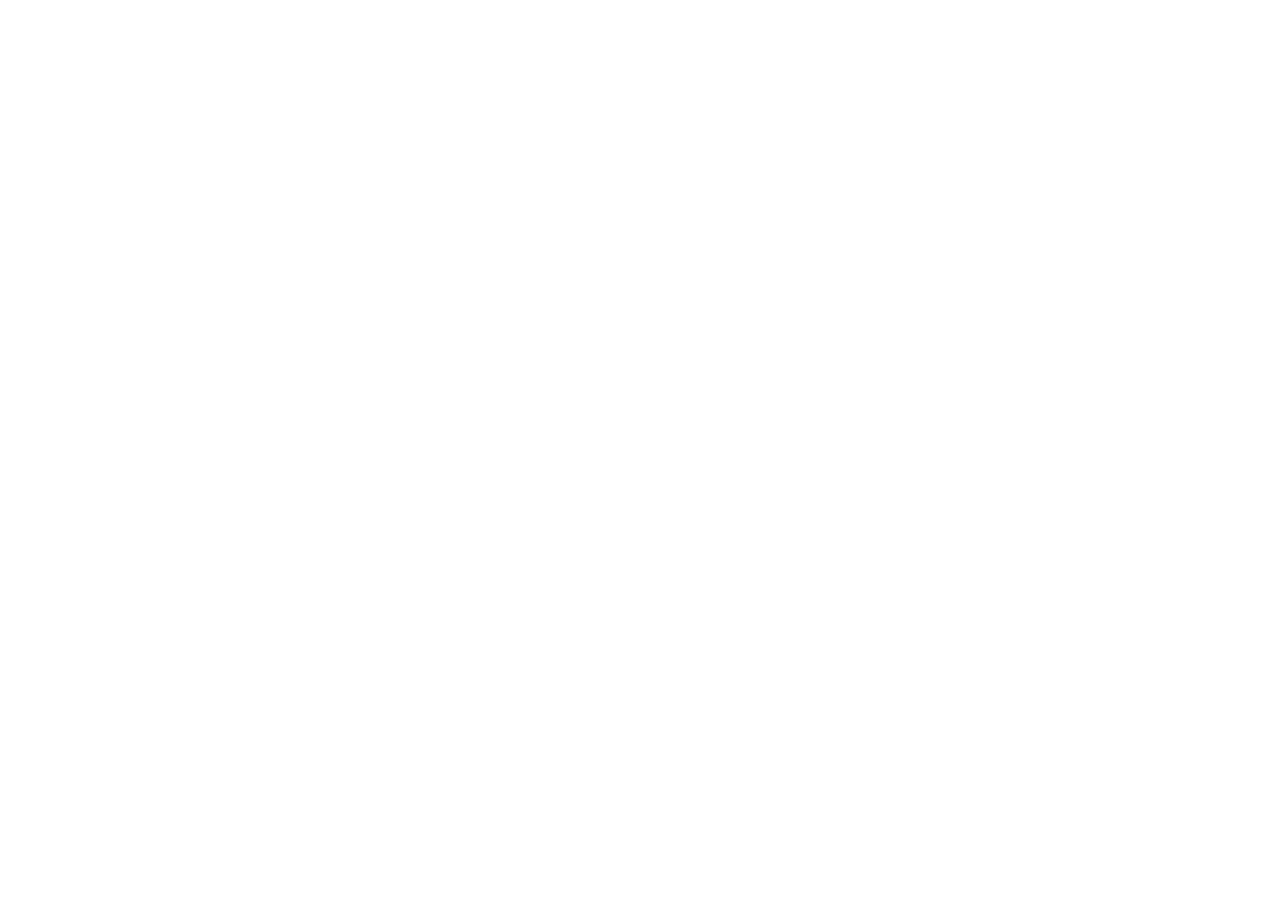
==== index.html @ caca76da "Copied files from systems-neuroscience-lab repo which is synced with lovable" ====
<!DOCTYPE html>
<html lang="en">
  <head>
    <meta charset="UTF-8" />
    <meta name="viewport" content="width=device-width, initial-scale=1.0" />
    <title>systems-neuroscience-lab</title>
    <meta name="description" content="Lovable Generated Project" />
    <meta name="author" content="Lovable" />
    <meta property="og:image" content="/og-image.png" />
  </head>

  <body>
    <div id="root"></div>
    <script src="https://cdn.gpteng.co/gptengineer.js" type="module"></script>
    <script type="module" src="/src/main.tsx"></script>
  </body>
</html>
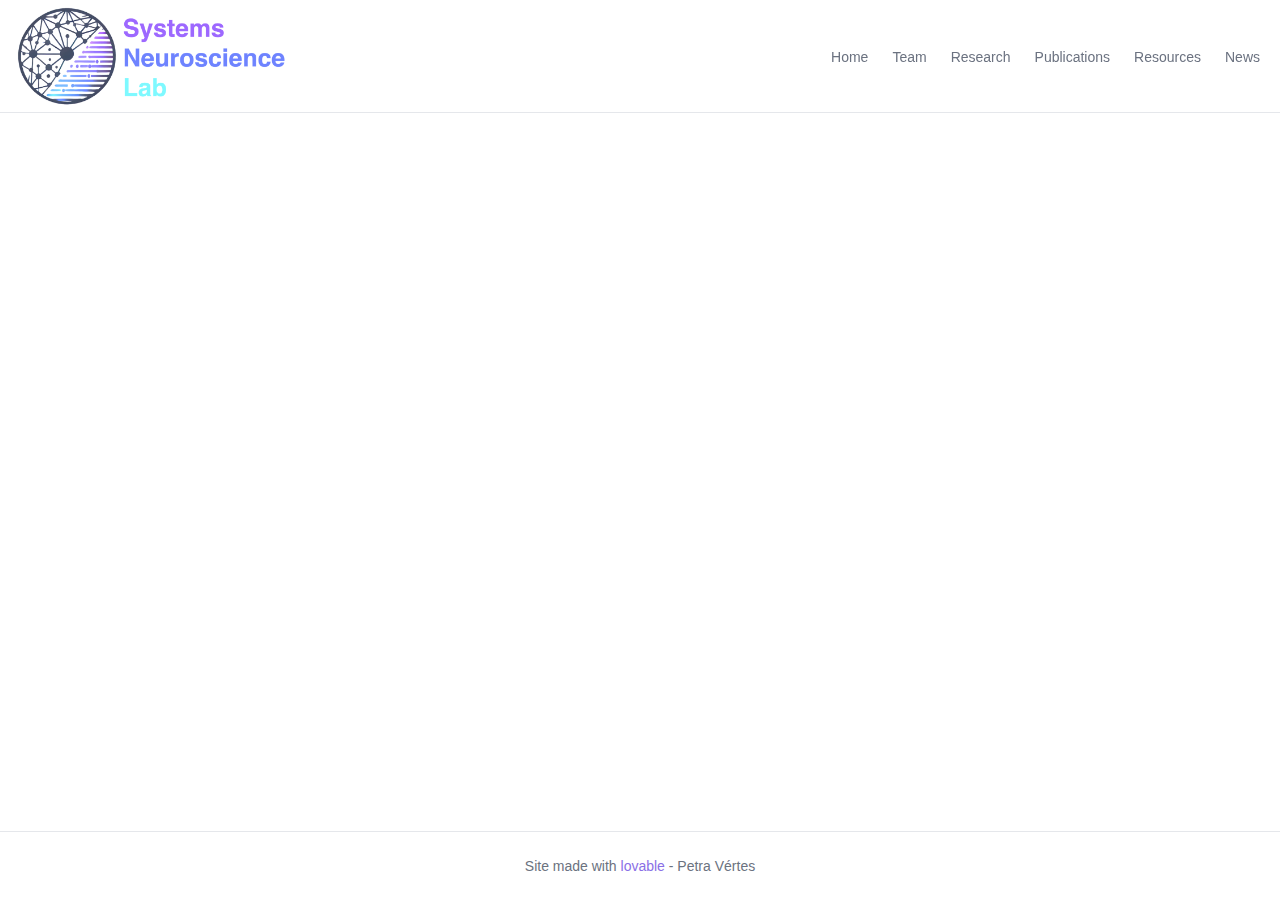
==== commit dac6ead4: "Replaced with pre-built lovable site" ====
--- a/index.html
+++ b/index.html
@@ -7,11 +7,12 @@
     <meta name="description" content="Lovable Generated Project" />
     <meta name="author" content="Lovable" />
     <meta property="og:image" content="/og-image.png" />
+    <script type="module" crossorigin src="/assets/index-CAYwxM_3.js"></script>
+    <link rel="stylesheet" crossorigin href="/assets/index-B_bfx13v.css">
   </head>
 
   <body>
     <div id="root"></div>
     <script src="https://cdn.gpteng.co/gptengineer.js" type="module"></script>
-    <script type="module" src="/src/main.tsx"></script>
   </body>
 </html>
--- a/assets/index-B_bfx13v.css
+++ b/assets/index-B_bfx13v.css
@@ -0,0 +1 @@
+*,:before,:after{--tw-border-spacing-x: 0;--tw-border-spacing-y: 0;--tw-translate-x: 0;--tw-translate-y: 0;--tw-rotate: 0;--tw-skew-x: 0;--tw-skew-y: 0;--tw-scale-x: 1;--tw-scale-y: 1;--tw-pan-x: ;--tw-pan-y: ;--tw-pinch-zoom: ;--tw-scroll-snap-strictness: proximity;--tw-gradient-from-position: ;--tw-gradient-via-position: ;--tw-gradient-to-position: ;--tw-ordinal: ;--tw-slashed-zero: ;--tw-numeric-figure: ;--tw-numeric-spacing: ;--tw-numeric-fraction: ;--tw-ring-inset: ;--tw-ring-offset-width: 0px;--tw-ring-offset-color: #fff;--tw-ring-color: rgb(59 130 246 / .5);--tw-ring-offset-shadow: 0 0 #0000;--tw-ring-shadow: 0 0 #0000;--tw-shadow: 0 0 #0000;--tw-shadow-colored: 0 0 #0000;--tw-blur: ;--tw-brightness: ;--tw-contrast: ;--tw-grayscale: ;--tw-hue-rotate: ;--tw-invert: ;--tw-saturate: ;--tw-sepia: ;--tw-drop-shadow: ;--tw-backdrop-blur: ;--tw-backdrop-brightness: ;--tw-backdrop-contrast: ;--tw-backdrop-grayscale: ;--tw-backdrop-hue-rotate: ;--tw-backdrop-invert: ;--tw-backdrop-opacity: ;--tw-backdrop-saturate: ;--tw-backdrop-sepia: ;--tw-contain-size: ;--tw-contain-layout: ;--tw-contain-paint: ;--tw-contain-style: }::backdrop{--tw-border-spacing-x: 0;--tw-border-spacing-y: 0;--tw-translate-x: 0;--tw-translate-y: 0;--tw-rotate: 0;--tw-skew-x: 0;--tw-skew-y: 0;--tw-scale-x: 1;--tw-scale-y: 1;--tw-pan-x: ;--tw-pan-y: ;--tw-pinch-zoom: ;--tw-scroll-snap-strictness: proximity;--tw-gradient-from-position: ;--tw-gradient-via-position: ;--tw-gradient-to-position: ;--tw-ordinal: ;--tw-slashed-zero: ;--tw-numeric-figure: ;--tw-numeric-spacing: ;--tw-numeric-fraction: ;--tw-ring-inset: ;--tw-ring-offset-width: 0px;--tw-ring-offset-color: #fff;--tw-ring-color: rgb(59 130 246 / .5);--tw-ring-offset-shadow: 0 0 #0000;--tw-ring-shadow: 0 0 #0000;--tw-shadow: 0 0 #0000;--tw-shadow-colored: 0 0 #0000;--tw-blur: ;--tw-brightness: ;--tw-contrast: ;--tw-grayscale: ;--tw-hue-rotate: ;--tw-invert: ;--tw-saturate: ;--tw-sepia: ;--tw-drop-shadow: ;--tw-backdrop-blur: ;--tw-backdrop-brightness: ;--tw-backdrop-contrast: ;--tw-backdrop-grayscale: ;--tw-backdrop-hue-rotate: ;--tw-backdrop-invert: ;--tw-backdrop-opacity: ;--tw-backdrop-saturate: ;--tw-backdrop-sepia: ;--tw-contain-size: ;--tw-contain-layout: ;--tw-contain-paint: ;--tw-contain-style: }*,:before,:after{box-sizing:border-box;border-width:0;border-style:solid;border-color:#e5e7eb}:before,:after{--tw-content: ""}html,:host{line-height:1.5;-webkit-text-size-adjust:100%;-moz-tab-size:4;-o-tab-size:4;tab-size:4;font-family:Inter,sans-serif;font-feature-settings:normal;font-variation-settings:normal;-webkit-tap-highlight-color:transparent}body{margin:0;line-height:inherit}hr{height:0;color:inherit;border-top-width:1px}abbr:where([title]){-webkit-text-decoration:underline dotted;text-decoration:underline dotted}h1,h2,h3,h4,h5,h6{font-size:inherit;font-weight:inherit}a{color:inherit;text-decoration:inherit}b,strong{font-weight:bolder}code,kbd,samp,pre{font-family:ui-monospace,SFMono-Regular,Menlo,Monaco,Consolas,Liberation Mono,Courier New,monospace;font-feature-settings:normal;font-variation-settings:normal;font-size:1em}small{font-size:80%}sub,sup{font-size:75%;line-height:0;position:relative;vertical-align:baseline}sub{bottom:-.25em}sup{top:-.5em}table{text-indent:0;border-color:inherit;border-collapse:collapse}button,input,optgroup,select,textarea{font-family:inherit;font-feature-settings:inherit;font-variation-settings:inherit;font-size:100%;font-weight:inherit;line-height:inherit;letter-spacing:inherit;color:inherit;margin:0;padding:0}button,select{text-transform:none}button,input:where([type=button]),input:where([type=reset]),input:where([type=submit]){-webkit-appearance:button;background-color:transparent;background-image:none}:-moz-focusring{outline:auto}:-moz-ui-invalid{box-shadow:none}progress{vertical-align:baseline}::-webkit-inner-spin-button,::-webkit-outer-spin-button{height:auto}[type=search]{-webkit-appearance:textfield;outline-offset:-2px}::-webkit-search-decoration{-webkit-appearance:none}::-webkit-file-upload-button{-webkit-appearance:button;font:inherit}summary{display:list-item}blockquote,dl,dd,h1,h2,h3,h4,h5,h6,hr,figure,p,pre{margin:0}fieldset{margin:0;padding:0}legend{padding:0}ol,ul,menu{list-style:none;margin:0;padding:0}dialog{padding:0}textarea{resize:vertical}input::-moz-placeholder,textarea::-moz-placeholder{opacity:1;color:#9ca3af}input::placeholder,textarea::placeholder{opacity:1;color:#9ca3af}button,[role=button]{cursor:pointer}:disabled{cursor:default}img,svg,video,canvas,audio,iframe,embed,object{display:block;vertical-align:middle}img,video{max-width:100%;height:auto}[hidden]:where(:not([hidden=until-found])){display:none}:root{--background: 0 0% 100%;--foreground: 222.2 84% 4.9%;--card: 0 0% 100%;--card-foreground: 222.2 84% 4.9%;--popover: 0 0% 100%;--popover-foreground: 222.2 84% 4.9%;--primary: 222.2 47.4% 11.2%;--primary-foreground: 210 40% 98%;--secondary: 210 40% 96.1%;--secondary-foreground: 222.2 47.4% 11.2%;--muted: 210 40% 96.1%;--muted-foreground: 215.4 16.3% 46.9%;--accent: 210 40% 96.1%;--accent-foreground: 222.2 47.4% 11.2%;--destructive: 0 84.2% 60.2%;--destructive-foreground: 210 40% 98%;--border: 214.3 31.8% 91.4%;--input: 214.3 31.8% 91.4%;--ring: 222.2 84% 4.9%;--radius: .5rem;--sidebar-background: 0 0% 98%;--sidebar-foreground: 240 5.3% 26.1%;--sidebar-primary: 240 5.9% 10%;--sidebar-primary-foreground: 0 0% 98%;--sidebar-accent: 240 4.8% 95.9%;--sidebar-accent-foreground: 240 5.9% 10%;--sidebar-border: 220 13% 91%;--sidebar-ring: 217.2 91.2% 59.8%}.dark{--background: 222.2 84% 4.9%;--foreground: 210 40% 98%;--card: 222.2 84% 4.9%;--card-foreground: 210 40% 98%;--popover: 222.2 84% 4.9%;--popover-foreground: 210 40% 98%;--primary: 210 40% 98%;--primary-foreground: 222.2 47.4% 11.2%;--secondary: 217.2 32.6% 17.5%;--secondary-foreground: 210 40% 98%;--muted: 217.2 32.6% 17.5%;--muted-foreground: 215 20.2% 65.1%;--accent: 217.2 32.6% 17.5%;--accent-foreground: 210 40% 98%;--destructive: 0 62.8% 30.6%;--destructive-foreground: 210 40% 98%;--border: 217.2 32.6% 17.5%;--input: 217.2 32.6% 17.5%;--ring: 212.7 26.8% 83.9%;--sidebar-background: 240 5.9% 10%;--sidebar-foreground: 240 4.8% 95.9%;--sidebar-primary: 224.3 76.3% 48%;--sidebar-primary-foreground: 0 0% 100%;--sidebar-accent: 240 3.7% 15.9%;--sidebar-accent-foreground: 240 4.8% 95.9%;--sidebar-border: 240 3.7% 15.9%;--sidebar-ring: 217.2 91.2% 59.8%}*{border-color:hsl(var(--border))}body{background-color:hsl(var(--background));color:hsl(var(--foreground))}.sr-only{position:absolute;width:1px;height:1px;padding:0;margin:-1px;overflow:hidden;clip:rect(0,0,0,0);white-space:nowrap;border-width:0}.pointer-events-none{pointer-events:none}.pointer-events-auto{pointer-events:auto}.visible{visibility:visible}.invisible{visibility:hidden}.fixed{position:fixed}.absolute{position:absolute}.relative{position:relative}.sticky{position:sticky}.inset-0{top:0;right:0;bottom:0;left:0}.inset-x-0{left:0;right:0}.inset-y-0{top:0;bottom:0}.-bottom-12{bottom:-3rem}.-left-12{left:-3rem}.-right-12{right:-3rem}.-top-12{top:-3rem}.bottom-0{bottom:0}.left-0{left:0}.left-1{left:.25rem}.left-1\/2{left:50%}.left-2{left:.5rem}.left-\[50\%\]{left:50%}.right-0{right:0}.right-1{right:.25rem}.right-2{right:.5rem}.right-3{right:.75rem}.right-4{right:1rem}.top-0{top:0}.top-1\.5{top:.375rem}.top-1\/2{top:50%}.top-2{top:.5rem}.top-3\.5{top:.875rem}.top-4{top:1rem}.top-\[1px\]{top:1px}.top-\[50\%\]{top:50%}.top-\[60\%\]{top:60%}.top-full{top:100%}.z-10{z-index:10}.z-20{z-index:20}.z-50{z-index:50}.z-\[100\]{z-index:100}.z-\[1\]{z-index:1}.-mx-1{margin-left:-.25rem;margin-right:-.25rem}.mx-2{margin-left:.5rem;margin-right:.5rem}.mx-3\.5{margin-left:.875rem;margin-right:.875rem}.mx-auto{margin-left:auto;margin-right:auto}.my-0\.5{margin-top:.125rem;margin-bottom:.125rem}.my-1{margin-top:.25rem;margin-bottom:.25rem}.-ml-4{margin-left:-1rem}.-mt-4{margin-top:-1rem}.mb-1{margin-bottom:.25rem}.mb-12{margin-bottom:3rem}.mb-2{margin-bottom:.5rem}.mb-4{margin-bottom:1rem}.mb-6{margin-bottom:1.5rem}.mb-8{margin-bottom:2rem}.ml-1{margin-left:.25rem}.ml-4{margin-left:1rem}.ml-5{margin-left:1.25rem}.ml-6{margin-left:1.5rem}.ml-auto{margin-left:auto}.mr-2{margin-right:.5rem}.mt-1\.5{margin-top:.375rem}.mt-12{margin-top:3rem}.mt-16{margin-top:4rem}.mt-2{margin-top:.5rem}.mt-24{margin-top:6rem}.mt-4{margin-top:1rem}.mt-6{margin-top:1.5rem}.mt-8{margin-top:2rem}.mt-auto{margin-top:auto}.block{display:block}.flex{display:flex}.inline-flex{display:inline-flex}.table{display:table}.grid{display:grid}.hidden{display:none}.aspect-square{aspect-ratio:1 / 1}.aspect-video{aspect-ratio:16 / 9}.size-4{width:1rem;height:1rem}.h-1\.5{height:.375rem}.h-10{height:2.5rem}.h-11{height:2.75rem}.h-12{height:3rem}.h-2{height:.5rem}.h-2\.5{height:.625rem}.h-24{height:6rem}.h-3{height:.75rem}.h-3\.5{height:.875rem}.h-32{height:8rem}.h-4{height:1rem}.h-5{height:1.25rem}.h-6{height:1.5rem}.h-7{height:1.75rem}.h-8{height:2rem}.h-9{height:2.25rem}.h-\[1px\]{height:1px}.h-\[245px\]{height:245px}.h-\[var\(--radix-navigation-menu-viewport-height\)\]{height:var(--radix-navigation-menu-viewport-height)}.h-\[var\(--radix-select-trigger-height\)\]{height:var(--radix-select-trigger-height)}.h-auto{height:auto}.h-full{height:100%}.h-px{height:1px}.h-svh{height:100svh}.max-h-96{max-height:24rem}.max-h-\[300px\]{max-height:300px}.max-h-screen{max-height:100vh}.min-h-0{min-height:0px}.min-h-\[80px\]{min-height:80px}.min-h-screen{min-height:100vh}.min-h-svh{min-height:100svh}.w-0{width:0px}.w-1{width:.25rem}.w-10{width:2.5rem}.w-11{width:2.75rem}.w-2{width:.5rem}.w-2\.5{width:.625rem}.w-3{width:.75rem}.w-3\.5{width:.875rem}.w-3\/4{width:75%}.w-32{width:8rem}.w-4{width:1rem}.w-5{width:1.25rem}.w-6{width:1.5rem}.w-64{width:16rem}.w-7{width:1.75rem}.w-72{width:18rem}.w-8{width:2rem}.w-9{width:2.25rem}.w-\[--sidebar-width\]{width:var(--sidebar-width)}.w-\[100px\]{width:100px}.w-\[1px\]{width:1px}.w-\[245px\]{width:245px}.w-auto{width:auto}.w-full{width:100%}.w-max{width:-moz-max-content;width:max-content}.w-px{width:1px}.min-w-0{min-width:0px}.min-w-5{min-width:1.25rem}.min-w-\[12rem\]{min-width:12rem}.min-w-\[8rem\]{min-width:8rem}.min-w-\[var\(--radix-select-trigger-width\)\]{min-width:var(--radix-select-trigger-width)}.max-w-2xl{max-width:42rem}.max-w-7xl{max-width:80rem}.max-w-\[--skeleton-width\]{max-width:var(--skeleton-width)}.max-w-\[250px\]{max-width:250px}.max-w-lg{max-width:32rem}.max-w-max{max-width:-moz-max-content;max-width:max-content}.flex-1{flex:1 1 0%}.flex-shrink-0,.shrink-0{flex-shrink:0}.flex-grow,.grow{flex-grow:1}.grow-0{flex-grow:0}.basis-full{flex-basis:100%}.caption-bottom{caption-side:bottom}.border-collapse{border-collapse:collapse}.-translate-x-1\/2{--tw-translate-x: -50%;transform:translate(var(--tw-translate-x),var(--tw-translate-y)) rotate(var(--tw-rotate)) skew(var(--tw-skew-x)) skewY(var(--tw-skew-y)) scaleX(var(--tw-scale-x)) scaleY(var(--tw-scale-y))}.-translate-x-px{--tw-translate-x: -1px;transform:translate(var(--tw-translate-x),var(--tw-translate-y)) rotate(var(--tw-rotate)) skew(var(--tw-skew-x)) skewY(var(--tw-skew-y)) scaleX(var(--tw-scale-x)) scaleY(var(--tw-scale-y))}.-translate-y-1\/2{--tw-translate-y: -50%;transform:translate(var(--tw-translate-x),var(--tw-translate-y)) rotate(var(--tw-rotate)) skew(var(--tw-skew-x)) skewY(var(--tw-skew-y)) scaleX(var(--tw-scale-x)) scaleY(var(--tw-scale-y))}.translate-x-\[-50\%\]{--tw-translate-x: -50%;transform:translate(var(--tw-translate-x),var(--tw-translate-y)) rotate(var(--tw-rotate)) skew(var(--tw-skew-x)) skewY(var(--tw-skew-y)) scaleX(var(--tw-scale-x)) scaleY(var(--tw-scale-y))}.translate-x-px{--tw-translate-x: 1px;transform:translate(var(--tw-translate-x),var(--tw-translate-y)) rotate(var(--tw-rotate)) skew(var(--tw-skew-x)) skewY(var(--tw-skew-y)) scaleX(var(--tw-scale-x)) scaleY(var(--tw-scale-y))}.translate-y-\[-50\%\]{--tw-translate-y: -50%;transform:translate(var(--tw-translate-x),var(--tw-translate-y)) rotate(var(--tw-rotate)) skew(var(--tw-skew-x)) skewY(var(--tw-skew-y)) scaleX(var(--tw-scale-x)) scaleY(var(--tw-scale-y))}.rotate-45{--tw-rotate: 45deg;transform:translate(var(--tw-translate-x),var(--tw-translate-y)) rotate(var(--tw-rotate)) skew(var(--tw-skew-x)) skewY(var(--tw-skew-y)) scaleX(var(--tw-scale-x)) scaleY(var(--tw-scale-y))}.rotate-90{--tw-rotate: 90deg;transform:translate(var(--tw-translate-x),var(--tw-translate-y)) rotate(var(--tw-rotate)) skew(var(--tw-skew-x)) skewY(var(--tw-skew-y)) scaleX(var(--tw-scale-x)) scaleY(var(--tw-scale-y))}.scale-105{--tw-scale-x: 1.05;--tw-scale-y: 1.05;transform:translate(var(--tw-translate-x),var(--tw-translate-y)) rotate(var(--tw-rotate)) skew(var(--tw-skew-x)) skewY(var(--tw-skew-y)) scaleX(var(--tw-scale-x)) scaleY(var(--tw-scale-y))}.transform{transform:translate(var(--tw-translate-x),var(--tw-translate-y)) rotate(var(--tw-rotate)) skew(var(--tw-skew-x)) skewY(var(--tw-skew-y)) scaleX(var(--tw-scale-x)) scaleY(var(--tw-scale-y))}@keyframes pulse{50%{opacity:.5}}.animate-pulse{animation:pulse 2s cubic-bezier(.4,0,.6,1) infinite}.cursor-default{cursor:default}.cursor-pointer{cursor:pointer}.touch-none{touch-action:none}.select-none{-webkit-user-select:none;-moz-user-select:none;user-select:none}.list-inside{list-style-position:inside}.list-disc{list-style-type:disc}.list-none{list-style-type:none}.grid-cols-1{grid-template-columns:repeat(1,minmax(0,1fr))}.flex-row{flex-direction:row}.flex-col{flex-direction:column}.flex-col-reverse{flex-direction:column-reverse}.flex-wrap{flex-wrap:wrap}.items-start{align-items:flex-start}.items-end{align-items:flex-end}.items-center{align-items:center}.items-stretch{align-items:stretch}.justify-center{justify-content:center}.justify-between{justify-content:space-between}.gap-1{gap:.25rem}.gap-1\.5{gap:.375rem}.gap-12{gap:3rem}.gap-2{gap:.5rem}.gap-4{gap:1rem}.gap-8{gap:2rem}.space-x-1>:not([hidden])~:not([hidden]){--tw-space-x-reverse: 0;margin-right:calc(.25rem * var(--tw-space-x-reverse));margin-left:calc(.25rem * calc(1 - var(--tw-space-x-reverse)))}.space-x-4>:not([hidden])~:not([hidden]){--tw-space-x-reverse: 0;margin-right:calc(1rem * var(--tw-space-x-reverse));margin-left:calc(1rem * calc(1 - var(--tw-space-x-reverse)))}.space-y-1>:not([hidden])~:not([hidden]){--tw-space-y-reverse: 0;margin-top:calc(.25rem * calc(1 - var(--tw-space-y-reverse)));margin-bottom:calc(.25rem * var(--tw-space-y-reverse))}.space-y-1\.5>:not([hidden])~:not([hidden]){--tw-space-y-reverse: 0;margin-top:calc(.375rem * calc(1 - var(--tw-space-y-reverse)));margin-bottom:calc(.375rem * var(--tw-space-y-reverse))}.space-y-2>:not([hidden])~:not([hidden]){--tw-space-y-reverse: 0;margin-top:calc(.5rem * calc(1 - var(--tw-space-y-reverse)));margin-bottom:calc(.5rem * var(--tw-space-y-reverse))}.space-y-4>:not([hidden])~:not([hidden]){--tw-space-y-reverse: 0;margin-top:calc(1rem * calc(1 - var(--tw-space-y-reverse)));margin-bottom:calc(1rem * var(--tw-space-y-reverse))}.space-y-6>:not([hidden])~:not([hidden]){--tw-space-y-reverse: 0;margin-top:calc(1.5rem * calc(1 - var(--tw-space-y-reverse)));margin-bottom:calc(1.5rem * var(--tw-space-y-reverse))}.overflow-auto{overflow:auto}.overflow-hidden{overflow:hidden}.overflow-y-auto{overflow-y:auto}.overflow-x-hidden{overflow-x:hidden}.whitespace-nowrap{white-space:nowrap}.whitespace-pre-wrap{white-space:pre-wrap}.break-words{overflow-wrap:break-word}.rounded-\[2px\]{border-radius:2px}.rounded-\[inherit\]{border-radius:inherit}.rounded-full{border-radius:9999px}.rounded-lg{border-radius:.5rem}.rounded-md{border-radius:.375rem}.rounded-sm{border-radius:.125rem}.rounded-t-\[10px\]{border-top-left-radius:10px;border-top-right-radius:10px}.rounded-tl-sm{border-top-left-radius:.125rem}.border{border-width:1px}.border-2{border-width:2px}.border-\[1\.5px\]{border-width:1.5px}.border-y{border-top-width:1px;border-bottom-width:1px}.border-b{border-bottom-width:1px}.border-b-2{border-bottom-width:2px}.border-l{border-left-width:1px}.border-r{border-right-width:1px}.border-t{border-top-width:1px}.border-dashed{border-style:dashed}.border-\[--color-border\]{border-color:var(--color-border)}.border-border\/50{border-color:hsl(var(--border) / .5)}.border-gray-200{--tw-border-opacity: 1;border-color:rgb(229 231 235 / var(--tw-border-opacity))}.border-gray-200\/50{border-color:#e5e7eb80}.border-input{border-color:hsl(var(--input))}.border-primary{--tw-border-opacity: 1;border-color:rgb(138 111 230 / var(--tw-border-opacity))}.border-transparent{border-color:transparent}.border-l-transparent{border-left-color:transparent}.border-t-transparent{border-top-color:transparent}.bg-\[--color-bg\]{background-color:var(--color-bg)}.bg-accent{--tw-bg-opacity: 1;background-color:rgb(0 255 255 / var(--tw-bg-opacity))}.bg-background{background-color:hsl(var(--background))}.bg-black\/80{background-color:#000c}.bg-border{background-color:hsl(var(--border))}.bg-foreground{background-color:hsl(var(--foreground))}.bg-primary{--tw-bg-opacity: 1;background-color:rgb(138 111 230 / var(--tw-bg-opacity))}.bg-primary\/10{background-color:#8a6fe61a}.bg-secondary{--tw-bg-opacity: 1;background-color:rgb(65 105 225 / var(--tw-bg-opacity))}.bg-transparent{background-color:transparent}.bg-white{--tw-bg-opacity: 1;background-color:rgb(255 255 255 / var(--tw-bg-opacity))}.bg-white\/95{background-color:#fffffff2}.fill-current{fill:currentColor}.object-contain{-o-object-fit:contain;object-fit:contain}.object-cover{-o-object-fit:cover;object-fit:cover}.p-0{padding:0}.p-1{padding:.25rem}.p-2{padding:.5rem}.p-3{padding:.75rem}.p-4{padding:1rem}.p-6{padding:1.5rem}.p-\[1px\]{padding:1px}.px-1{padding-left:.25rem;padding-right:.25rem}.px-2{padding-left:.5rem;padding-right:.5rem}.px-2\.5{padding-left:.625rem;padding-right:.625rem}.px-3{padding-left:.75rem;padding-right:.75rem}.px-4{padding-left:1rem;padding-right:1rem}.px-5{padding-left:1.25rem;padding-right:1.25rem}.px-8{padding-left:2rem;padding-right:2rem}.py-0\.5{padding-top:.125rem;padding-bottom:.125rem}.py-1{padding-top:.25rem;padding-bottom:.25rem}.py-1\.5{padding-top:.375rem;padding-bottom:.375rem}.py-12{padding-top:3rem;padding-bottom:3rem}.py-2{padding-top:.5rem;padding-bottom:.5rem}.py-3{padding-top:.75rem;padding-bottom:.75rem}.py-4{padding-top:1rem;padding-bottom:1rem}.py-6{padding-top:1.5rem;padding-bottom:1.5rem}.pb-3{padding-bottom:.75rem}.pb-4{padding-bottom:1rem}.pl-2\.5{padding-left:.625rem}.pl-4{padding-left:1rem}.pl-8{padding-left:2rem}.pr-2{padding-right:.5rem}.pr-2\.5{padding-right:.625rem}.pr-8{padding-right:2rem}.pt-0{padding-top:0}.pt-1{padding-top:.25rem}.pt-3{padding-top:.75rem}.pt-4{padding-top:1rem}.text-left{text-align:left}.text-center{text-align:center}.text-justify{text-align:justify}.align-middle{vertical-align:middle}.font-mono{font-family:ui-monospace,SFMono-Regular,Menlo,Monaco,Consolas,Liberation Mono,Courier New,monospace}.text-2xl{font-size:1.5rem;line-height:2rem}.text-\[0\.8rem\]{font-size:.8rem}.text-base{font-size:1rem;line-height:1.5rem}.text-lg{font-size:1.125rem;line-height:1.75rem}.text-sm{font-size:.875rem;line-height:1.25rem}.text-xl{font-size:1.25rem;line-height:1.75rem}.text-xs{font-size:.75rem;line-height:1rem}.font-bold{font-weight:700}.font-medium{font-weight:500}.font-normal{font-weight:400}.font-semibold{font-weight:600}.tabular-nums{--tw-numeric-spacing: tabular-nums;font-variant-numeric:var(--tw-ordinal) var(--tw-slashed-zero) var(--tw-numeric-figure) var(--tw-numeric-spacing) var(--tw-numeric-fraction)}.leading-none{line-height:1}.tracking-tight{letter-spacing:-.025em}.tracking-widest{letter-spacing:.1em}.text-current{color:currentColor}.text-foreground{color:hsl(var(--foreground))}.text-foreground\/50{color:hsl(var(--foreground) / .5)}.text-gray-400{--tw-text-opacity: 1;color:rgb(156 163 175 / var(--tw-text-opacity))}.text-gray-500{--tw-text-opacity: 1;color:rgb(107 114 128 / var(--tw-text-opacity))}.text-gray-600{--tw-text-opacity: 1;color:rgb(75 85 99 / var(--tw-text-opacity))}.text-gray-700{--tw-text-opacity: 1;color:rgb(55 65 81 / var(--tw-text-opacity))}.text-gray-800{--tw-text-opacity: 1;color:rgb(31 41 55 / var(--tw-text-opacity))}.text-gray-900{--tw-text-opacity: 1;color:rgb(17 24 39 / var(--tw-text-opacity))}.text-primary{--tw-text-opacity: 1;color:rgb(138 111 230 / var(--tw-text-opacity))}.underline{text-decoration-line:underline}.underline-offset-4{text-underline-offset:4px}.opacity-0{opacity:0}.opacity-50{opacity:.5}.opacity-60{opacity:.6}.opacity-70{opacity:.7}.opacity-90{opacity:.9}.shadow-\[0_0_0_1px_hsl\(var\(--sidebar-border\)\)\]{--tw-shadow: 0 0 0 1px hsl(var(--sidebar-border));--tw-shadow-colored: 0 0 0 1px var(--tw-shadow-color);box-shadow:var(--tw-ring-offset-shadow, 0 0 #0000),var(--tw-ring-shadow, 0 0 #0000),var(--tw-shadow)}.shadow-lg{--tw-shadow: 0 10px 15px -3px rgb(0 0 0 / .1), 0 4px 6px -4px rgb(0 0 0 / .1);--tw-shadow-colored: 0 10px 15px -3px var(--tw-shadow-color), 0 4px 6px -4px var(--tw-shadow-color);box-shadow:var(--tw-ring-offset-shadow, 0 0 #0000),var(--tw-ring-shadow, 0 0 #0000),var(--tw-shadow)}.shadow-md{--tw-shadow: 0 4px 6px -1px rgb(0 0 0 / .1), 0 2px 4px -2px rgb(0 0 0 / .1);--tw-shadow-colored: 0 4px 6px -1px var(--tw-shadow-color), 0 2px 4px -2px var(--tw-shadow-color);box-shadow:var(--tw-ring-offset-shadow, 0 0 #0000),var(--tw-ring-shadow, 0 0 #0000),var(--tw-shadow)}.shadow-none{--tw-shadow: 0 0 #0000;--tw-shadow-colored: 0 0 #0000;box-shadow:var(--tw-ring-offset-shadow, 0 0 #0000),var(--tw-ring-shadow, 0 0 #0000),var(--tw-shadow)}.shadow-sm{--tw-shadow: 0 1px 2px 0 rgb(0 0 0 / .05);--tw-shadow-colored: 0 1px 2px 0 var(--tw-shadow-color);box-shadow:var(--tw-ring-offset-shadow, 0 0 #0000),var(--tw-ring-shadow, 0 0 #0000),var(--tw-shadow)}.shadow-xl{--tw-shadow: 0 20px 25px -5px rgb(0 0 0 / .1), 0 8px 10px -6px rgb(0 0 0 / .1);--tw-shadow-colored: 0 20px 25px -5px var(--tw-shadow-color), 0 8px 10px -6px var(--tw-shadow-color);box-shadow:var(--tw-ring-offset-shadow, 0 0 #0000),var(--tw-ring-shadow, 0 0 #0000),var(--tw-shadow)}.outline-none{outline:2px solid transparent;outline-offset:2px}.outline{outline-style:solid}.ring-0{--tw-ring-offset-shadow: var(--tw-ring-inset) 0 0 0 var(--tw-ring-offset-width) var(--tw-ring-offset-color);--tw-ring-shadow: var(--tw-ring-inset) 0 0 0 calc(0px + var(--tw-ring-offset-width)) var(--tw-ring-color);box-shadow:var(--tw-ring-offset-shadow),var(--tw-ring-shadow),var(--tw-shadow, 0 0 #0000)}.ring-2{--tw-ring-offset-shadow: var(--tw-ring-inset) 0 0 0 var(--tw-ring-offset-width) var(--tw-ring-offset-color);--tw-ring-shadow: var(--tw-ring-inset) 0 0 0 calc(2px + var(--tw-ring-offset-width)) var(--tw-ring-color);box-shadow:var(--tw-ring-offset-shadow),var(--tw-ring-shadow),var(--tw-shadow, 0 0 #0000)}.ring-ring{--tw-ring-color: hsl(var(--ring))}.ring-offset-background{--tw-ring-offset-color: hsl(var(--background))}.filter{filter:var(--tw-blur) var(--tw-brightness) var(--tw-contrast) var(--tw-grayscale) var(--tw-hue-rotate) var(--tw-invert) var(--tw-saturate) var(--tw-sepia) var(--tw-drop-shadow)}.backdrop-blur-sm{--tw-backdrop-blur: blur(4px);-webkit-backdrop-filter:var(--tw-backdrop-blur) var(--tw-backdrop-brightness) var(--tw-backdrop-contrast) var(--tw-backdrop-grayscale) var(--tw-backdrop-hue-rotate) var(--tw-backdrop-invert) var(--tw-backdrop-opacity) var(--tw-backdrop-saturate) var(--tw-backdrop-sepia);backdrop-filter:var(--tw-backdrop-blur) var(--tw-backdrop-brightness) var(--tw-backdrop-contrast) var(--tw-backdrop-grayscale) var(--tw-backdrop-hue-rotate) var(--tw-backdrop-invert) var(--tw-backdrop-opacity) var(--tw-backdrop-saturate) var(--tw-backdrop-sepia)}.transition{transition-property:color,background-color,border-color,text-decoration-color,fill,stroke,opacity,box-shadow,transform,filter,-webkit-backdrop-filter;transition-property:color,background-color,border-color,text-decoration-color,fill,stroke,opacity,box-shadow,transform,filter,backdrop-filter;transition-property:color,background-color,border-color,text-decoration-color,fill,stroke,opacity,box-shadow,transform,filter,backdrop-filter,-webkit-backdrop-filter;transition-timing-function:cubic-bezier(.4,0,.2,1);transition-duration:.15s}.transition-\[left\,right\,width\]{transition-property:left,right,width;transition-timing-function:cubic-bezier(.4,0,.2,1);transition-duration:.15s}.transition-\[margin\,opa\]{transition-property:margin,opa;transition-timing-function:cubic-bezier(.4,0,.2,1);transition-duration:.15s}.transition-\[width\,height\,padding\]{transition-property:width,height,padding;transition-timing-function:cubic-bezier(.4,0,.2,1);transition-duration:.15s}.transition-\[width\]{transition-property:width;transition-timing-function:cubic-bezier(.4,0,.2,1);transition-duration:.15s}.transition-all{transition-property:all;transition-timing-function:cubic-bezier(.4,0,.2,1);transition-duration:.15s}.transition-colors{transition-property:color,background-color,border-color,text-decoration-color,fill,stroke;transition-timing-function:cubic-bezier(.4,0,.2,1);transition-duration:.15s}.transition-opacity{transition-property:opacity;transition-timing-function:cubic-bezier(.4,0,.2,1);transition-duration:.15s}.transition-shadow{transition-property:box-shadow;transition-timing-function:cubic-bezier(.4,0,.2,1);transition-duration:.15s}.transition-transform{transition-property:transform;transition-timing-function:cubic-bezier(.4,0,.2,1);transition-duration:.15s}.duration-1000{transition-duration:1s}.duration-200{transition-duration:.2s}.ease-in-out{transition-timing-function:cubic-bezier(.4,0,.2,1)}.ease-linear{transition-timing-function:linear}@keyframes enter{0%{opacity:var(--tw-enter-opacity, 1);transform:translate3d(var(--tw-enter-translate-x, 0),var(--tw-enter-translate-y, 0),0) scale3d(var(--tw-enter-scale, 1),var(--tw-enter-scale, 1),var(--tw-enter-scale, 1)) rotate(var(--tw-enter-rotate, 0))}}@keyframes exit{to{opacity:var(--tw-exit-opacity, 1);transform:translate3d(var(--tw-exit-translate-x, 0),var(--tw-exit-translate-y, 0),0) scale3d(var(--tw-exit-scale, 1),var(--tw-exit-scale, 1),var(--tw-exit-scale, 1)) rotate(var(--tw-exit-rotate, 0))}}.animate-in{animation-name:enter;animation-duration:.15s;--tw-enter-opacity: initial;--tw-enter-scale: initial;--tw-enter-rotate: initial;--tw-enter-translate-x: initial;--tw-enter-translate-y: initial}.fade-in-0{--tw-enter-opacity: 0}.fade-in-80{--tw-enter-opacity: .8}.zoom-in-95{--tw-enter-scale: .95}.duration-1000{animation-duration:1s}.duration-200{animation-duration:.2s}.ease-in-out{animation-timing-function:cubic-bezier(.4,0,.2,1)}.ease-linear{animation-timing-function:linear}.file\:border-0::file-selector-button{border-width:0px}.file\:bg-transparent::file-selector-button{background-color:transparent}.file\:text-sm::file-selector-button{font-size:.875rem;line-height:1.25rem}.file\:font-medium::file-selector-button{font-weight:500}.file\:text-foreground::file-selector-button{color:hsl(var(--foreground))}.after\:absolute:after{content:var(--tw-content);position:absolute}.after\:-inset-2:after{content:var(--tw-content);top:-.5rem;right:-.5rem;bottom:-.5rem;left:-.5rem}.after\:inset-y-0:after{content:var(--tw-content);top:0;bottom:0}.after\:left-1\/2:after{content:var(--tw-content);left:50%}.after\:w-1:after{content:var(--tw-content);width:.25rem}.after\:w-\[2px\]:after{content:var(--tw-content);width:2px}.after\:-translate-x-1\/2:after{content:var(--tw-content);--tw-translate-x: -50%;transform:translate(var(--tw-translate-x),var(--tw-translate-y)) rotate(var(--tw-rotate)) skew(var(--tw-skew-x)) skewY(var(--tw-skew-y)) scaleX(var(--tw-scale-x)) scaleY(var(--tw-scale-y))}.first\:rounded-l-md:first-child{border-top-left-radius:.375rem;border-bottom-left-radius:.375rem}.first\:border-l:first-child{border-left-width:1px}.last\:rounded-r-md:last-child{border-top-right-radius:.375rem;border-bottom-right-radius:.375rem}.last\:border-b-0:last-child{border-bottom-width:0px}.focus-within\:relative:focus-within{position:relative}.focus-within\:z-20:focus-within{z-index:20}.hover\:border-gray-300:hover{--tw-border-opacity: 1;border-color:rgb(209 213 219 / var(--tw-border-opacity))}.hover\:bg-accent:hover{--tw-bg-opacity: 1;background-color:rgb(0 255 255 / var(--tw-bg-opacity))}.hover\:bg-gray-100:hover{--tw-bg-opacity: 1;background-color:rgb(243 244 246 / var(--tw-bg-opacity))}.hover\:bg-gray-50:hover{--tw-bg-opacity: 1;background-color:rgb(249 250 251 / var(--tw-bg-opacity))}.hover\:bg-primary:hover{--tw-bg-opacity: 1;background-color:rgb(138 111 230 / var(--tw-bg-opacity))}.hover\:bg-primary\/80:hover{background-color:#8a6fe6cc}.hover\:bg-primary\/90:hover{background-color:#8a6fe6e6}.hover\:bg-secondary:hover{--tw-bg-opacity: 1;background-color:rgb(65 105 225 / var(--tw-bg-opacity))}.hover\:bg-secondary\/80:hover{background-color:#4169e1cc}.hover\:text-foreground:hover{color:hsl(var(--foreground))}.hover\:text-gray-500:hover{--tw-text-opacity: 1;color:rgb(107 114 128 / var(--tw-text-opacity))}.hover\:text-gray-700:hover{--tw-text-opacity: 1;color:rgb(55 65 81 / var(--tw-text-opacity))}.hover\:text-gray-900:hover{--tw-text-opacity: 1;color:rgb(17 24 39 / var(--tw-text-opacity))}.hover\:text-secondary:hover{--tw-text-opacity: 1;color:rgb(65 105 225 / var(--tw-text-opacity))}.hover\:underline:hover{text-decoration-line:underline}.hover\:opacity-100:hover{opacity:1}.hover\:shadow-\[0_0_0_1px_hsl\(var\(--sidebar-accent\)\)\]:hover{--tw-shadow: 0 0 0 1px hsl(var(--sidebar-accent));--tw-shadow-colored: 0 0 0 1px var(--tw-shadow-color);box-shadow:var(--tw-ring-offset-shadow, 0 0 #0000),var(--tw-ring-shadow, 0 0 #0000),var(--tw-shadow)}.hover\:shadow-lg:hover{--tw-shadow: 0 10px 15px -3px rgb(0 0 0 / .1), 0 4px 6px -4px rgb(0 0 0 / .1);--tw-shadow-colored: 0 10px 15px -3px var(--tw-shadow-color), 0 4px 6px -4px var(--tw-shadow-color);box-shadow:var(--tw-ring-offset-shadow, 0 0 #0000),var(--tw-ring-shadow, 0 0 #0000),var(--tw-shadow)}.focus\:bg-accent:focus{--tw-bg-opacity: 1;background-color:rgb(0 255 255 / var(--tw-bg-opacity))}.focus\:bg-primary:focus{--tw-bg-opacity: 1;background-color:rgb(138 111 230 / var(--tw-bg-opacity))}.focus\:opacity-100:focus{opacity:1}.focus\:outline-none:focus{outline:2px solid transparent;outline-offset:2px}.focus\:ring-2:focus{--tw-ring-offset-shadow: var(--tw-ring-inset) 0 0 0 var(--tw-ring-offset-width) var(--tw-ring-offset-color);--tw-ring-shadow: var(--tw-ring-inset) 0 0 0 calc(2px + var(--tw-ring-offset-width)) var(--tw-ring-color);box-shadow:var(--tw-ring-offset-shadow),var(--tw-ring-shadow),var(--tw-shadow, 0 0 #0000)}.focus\:ring-inset:focus{--tw-ring-inset: inset}.focus\:ring-primary:focus{--tw-ring-opacity: 1;--tw-ring-color: rgb(138 111 230 / var(--tw-ring-opacity))}.focus\:ring-ring:focus{--tw-ring-color: hsl(var(--ring))}.focus\:ring-offset-2:focus{--tw-ring-offset-width: 2px}.focus-visible\:outline-none:focus-visible{outline:2px solid transparent;outline-offset:2px}.focus-visible\:ring-1:focus-visible{--tw-ring-offset-shadow: var(--tw-ring-inset) 0 0 0 var(--tw-ring-offset-width) var(--tw-ring-offset-color);--tw-ring-shadow: var(--tw-ring-inset) 0 0 0 calc(1px + var(--tw-ring-offset-width)) var(--tw-ring-color);box-shadow:var(--tw-ring-offset-shadow),var(--tw-ring-shadow),var(--tw-shadow, 0 0 #0000)}.focus-visible\:ring-2:focus-visible{--tw-ring-offset-shadow: var(--tw-ring-inset) 0 0 0 var(--tw-ring-offset-width) var(--tw-ring-offset-color);--tw-ring-shadow: var(--tw-ring-inset) 0 0 0 calc(2px + var(--tw-ring-offset-width)) var(--tw-ring-color);box-shadow:var(--tw-ring-offset-shadow),var(--tw-ring-shadow),var(--tw-shadow, 0 0 #0000)}.focus-visible\:ring-ring:focus-visible{--tw-ring-color: hsl(var(--ring))}.focus-visible\:ring-offset-1:focus-visible{--tw-ring-offset-width: 1px}.focus-visible\:ring-offset-2:focus-visible{--tw-ring-offset-width: 2px}.focus-visible\:ring-offset-background:focus-visible{--tw-ring-offset-color: hsl(var(--background))}.disabled\:pointer-events-none:disabled{pointer-events:none}.disabled\:cursor-not-allowed:disabled{cursor:not-allowed}.disabled\:opacity-50:disabled{opacity:.5}.group\/menu-item:focus-within .group-focus-within\/menu-item\:opacity-100{opacity:1}.group\/menu-item:hover .group-hover\/menu-item\:opacity-100,.group:hover .group-hover\:opacity-100{opacity:1}.group.toaster .group-\[\.toaster\]\:border-border{border-color:hsl(var(--border))}.group.toast .group-\[\.toast\]\:bg-primary{--tw-bg-opacity: 1;background-color:rgb(138 111 230 / var(--tw-bg-opacity))}.group.toaster .group-\[\.toaster\]\:bg-background{background-color:hsl(var(--background))}.group.destructive .group-\[\.destructive\]\:text-red-300{--tw-text-opacity: 1;color:rgb(252 165 165 / var(--tw-text-opacity))}.group.toaster .group-\[\.toaster\]\:text-foreground{color:hsl(var(--foreground))}.group.toaster .group-\[\.toaster\]\:shadow-lg{--tw-shadow: 0 10px 15px -3px rgb(0 0 0 / .1), 0 4px 6px -4px rgb(0 0 0 / .1);--tw-shadow-colored: 0 10px 15px -3px var(--tw-shadow-color), 0 4px 6px -4px var(--tw-shadow-color);box-shadow:var(--tw-ring-offset-shadow, 0 0 #0000),var(--tw-ring-shadow, 0 0 #0000),var(--tw-shadow)}.group.destructive .group-\[\.destructive\]\:hover\:text-red-50:hover{--tw-text-opacity: 1;color:rgb(254 242 242 / var(--tw-text-opacity))}.group.destructive .group-\[\.destructive\]\:focus\:ring-red-400:focus{--tw-ring-opacity: 1;--tw-ring-color: rgb(248 113 113 / var(--tw-ring-opacity))}.group.destructive .group-\[\.destructive\]\:focus\:ring-offset-red-600:focus{--tw-ring-offset-color: #dc2626}.peer:disabled~.peer-disabled\:cursor-not-allowed{cursor:not-allowed}.peer:disabled~.peer-disabled\:opacity-70{opacity:.7}.has-\[\:disabled\]\:opacity-50:has(:disabled){opacity:.5}.group\/menu-item:has([data-sidebar=menu-action]) .group-has-\[\[data-sidebar\=menu-action\]\]\/menu-item\:pr-8{padding-right:2rem}.aria-disabled\:pointer-events-none[aria-disabled=true]{pointer-events:none}.aria-disabled\:opacity-50[aria-disabled=true]{opacity:.5}.aria-selected\:bg-accent[aria-selected=true]{--tw-bg-opacity: 1;background-color:rgb(0 255 255 / var(--tw-bg-opacity))}.aria-selected\:bg-accent\/50[aria-selected=true]{background-color:#00ffff80}.aria-selected\:opacity-100[aria-selected=true]{opacity:1}.aria-selected\:opacity-30[aria-selected=true]{opacity:.3}.data-\[disabled\=true\]\:pointer-events-none[data-disabled=true],.data-\[disabled\]\:pointer-events-none[data-disabled]{pointer-events:none}.data-\[panel-group-direction\=vertical\]\:h-px[data-panel-group-direction=vertical]{height:1px}.data-\[panel-group-direction\=vertical\]\:w-full[data-panel-group-direction=vertical]{width:100%}.data-\[side\=bottom\]\:translate-y-1[data-side=bottom]{--tw-translate-y: .25rem;transform:translate(var(--tw-translate-x),var(--tw-translate-y)) rotate(var(--tw-rotate)) skew(var(--tw-skew-x)) skewY(var(--tw-skew-y)) scaleX(var(--tw-scale-x)) scaleY(var(--tw-scale-y))}.data-\[side\=left\]\:-translate-x-1[data-side=left]{--tw-translate-x: -.25rem;transform:translate(var(--tw-translate-x),var(--tw-translate-y)) rotate(var(--tw-rotate)) skew(var(--tw-skew-x)) skewY(var(--tw-skew-y)) scaleX(var(--tw-scale-x)) scaleY(var(--tw-scale-y))}.data-\[side\=right\]\:translate-x-1[data-side=right]{--tw-translate-x: .25rem;transform:translate(var(--tw-translate-x),var(--tw-translate-y)) rotate(var(--tw-rotate)) skew(var(--tw-skew-x)) skewY(var(--tw-skew-y)) scaleX(var(--tw-scale-x)) scaleY(var(--tw-scale-y))}.data-\[side\=top\]\:-translate-y-1[data-side=top]{--tw-translate-y: -.25rem;transform:translate(var(--tw-translate-x),var(--tw-translate-y)) rotate(var(--tw-rotate)) skew(var(--tw-skew-x)) skewY(var(--tw-skew-y)) scaleX(var(--tw-scale-x)) scaleY(var(--tw-scale-y))}.data-\[state\=checked\]\:translate-x-5[data-state=checked]{--tw-translate-x: 1.25rem;transform:translate(var(--tw-translate-x),var(--tw-translate-y)) rotate(var(--tw-rotate)) skew(var(--tw-skew-x)) skewY(var(--tw-skew-y)) scaleX(var(--tw-scale-x)) scaleY(var(--tw-scale-y))}.data-\[state\=unchecked\]\:translate-x-0[data-state=unchecked],.data-\[swipe\=cancel\]\:translate-x-0[data-swipe=cancel]{--tw-translate-x: 0px;transform:translate(var(--tw-translate-x),var(--tw-translate-y)) rotate(var(--tw-rotate)) skew(var(--tw-skew-x)) skewY(var(--tw-skew-y)) scaleX(var(--tw-scale-x)) scaleY(var(--tw-scale-y))}.data-\[swipe\=end\]\:translate-x-\[var\(--radix-toast-swipe-end-x\)\][data-swipe=end]{--tw-translate-x: var(--radix-toast-swipe-end-x);transform:translate(var(--tw-translate-x),var(--tw-translate-y)) rotate(var(--tw-rotate)) skew(var(--tw-skew-x)) skewY(var(--tw-skew-y)) scaleX(var(--tw-scale-x)) scaleY(var(--tw-scale-y))}.data-\[swipe\=move\]\:translate-x-\[var\(--radix-toast-swipe-move-x\)\][data-swipe=move]{--tw-translate-x: var(--radix-toast-swipe-move-x);transform:translate(var(--tw-translate-x),var(--tw-translate-y)) rotate(var(--tw-rotate)) skew(var(--tw-skew-x)) skewY(var(--tw-skew-y)) scaleX(var(--tw-scale-x)) scaleY(var(--tw-scale-y))}.data-\[panel-group-direction\=vertical\]\:flex-col[data-panel-group-direction=vertical]{flex-direction:column}.data-\[active\]\:bg-accent\/50[data-active]{background-color:#00ffff80}.data-\[selected\=\'true\'\]\:bg-accent[data-selected=true]{--tw-bg-opacity: 1;background-color:rgb(0 255 255 / var(--tw-bg-opacity))}.data-\[state\=active\]\:bg-background[data-state=active]{background-color:hsl(var(--background))}.data-\[state\=checked\]\:bg-primary[data-state=checked]{--tw-bg-opacity: 1;background-color:rgb(138 111 230 / var(--tw-bg-opacity))}.data-\[state\=on\]\:bg-accent[data-state=on],.data-\[state\=open\]\:bg-accent[data-state=open]{--tw-bg-opacity: 1;background-color:rgb(0 255 255 / var(--tw-bg-opacity))}.data-\[state\=open\]\:bg-accent\/50[data-state=open]{background-color:#00ffff80}.data-\[state\=open\]\:bg-secondary[data-state=open]{--tw-bg-opacity: 1;background-color:rgb(65 105 225 / var(--tw-bg-opacity))}.data-\[state\=unchecked\]\:bg-input[data-state=unchecked]{background-color:hsl(var(--input))}.data-\[active\=true\]\:font-medium[data-active=true]{font-weight:500}.data-\[state\=active\]\:text-foreground[data-state=active]{color:hsl(var(--foreground))}.data-\[disabled\=true\]\:opacity-50[data-disabled=true],.data-\[disabled\]\:opacity-50[data-disabled]{opacity:.5}.data-\[state\=open\]\:opacity-100[data-state=open]{opacity:1}.data-\[state\=active\]\:shadow-sm[data-state=active]{--tw-shadow: 0 1px 2px 0 rgb(0 0 0 / .05);--tw-shadow-colored: 0 1px 2px 0 var(--tw-shadow-color);box-shadow:var(--tw-ring-offset-shadow, 0 0 #0000),var(--tw-ring-shadow, 0 0 #0000),var(--tw-shadow)}.data-\[swipe\=move\]\:transition-none[data-swipe=move]{transition-property:none}.data-\[state\=closed\]\:duration-300[data-state=closed]{transition-duration:.3s}.data-\[state\=open\]\:duration-500[data-state=open]{transition-duration:.5s}.data-\[motion\^\=from-\]\:animate-in[data-motion^=from-],.data-\[state\=open\]\:animate-in[data-state=open],.data-\[state\=visible\]\:animate-in[data-state=visible]{animation-name:enter;animation-duration:.15s;--tw-enter-opacity: initial;--tw-enter-scale: initial;--tw-enter-rotate: initial;--tw-enter-translate-x: initial;--tw-enter-translate-y: initial}.data-\[motion\^\=to-\]\:animate-out[data-motion^=to-],.data-\[state\=closed\]\:animate-out[data-state=closed],.data-\[state\=hidden\]\:animate-out[data-state=hidden],.data-\[swipe\=end\]\:animate-out[data-swipe=end]{animation-name:exit;animation-duration:.15s;--tw-exit-opacity: initial;--tw-exit-scale: initial;--tw-exit-rotate: initial;--tw-exit-translate-x: initial;--tw-exit-translate-y: initial}.data-\[motion\^\=from-\]\:fade-in[data-motion^=from-]{--tw-enter-opacity: 0}.data-\[motion\^\=to-\]\:fade-out[data-motion^=to-],.data-\[state\=closed\]\:fade-out-0[data-state=closed]{--tw-exit-opacity: 0}.data-\[state\=closed\]\:fade-out-80[data-state=closed]{--tw-exit-opacity: .8}.data-\[state\=hidden\]\:fade-out[data-state=hidden]{--tw-exit-opacity: 0}.data-\[state\=open\]\:fade-in-0[data-state=open],.data-\[state\=visible\]\:fade-in[data-state=visible]{--tw-enter-opacity: 0}.data-\[state\=closed\]\:zoom-out-95[data-state=closed]{--tw-exit-scale: .95}.data-\[state\=open\]\:zoom-in-90[data-state=open]{--tw-enter-scale: .9}.data-\[state\=open\]\:zoom-in-95[data-state=open]{--tw-enter-scale: .95}.data-\[motion\=from-end\]\:slide-in-from-right-52[data-motion=from-end]{--tw-enter-translate-x: 13rem}.data-\[motion\=from-start\]\:slide-in-from-left-52[data-motion=from-start]{--tw-enter-translate-x: -13rem}.data-\[motion\=to-end\]\:slide-out-to-right-52[data-motion=to-end]{--tw-exit-translate-x: 13rem}.data-\[motion\=to-start\]\:slide-out-to-left-52[data-motion=to-start]{--tw-exit-translate-x: -13rem}.data-\[side\=bottom\]\:slide-in-from-top-2[data-side=bottom]{--tw-enter-translate-y: -.5rem}.data-\[side\=left\]\:slide-in-from-right-2[data-side=left]{--tw-enter-translate-x: .5rem}.data-\[side\=right\]\:slide-in-from-left-2[data-side=right]{--tw-enter-translate-x: -.5rem}.data-\[side\=top\]\:slide-in-from-bottom-2[data-side=top]{--tw-enter-translate-y: .5rem}.data-\[state\=closed\]\:slide-out-to-bottom[data-state=closed]{--tw-exit-translate-y: 100%}.data-\[state\=closed\]\:slide-out-to-left[data-state=closed]{--tw-exit-translate-x: -100%}.data-\[state\=closed\]\:slide-out-to-left-1\/2[data-state=closed]{--tw-exit-translate-x: -50%}.data-\[state\=closed\]\:slide-out-to-right[data-state=closed],.data-\[state\=closed\]\:slide-out-to-right-full[data-state=closed]{--tw-exit-translate-x: 100%}.data-\[state\=closed\]\:slide-out-to-top[data-state=closed]{--tw-exit-translate-y: -100%}.data-\[state\=closed\]\:slide-out-to-top-\[48\%\][data-state=closed]{--tw-exit-translate-y: -48%}.data-\[state\=open\]\:slide-in-from-bottom[data-state=open]{--tw-enter-translate-y: 100%}.data-\[state\=open\]\:slide-in-from-left[data-state=open]{--tw-enter-translate-x: -100%}.data-\[state\=open\]\:slide-in-from-left-1\/2[data-state=open]{--tw-enter-translate-x: -50%}.data-\[state\=open\]\:slide-in-from-right[data-state=open]{--tw-enter-translate-x: 100%}.data-\[state\=open\]\:slide-in-from-top[data-state=open]{--tw-enter-translate-y: -100%}.data-\[state\=open\]\:slide-in-from-top-\[48\%\][data-state=open]{--tw-enter-translate-y: -48%}.data-\[state\=open\]\:slide-in-from-top-full[data-state=open]{--tw-enter-translate-y: -100%}.data-\[state\=closed\]\:duration-300[data-state=closed]{animation-duration:.3s}.data-\[state\=open\]\:duration-500[data-state=open]{animation-duration:.5s}.data-\[panel-group-direction\=vertical\]\:after\:left-0[data-panel-group-direction=vertical]:after{content:var(--tw-content);left:0}.data-\[panel-group-direction\=vertical\]\:after\:h-1[data-panel-group-direction=vertical]:after{content:var(--tw-content);height:.25rem}.data-\[panel-group-direction\=vertical\]\:after\:w-full[data-panel-group-direction=vertical]:after{content:var(--tw-content);width:100%}.data-\[panel-group-direction\=vertical\]\:after\:-translate-y-1\/2[data-panel-group-direction=vertical]:after{content:var(--tw-content);--tw-translate-y: -50%;transform:translate(var(--tw-translate-x),var(--tw-translate-y)) rotate(var(--tw-rotate)) skew(var(--tw-skew-x)) skewY(var(--tw-skew-y)) scaleX(var(--tw-scale-x)) scaleY(var(--tw-scale-y))}.data-\[panel-group-direction\=vertical\]\:after\:translate-x-0[data-panel-group-direction=vertical]:after{content:var(--tw-content);--tw-translate-x: 0px;transform:translate(var(--tw-translate-x),var(--tw-translate-y)) rotate(var(--tw-rotate)) skew(var(--tw-skew-x)) skewY(var(--tw-skew-y)) scaleX(var(--tw-scale-x)) scaleY(var(--tw-scale-y))}.group[data-collapsible=offcanvas] .group-data-\[collapsible\=offcanvas\]\:left-\[calc\(var\(--sidebar-width\)\*-1\)\]{left:calc(var(--sidebar-width) * -1)}.group[data-collapsible=offcanvas] .group-data-\[collapsible\=offcanvas\]\:right-\[calc\(var\(--sidebar-width\)\*-1\)\]{right:calc(var(--sidebar-width) * -1)}.group[data-side=left] .group-data-\[side\=left\]\:-right-4{right:-1rem}.group[data-side=right] .group-data-\[side\=right\]\:left-0{left:0}.group[data-collapsible=icon] .group-data-\[collapsible\=icon\]\:-mt-8{margin-top:-2rem}.group[data-collapsible=icon] .group-data-\[collapsible\=icon\]\:hidden{display:none}.group[data-collapsible=icon] .group-data-\[collapsible\=icon\]\:\!size-8{width:2rem!important;height:2rem!important}.group[data-collapsible=icon] .group-data-\[collapsible\=icon\]\:w-\[--sidebar-width-icon\]{width:var(--sidebar-width-icon)}.group[data-collapsible=icon] .group-data-\[collapsible\=icon\]\:w-\[calc\(var\(--sidebar-width-icon\)_\+_theme\(spacing\.4\)\)\]{width:calc(var(--sidebar-width-icon) + 1rem)}.group[data-collapsible=icon] .group-data-\[collapsible\=icon\]\:w-\[calc\(var\(--sidebar-width-icon\)_\+_theme\(spacing\.4\)_\+2px\)\]{width:calc(var(--sidebar-width-icon) + 1rem + 2px)}.group[data-collapsible=offcanvas] .group-data-\[collapsible\=offcanvas\]\:w-0{width:0px}.group[data-collapsible=offcanvas] .group-data-\[collapsible\=offcanvas\]\:translate-x-0{--tw-translate-x: 0px;transform:translate(var(--tw-translate-x),var(--tw-translate-y)) rotate(var(--tw-rotate)) skew(var(--tw-skew-x)) skewY(var(--tw-skew-y)) scaleX(var(--tw-scale-x)) scaleY(var(--tw-scale-y))}.group[data-side=right] .group-data-\[side\=right\]\:rotate-180,.group[data-state=open] .group-data-\[state\=open\]\:rotate-180{--tw-rotate: 180deg;transform:translate(var(--tw-translate-x),var(--tw-translate-y)) rotate(var(--tw-rotate)) skew(var(--tw-skew-x)) skewY(var(--tw-skew-y)) scaleX(var(--tw-scale-x)) scaleY(var(--tw-scale-y))}.group[data-collapsible=icon] .group-data-\[collapsible\=icon\]\:overflow-hidden{overflow:hidden}.group[data-variant=floating] .group-data-\[variant\=floating\]\:rounded-lg{border-radius:.5rem}.group[data-variant=floating] .group-data-\[variant\=floating\]\:border{border-width:1px}.group[data-side=left] .group-data-\[side\=left\]\:border-r{border-right-width:1px}.group[data-side=right] .group-data-\[side\=right\]\:border-l{border-left-width:1px}.group[data-collapsible=icon] .group-data-\[collapsible\=icon\]\:\!p-0{padding:0!important}.group[data-collapsible=icon] .group-data-\[collapsible\=icon\]\:\!p-2{padding:.5rem!important}.group[data-collapsible=icon] .group-data-\[collapsible\=icon\]\:opacity-0{opacity:0}.group[data-variant=floating] .group-data-\[variant\=floating\]\:shadow{--tw-shadow: 0 1px 3px 0 rgb(0 0 0 / .1), 0 1px 2px -1px rgb(0 0 0 / .1);--tw-shadow-colored: 0 1px 3px 0 var(--tw-shadow-color), 0 1px 2px -1px var(--tw-shadow-color);box-shadow:var(--tw-ring-offset-shadow, 0 0 #0000),var(--tw-ring-shadow, 0 0 #0000),var(--tw-shadow)}.group[data-collapsible=offcanvas] .group-data-\[collapsible\=offcanvas\]\:after\:left-full:after{content:var(--tw-content);left:100%}.peer\/menu-button[data-size=default]~.peer-data-\[size\=default\]\/menu-button\:top-1\.5{top:.375rem}.peer\/menu-button[data-size=lg]~.peer-data-\[size\=lg\]\/menu-button\:top-2\.5{top:.625rem}.peer\/menu-button[data-size=sm]~.peer-data-\[size\=sm\]\/menu-button\:top-1{top:.25rem}.peer[data-variant=inset]~.peer-data-\[variant\=inset\]\:min-h-\[calc\(100svh-theme\(spacing\.4\)\)\]{min-height:calc(100svh - 1rem)}@media (min-width: 640px){.sm\:bottom-0{bottom:0}.sm\:right-0{right:0}.sm\:top-auto{top:auto}.sm\:mt-0{margin-top:0}.sm\:flex{display:flex}.sm\:max-w-\[800px\]{max-width:800px}.sm\:max-w-sm{max-width:24rem}.sm\:grid-cols-2{grid-template-columns:repeat(2,minmax(0,1fr))}.sm\:flex-row{flex-direction:row}.sm\:flex-col{flex-direction:column}.sm\:justify-end{justify-content:flex-end}.sm\:gap-2\.5{gap:.625rem}.sm\:space-x-2>:not([hidden])~:not([hidden]){--tw-space-x-reverse: 0;margin-right:calc(.5rem * var(--tw-space-x-reverse));margin-left:calc(.5rem * calc(1 - var(--tw-space-x-reverse)))}.sm\:space-x-4>:not([hidden])~:not([hidden]){--tw-space-x-reverse: 0;margin-right:calc(1rem * var(--tw-space-x-reverse));margin-left:calc(1rem * calc(1 - var(--tw-space-x-reverse)))}.sm\:space-y-0>:not([hidden])~:not([hidden]){--tw-space-y-reverse: 0;margin-top:calc(0px * calc(1 - var(--tw-space-y-reverse)));margin-bottom:calc(0px * var(--tw-space-y-reverse))}.sm\:rounded-lg{border-radius:.5rem}.sm\:px-6{padding-left:1.5rem;padding-right:1.5rem}.sm\:text-left{text-align:left}.data-\[state\=open\]\:sm\:slide-in-from-bottom-full[data-state=open]{--tw-enter-translate-y: 100%}}@media (min-width: 768px){.md\:absolute{position:absolute}.md\:block{display:block}.md\:flex{display:flex}.md\:hidden{display:none}.md\:h-28{height:7rem}.md\:h-\[272px\]{height:272px}.md\:w-\[272px\]{width:272px}.md\:w-\[var\(--radix-navigation-menu-viewport-width\)\]{width:var(--radix-navigation-menu-viewport-width)}.md\:w-auto{width:auto}.md\:max-w-\[420px\]{max-width:420px}.md\:grid-cols-3{grid-template-columns:repeat(3,minmax(0,1fr))}.md\:gap-10{gap:2.5rem}.md\:text-sm{font-size:.875rem;line-height:1.25rem}.md\:opacity-0{opacity:0}.after\:md\:hidden:after{content:var(--tw-content);display:none}.peer[data-variant=inset]~.md\:peer-data-\[variant\=inset\]\:m-2{margin:.5rem}.peer[data-state=collapsed][data-variant=inset]~.md\:peer-data-\[state\=collapsed\]\:peer-data-\[variant\=inset\]\:ml-2{margin-left:.5rem}.peer[data-variant=inset]~.md\:peer-data-\[variant\=inset\]\:ml-0{margin-left:0}.peer[data-variant=inset]~.md\:peer-data-\[variant\=inset\]\:rounded-xl{border-radius:.75rem}.peer[data-variant=inset]~.md\:peer-data-\[variant\=inset\]\:shadow{--tw-shadow: 0 1px 3px 0 rgb(0 0 0 / .1), 0 1px 2px -1px rgb(0 0 0 / .1);--tw-shadow-colored: 0 1px 3px 0 var(--tw-shadow-color), 0 1px 2px -1px var(--tw-shadow-color);box-shadow:var(--tw-ring-offset-shadow, 0 0 #0000),var(--tw-ring-shadow, 0 0 #0000),var(--tw-shadow)}}@media (min-width: 1024px){.lg\:col-span-1{grid-column:span 1 / span 1}.lg\:col-span-2{grid-column:span 2 / span 2}.lg\:grid-cols-3{grid-template-columns:repeat(3,minmax(0,1fr))}.lg\:grid-cols-4{grid-template-columns:repeat(4,minmax(0,1fr))}.lg\:gap-12{gap:3rem}.lg\:px-8{padding-left:2rem;padding-right:2rem}}.\[\&\:has\(\[aria-selected\]\)\]\:bg-accent:has([aria-selected]){--tw-bg-opacity: 1;background-color:rgb(0 255 255 / var(--tw-bg-opacity))}.first\:\[\&\:has\(\[aria-selected\]\)\]\:rounded-l-md:has([aria-selected]):first-child{border-top-left-radius:.375rem;border-bottom-left-radius:.375rem}.last\:\[\&\:has\(\[aria-selected\]\)\]\:rounded-r-md:has([aria-selected]):last-child{border-top-right-radius:.375rem;border-bottom-right-radius:.375rem}.\[\&\:has\(\[aria-selected\]\.day-outside\)\]\:bg-accent\/50:has([aria-selected].day-outside){background-color:#00ffff80}.\[\&\:has\(\[aria-selected\]\.day-range-end\)\]\:rounded-r-md:has([aria-selected].day-range-end){border-top-right-radius:.375rem;border-bottom-right-radius:.375rem}.\[\&\:has\(\[role\=checkbox\]\)\]\:pr-0:has([role=checkbox]){padding-right:0}.\[\&\>button\]\:hidden>button{display:none}.\[\&\>span\:last-child\]\:truncate>span:last-child{overflow:hidden;text-overflow:ellipsis;white-space:nowrap}.\[\&\>span\]\:line-clamp-1>span{overflow:hidden;display:-webkit-box;-webkit-box-orient:vertical;-webkit-line-clamp:1}.\[\&\>svg\+div\]\:translate-y-\[-3px\]>svg+div{--tw-translate-y: -3px;transform:translate(var(--tw-translate-x),var(--tw-translate-y)) rotate(var(--tw-rotate)) skew(var(--tw-skew-x)) skewY(var(--tw-skew-y)) scaleX(var(--tw-scale-x)) scaleY(var(--tw-scale-y))}.\[\&\>svg\]\:absolute>svg{position:absolute}.\[\&\>svg\]\:left-4>svg{left:1rem}.\[\&\>svg\]\:top-4>svg{top:1rem}.\[\&\>svg\]\:size-3\.5>svg{width:.875rem;height:.875rem}.\[\&\>svg\]\:size-4>svg{width:1rem;height:1rem}.\[\&\>svg\]\:h-2\.5>svg{height:.625rem}.\[\&\>svg\]\:h-3>svg{height:.75rem}.\[\&\>svg\]\:w-2\.5>svg{width:.625rem}.\[\&\>svg\]\:w-3>svg{width:.75rem}.\[\&\>svg\]\:shrink-0>svg{flex-shrink:0}.\[\&\>svg\]\:text-foreground>svg{color:hsl(var(--foreground))}.\[\&\>svg\~\*\]\:pl-7>svg~*{padding-left:1.75rem}.\[\&\>tr\]\:last\:border-b-0:last-child>tr{border-bottom-width:0px}.\[\&\[data-panel-group-direction\=vertical\]\>div\]\:rotate-90[data-panel-group-direction=vertical]>div{--tw-rotate: 90deg;transform:translate(var(--tw-translate-x),var(--tw-translate-y)) rotate(var(--tw-rotate)) skew(var(--tw-skew-x)) skewY(var(--tw-skew-y)) scaleX(var(--tw-scale-x)) scaleY(var(--tw-scale-y))}.\[\&\[data-state\=open\]\>svg\]\:rotate-180[data-state=open]>svg{--tw-rotate: 180deg;transform:translate(var(--tw-translate-x),var(--tw-translate-y)) rotate(var(--tw-rotate)) skew(var(--tw-skew-x)) skewY(var(--tw-skew-y)) scaleX(var(--tw-scale-x)) scaleY(var(--tw-scale-y))}.\[\&_\.recharts-cartesian-grid_line\[stroke\=\'\#ccc\'\]\]\:stroke-border\/50 .recharts-cartesian-grid line[stroke="#ccc"]{stroke:hsl(var(--border) / .5)}.\[\&_\.recharts-curve\.recharts-tooltip-cursor\]\:stroke-border .recharts-curve.recharts-tooltip-cursor{stroke:hsl(var(--border))}.\[\&_\.recharts-dot\[stroke\=\'\#fff\'\]\]\:stroke-transparent .recharts-dot[stroke="#fff"]{stroke:transparent}.\[\&_\.recharts-layer\]\:outline-none .recharts-layer{outline:2px solid transparent;outline-offset:2px}.\[\&_\.recharts-polar-grid_\[stroke\=\'\#ccc\'\]\]\:stroke-border .recharts-polar-grid [stroke="#ccc"],.\[\&_\.recharts-reference-line_\[stroke\=\'\#ccc\'\]\]\:stroke-border .recharts-reference-line [stroke="#ccc"]{stroke:hsl(var(--border))}.\[\&_\.recharts-sector\[stroke\=\'\#fff\'\]\]\:stroke-transparent .recharts-sector[stroke="#fff"]{stroke:transparent}.\[\&_\.recharts-sector\]\:outline-none .recharts-sector,.\[\&_\.recharts-surface\]\:outline-none .recharts-surface{outline:2px solid transparent;outline-offset:2px}.\[\&_\[cmdk-group-heading\]\]\:px-2 [cmdk-group-heading]{padding-left:.5rem;padding-right:.5rem}.\[\&_\[cmdk-group-heading\]\]\:py-1\.5 [cmdk-group-heading]{padding-top:.375rem;padding-bottom:.375rem}.\[\&_\[cmdk-group-heading\]\]\:text-xs [cmdk-group-heading]{font-size:.75rem;line-height:1rem}.\[\&_\[cmdk-group-heading\]\]\:font-medium [cmdk-group-heading]{font-weight:500}.\[\&_\[cmdk-group\]\:not\(\[hidden\]\)_\~\[cmdk-group\]\]\:pt-0 [cmdk-group]:not([hidden])~[cmdk-group]{padding-top:0}.\[\&_\[cmdk-group\]\]\:px-2 [cmdk-group]{padding-left:.5rem;padding-right:.5rem}.\[\&_\[cmdk-input-wrapper\]_svg\]\:h-5 [cmdk-input-wrapper] svg{height:1.25rem}.\[\&_\[cmdk-input-wrapper\]_svg\]\:w-5 [cmdk-input-wrapper] svg{width:1.25rem}.\[\&_\[cmdk-input\]\]\:h-12 [cmdk-input]{height:3rem}.\[\&_\[cmdk-item\]\]\:px-2 [cmdk-item]{padding-left:.5rem;padding-right:.5rem}.\[\&_\[cmdk-item\]\]\:py-3 [cmdk-item]{padding-top:.75rem;padding-bottom:.75rem}.\[\&_\[cmdk-item\]_svg\]\:h-5 [cmdk-item] svg{height:1.25rem}.\[\&_\[cmdk-item\]_svg\]\:w-5 [cmdk-item] svg{width:1.25rem}.\[\&_p\]\:leading-relaxed p{line-height:1.625}.\[\&_svg\]\:pointer-events-none svg{pointer-events:none}.\[\&_svg\]\:size-4 svg{width:1rem;height:1rem}.\[\&_svg\]\:shrink-0 svg{flex-shrink:0}.\[\&_tr\:last-child\]\:border-0 tr:last-child{border-width:0px}.\[\&_tr\]\:border-b tr{border-bottom-width:1px}[data-side=left][data-collapsible=offcanvas] .\[\[data-side\=left\]\[data-collapsible\=offcanvas\]_\&\]\:-right-2{right:-.5rem}[data-side=left][data-state=collapsed] .\[\[data-side\=left\]\[data-state\=collapsed\]_\&\]\:cursor-e-resize{cursor:e-resize}[data-side=left] .\[\[data-side\=left\]_\&\]\:cursor-w-resize{cursor:w-resize}[data-side=right][data-collapsible=offcanvas] .\[\[data-side\=right\]\[data-collapsible\=offcanvas\]_\&\]\:-left-2{left:-.5rem}[data-side=right][data-state=collapsed] .\[\[data-side\=right\]\[data-state\=collapsed\]_\&\]\:cursor-w-resize{cursor:w-resize}[data-side=right] .\[\[data-side\=right\]_\&\]\:cursor-e-resize{cursor:e-resize}
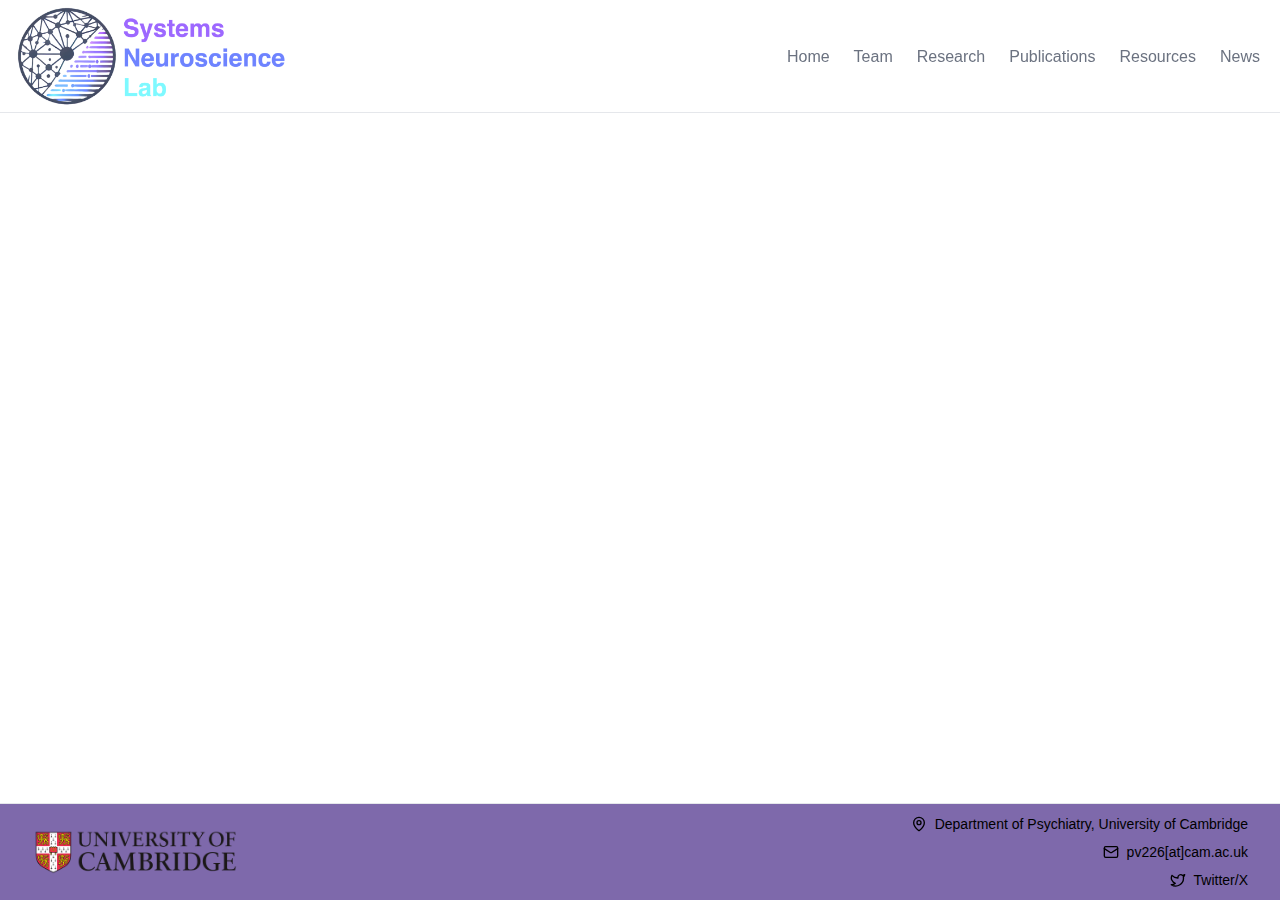
==== commit 2bed68ab: "Updated with latest lovable changes" ====
--- a/index.html
+++ b/index.html
@@ -7,8 +7,8 @@
     <meta name="description" content="Lovable Generated Project" />
     <meta name="author" content="Lovable" />
     <meta property="og:image" content="/og-image.png" />
-    <script type="module" crossorigin src="/assets/index-CAYwxM_3.js"></script>
-    <link rel="stylesheet" crossorigin href="/assets/index-B_bfx13v.css">
+    <script type="module" crossorigin src="/assets/index-C1F0pxaB.js"></script>
+    <link rel="stylesheet" crossorigin href="/assets/index-CzcpBvRm.css">
   </head>
 
   <body>
--- a/assets/index-CzcpBvRm.css
+++ b/assets/index-CzcpBvRm.css
@@ -0,0 +1 @@
+*,:before,:after{--tw-border-spacing-x: 0;--tw-border-spacing-y: 0;--tw-translate-x: 0;--tw-translate-y: 0;--tw-rotate: 0;--tw-skew-x: 0;--tw-skew-y: 0;--tw-scale-x: 1;--tw-scale-y: 1;--tw-pan-x: ;--tw-pan-y: ;--tw-pinch-zoom: ;--tw-scroll-snap-strictness: proximity;--tw-gradient-from-position: ;--tw-gradient-via-position: ;--tw-gradient-to-position: ;--tw-ordinal: ;--tw-slashed-zero: ;--tw-numeric-figure: ;--tw-numeric-spacing: ;--tw-numeric-fraction: ;--tw-ring-inset: ;--tw-ring-offset-width: 0px;--tw-ring-offset-color: #fff;--tw-ring-color: rgb(59 130 246 / .5);--tw-ring-offset-shadow: 0 0 #0000;--tw-ring-shadow: 0 0 #0000;--tw-shadow: 0 0 #0000;--tw-shadow-colored: 0 0 #0000;--tw-blur: ;--tw-brightness: ;--tw-contrast: ;--tw-grayscale: ;--tw-hue-rotate: ;--tw-invert: ;--tw-saturate: ;--tw-sepia: ;--tw-drop-shadow: ;--tw-backdrop-blur: ;--tw-backdrop-brightness: ;--tw-backdrop-contrast: ;--tw-backdrop-grayscale: ;--tw-backdrop-hue-rotate: ;--tw-backdrop-invert: ;--tw-backdrop-opacity: ;--tw-backdrop-saturate: ;--tw-backdrop-sepia: ;--tw-contain-size: ;--tw-contain-layout: ;--tw-contain-paint: ;--tw-contain-style: }::backdrop{--tw-border-spacing-x: 0;--tw-border-spacing-y: 0;--tw-translate-x: 0;--tw-translate-y: 0;--tw-rotate: 0;--tw-skew-x: 0;--tw-skew-y: 0;--tw-scale-x: 1;--tw-scale-y: 1;--tw-pan-x: ;--tw-pan-y: ;--tw-pinch-zoom: ;--tw-scroll-snap-strictness: proximity;--tw-gradient-from-position: ;--tw-gradient-via-position: ;--tw-gradient-to-position: ;--tw-ordinal: ;--tw-slashed-zero: ;--tw-numeric-figure: ;--tw-numeric-spacing: ;--tw-numeric-fraction: ;--tw-ring-inset: ;--tw-ring-offset-width: 0px;--tw-ring-offset-color: #fff;--tw-ring-color: rgb(59 130 246 / .5);--tw-ring-offset-shadow: 0 0 #0000;--tw-ring-shadow: 0 0 #0000;--tw-shadow: 0 0 #0000;--tw-shadow-colored: 0 0 #0000;--tw-blur: ;--tw-brightness: ;--tw-contrast: ;--tw-grayscale: ;--tw-hue-rotate: ;--tw-invert: ;--tw-saturate: ;--tw-sepia: ;--tw-drop-shadow: ;--tw-backdrop-blur: ;--tw-backdrop-brightness: ;--tw-backdrop-contrast: ;--tw-backdrop-grayscale: ;--tw-backdrop-hue-rotate: ;--tw-backdrop-invert: ;--tw-backdrop-opacity: ;--tw-backdrop-saturate: ;--tw-backdrop-sepia: ;--tw-contain-size: ;--tw-contain-layout: ;--tw-contain-paint: ;--tw-contain-style: }*,:before,:after{box-sizing:border-box;border-width:0;border-style:solid;border-color:#e5e7eb}:before,:after{--tw-content: ""}html,:host{line-height:1.5;-webkit-text-size-adjust:100%;-moz-tab-size:4;-o-tab-size:4;tab-size:4;font-family:Inter,sans-serif;font-feature-settings:normal;font-variation-settings:normal;-webkit-tap-highlight-color:transparent}body{margin:0;line-height:inherit}hr{height:0;color:inherit;border-top-width:1px}abbr:where([title]){-webkit-text-decoration:underline dotted;text-decoration:underline dotted}h1,h2,h3,h4,h5,h6{font-size:inherit;font-weight:inherit}a{color:inherit;text-decoration:inherit}b,strong{font-weight:bolder}code,kbd,samp,pre{font-family:ui-monospace,SFMono-Regular,Menlo,Monaco,Consolas,Liberation Mono,Courier New,monospace;font-feature-settings:normal;font-variation-settings:normal;font-size:1em}small{font-size:80%}sub,sup{font-size:75%;line-height:0;position:relative;vertical-align:baseline}sub{bottom:-.25em}sup{top:-.5em}table{text-indent:0;border-color:inherit;border-collapse:collapse}button,input,optgroup,select,textarea{font-family:inherit;font-feature-settings:inherit;font-variation-settings:inherit;font-size:100%;font-weight:inherit;line-height:inherit;letter-spacing:inherit;color:inherit;margin:0;padding:0}button,select{text-transform:none}button,input:where([type=button]),input:where([type=reset]),input:where([type=submit]){-webkit-appearance:button;background-color:transparent;background-image:none}:-moz-focusring{outline:auto}:-moz-ui-invalid{box-shadow:none}progress{vertical-align:baseline}::-webkit-inner-spin-button,::-webkit-outer-spin-button{height:auto}[type=search]{-webkit-appearance:textfield;outline-offset:-2px}::-webkit-search-decoration{-webkit-appearance:none}::-webkit-file-upload-button{-webkit-appearance:button;font:inherit}summary{display:list-item}blockquote,dl,dd,h1,h2,h3,h4,h5,h6,hr,figure,p,pre{margin:0}fieldset{margin:0;padding:0}legend{padding:0}ol,ul,menu{list-style:none;margin:0;padding:0}dialog{padding:0}textarea{resize:vertical}input::-moz-placeholder,textarea::-moz-placeholder{opacity:1;color:#9ca3af}input::placeholder,textarea::placeholder{opacity:1;color:#9ca3af}button,[role=button]{cursor:pointer}:disabled{cursor:default}img,svg,video,canvas,audio,iframe,embed,object{display:block;vertical-align:middle}img,video{max-width:100%;height:auto}[hidden]:where(:not([hidden=until-found])){display:none}:root{--background: 0 0% 100%;--foreground: 222.2 84% 4.9%;--card: 0 0% 100%;--card-foreground: 222.2 84% 4.9%;--popover: 0 0% 100%;--popover-foreground: 222.2 84% 4.9%;--primary: 222.2 47.4% 11.2%;--primary-foreground: 210 40% 98%;--secondary: 210 40% 96.1%;--secondary-foreground: 222.2 47.4% 11.2%;--muted: 210 40% 96.1%;--muted-foreground: 215.4 16.3% 46.9%;--accent: 210 40% 96.1%;--accent-foreground: 222.2 47.4% 11.2%;--destructive: 0 84.2% 60.2%;--destructive-foreground: 210 40% 98%;--border: 214.3 31.8% 91.4%;--input: 214.3 31.8% 91.4%;--ring: 222.2 84% 4.9%;--radius: .5rem;--sidebar-background: 0 0% 98%;--sidebar-foreground: 240 5.3% 26.1%;--sidebar-primary: 240 5.9% 10%;--sidebar-primary-foreground: 0 0% 98%;--sidebar-accent: 240 4.8% 95.9%;--sidebar-accent-foreground: 240 5.9% 10%;--sidebar-border: 220 13% 91%;--sidebar-ring: 217.2 91.2% 59.8%}.dark{--background: 222.2 84% 4.9%;--foreground: 210 40% 98%;--card: 222.2 84% 4.9%;--card-foreground: 210 40% 98%;--popover: 222.2 84% 4.9%;--popover-foreground: 210 40% 98%;--primary: 210 40% 98%;--primary-foreground: 222.2 47.4% 11.2%;--secondary: 217.2 32.6% 17.5%;--secondary-foreground: 210 40% 98%;--muted: 217.2 32.6% 17.5%;--muted-foreground: 215 20.2% 65.1%;--accent: 217.2 32.6% 17.5%;--accent-foreground: 210 40% 98%;--destructive: 0 62.8% 30.6%;--destructive-foreground: 210 40% 98%;--border: 217.2 32.6% 17.5%;--input: 217.2 32.6% 17.5%;--ring: 212.7 26.8% 83.9%;--sidebar-background: 240 5.9% 10%;--sidebar-foreground: 240 4.8% 95.9%;--sidebar-primary: 224.3 76.3% 48%;--sidebar-primary-foreground: 0 0% 100%;--sidebar-accent: 240 3.7% 15.9%;--sidebar-accent-foreground: 240 4.8% 95.9%;--sidebar-border: 240 3.7% 15.9%;--sidebar-ring: 217.2 91.2% 59.8%}*{border-color:hsl(var(--border))}body{background-color:hsl(var(--background));color:hsl(var(--foreground))}.sr-only{position:absolute;width:1px;height:1px;padding:0;margin:-1px;overflow:hidden;clip:rect(0,0,0,0);white-space:nowrap;border-width:0}.pointer-events-none{pointer-events:none}.pointer-events-auto{pointer-events:auto}.visible{visibility:visible}.invisible{visibility:hidden}.fixed{position:fixed}.absolute{position:absolute}.relative{position:relative}.sticky{position:sticky}.inset-0{top:0;right:0;bottom:0;left:0}.inset-x-0{left:0;right:0}.inset-y-0{top:0;bottom:0}.-bottom-12{bottom:-3rem}.-left-12{left:-3rem}.-right-12{right:-3rem}.-top-12{top:-3rem}.bottom-0{bottom:0}.left-0{left:0}.left-1{left:.25rem}.left-1\/2{left:50%}.left-2{left:.5rem}.left-\[50\%\]{left:50%}.right-0{right:0}.right-1{right:.25rem}.right-2{right:.5rem}.right-3{right:.75rem}.right-4{right:1rem}.top-0{top:0}.top-1\.5{top:.375rem}.top-1\/2{top:50%}.top-2{top:.5rem}.top-3\.5{top:.875rem}.top-4{top:1rem}.top-\[1px\]{top:1px}.top-\[50\%\]{top:50%}.top-\[60\%\]{top:60%}.top-full{top:100%}.z-10{z-index:10}.z-20{z-index:20}.z-50{z-index:50}.z-\[100\]{z-index:100}.z-\[1\]{z-index:1}.-mx-1{margin-left:-.25rem;margin-right:-.25rem}.mx-2{margin-left:.5rem;margin-right:.5rem}.mx-3\.5{margin-left:.875rem;margin-right:.875rem}.mx-auto{margin-left:auto;margin-right:auto}.my-0\.5{margin-top:.125rem;margin-bottom:.125rem}.my-1{margin-top:.25rem;margin-bottom:.25rem}.-ml-4{margin-left:-1rem}.-mt-4{margin-top:-1rem}.mb-1{margin-bottom:.25rem}.mb-12{margin-bottom:3rem}.mb-2{margin-bottom:.5rem}.mb-4{margin-bottom:1rem}.mb-6{margin-bottom:1.5rem}.mb-8{margin-bottom:2rem}.ml-1{margin-left:.25rem}.ml-4{margin-left:1rem}.ml-5{margin-left:1.25rem}.ml-6{margin-left:1.5rem}.ml-auto{margin-left:auto}.mr-2{margin-right:.5rem}.mt-1\.5{margin-top:.375rem}.mt-12{margin-top:3rem}.mt-16{margin-top:4rem}.mt-2{margin-top:.5rem}.mt-24{margin-top:6rem}.mt-4{margin-top:1rem}.mt-6{margin-top:1.5rem}.mt-8{margin-top:2rem}.mt-auto{margin-top:auto}.block{display:block}.flex{display:flex}.inline-flex{display:inline-flex}.table{display:table}.grid{display:grid}.hidden{display:none}.aspect-square{aspect-ratio:1 / 1}.aspect-video{aspect-ratio:16 / 9}.size-4{width:1rem;height:1rem}.h-1\.5{height:.375rem}.h-10{height:2.5rem}.h-11{height:2.75rem}.h-12{height:3rem}.h-16{height:4rem}.h-2{height:.5rem}.h-2\.5{height:.625rem}.h-24{height:6rem}.h-3{height:.75rem}.h-3\.5{height:.875rem}.h-32{height:8rem}.h-4{height:1rem}.h-5{height:1.25rem}.h-6{height:1.5rem}.h-7{height:1.75rem}.h-8{height:2rem}.h-9{height:2.25rem}.h-\[1px\]{height:1px}.h-\[245px\]{height:245px}.h-\[400px\]{height:400px}.h-\[var\(--radix-navigation-menu-viewport-height\)\]{height:var(--radix-navigation-menu-viewport-height)}.h-\[var\(--radix-select-trigger-height\)\]{height:var(--radix-select-trigger-height)}.h-auto{height:auto}.h-full{height:100%}.h-px{height:1px}.h-svh{height:100svh}.max-h-96{max-height:24rem}.max-h-\[300px\]{max-height:300px}.max-h-screen{max-height:100vh}.min-h-0{min-height:0px}.min-h-\[80px\]{min-height:80px}.min-h-screen{min-height:100vh}.min-h-svh{min-height:100svh}.w-0{width:0px}.w-1{width:.25rem}.w-10{width:2.5rem}.w-11{width:2.75rem}.w-2{width:.5rem}.w-2\.5{width:.625rem}.w-3{width:.75rem}.w-3\.5{width:.875rem}.w-3\/4{width:75%}.w-32{width:8rem}.w-4{width:1rem}.w-5{width:1.25rem}.w-6{width:1.5rem}.w-64{width:16rem}.w-7{width:1.75rem}.w-72{width:18rem}.w-8{width:2rem}.w-9{width:2.25rem}.w-\[--sidebar-width\]{width:var(--sidebar-width)}.w-\[100px\]{width:100px}.w-\[1px\]{width:1px}.w-\[245px\]{width:245px}.w-auto{width:auto}.w-full{width:100%}.w-max{width:-moz-max-content;width:max-content}.w-px{width:1px}.min-w-0{min-width:0px}.min-w-5{min-width:1.25rem}.min-w-\[12rem\]{min-width:12rem}.min-w-\[8rem\]{min-width:8rem}.min-w-\[var\(--radix-select-trigger-width\)\]{min-width:var(--radix-select-trigger-width)}.max-w-2xl{max-width:42rem}.max-w-7xl{max-width:80rem}.max-w-\[--skeleton-width\]{max-width:var(--skeleton-width)}.max-w-\[250px\]{max-width:250px}.max-w-lg{max-width:32rem}.max-w-max{max-width:-moz-max-content;max-width:max-content}.flex-1{flex:1 1 0%}.flex-shrink-0,.shrink-0{flex-shrink:0}.flex-grow,.grow{flex-grow:1}.grow-0{flex-grow:0}.basis-full{flex-basis:100%}.caption-bottom{caption-side:bottom}.border-collapse{border-collapse:collapse}.-translate-x-1\/2{--tw-translate-x: -50%;transform:translate(var(--tw-translate-x),var(--tw-translate-y)) rotate(var(--tw-rotate)) skew(var(--tw-skew-x)) skewY(var(--tw-skew-y)) scaleX(var(--tw-scale-x)) scaleY(var(--tw-scale-y))}.-translate-x-px{--tw-translate-x: -1px;transform:translate(var(--tw-translate-x),var(--tw-translate-y)) rotate(var(--tw-rotate)) skew(var(--tw-skew-x)) skewY(var(--tw-skew-y)) scaleX(var(--tw-scale-x)) scaleY(var(--tw-scale-y))}.-translate-y-1\/2{--tw-translate-y: -50%;transform:translate(var(--tw-translate-x),var(--tw-translate-y)) rotate(var(--tw-rotate)) skew(var(--tw-skew-x)) skewY(var(--tw-skew-y)) scaleX(var(--tw-scale-x)) scaleY(var(--tw-scale-y))}.translate-x-\[-50\%\]{--tw-translate-x: -50%;transform:translate(var(--tw-translate-x),var(--tw-translate-y)) rotate(var(--tw-rotate)) skew(var(--tw-skew-x)) skewY(var(--tw-skew-y)) scaleX(var(--tw-scale-x)) scaleY(var(--tw-scale-y))}.translate-x-px{--tw-translate-x: 1px;transform:translate(var(--tw-translate-x),var(--tw-translate-y)) rotate(var(--tw-rotate)) skew(var(--tw-skew-x)) skewY(var(--tw-skew-y)) scaleX(var(--tw-scale-x)) scaleY(var(--tw-scale-y))}.translate-y-\[-50\%\]{--tw-translate-y: -50%;transform:translate(var(--tw-translate-x),var(--tw-translate-y)) rotate(var(--tw-rotate)) skew(var(--tw-skew-x)) skewY(var(--tw-skew-y)) scaleX(var(--tw-scale-x)) scaleY(var(--tw-scale-y))}.rotate-45{--tw-rotate: 45deg;transform:translate(var(--tw-translate-x),var(--tw-translate-y)) rotate(var(--tw-rotate)) skew(var(--tw-skew-x)) skewY(var(--tw-skew-y)) scaleX(var(--tw-scale-x)) scaleY(var(--tw-scale-y))}.rotate-90{--tw-rotate: 90deg;transform:translate(var(--tw-translate-x),var(--tw-translate-y)) rotate(var(--tw-rotate)) skew(var(--tw-skew-x)) skewY(var(--tw-skew-y)) scaleX(var(--tw-scale-x)) scaleY(var(--tw-scale-y))}.scale-105{--tw-scale-x: 1.05;--tw-scale-y: 1.05;transform:translate(var(--tw-translate-x),var(--tw-translate-y)) rotate(var(--tw-rotate)) skew(var(--tw-skew-x)) skewY(var(--tw-skew-y)) scaleX(var(--tw-scale-x)) scaleY(var(--tw-scale-y))}.transform{transform:translate(var(--tw-translate-x),var(--tw-translate-y)) rotate(var(--tw-rotate)) skew(var(--tw-skew-x)) skewY(var(--tw-skew-y)) scaleX(var(--tw-scale-x)) scaleY(var(--tw-scale-y))}@keyframes pulse{50%{opacity:.5}}.animate-pulse{animation:pulse 2s cubic-bezier(.4,0,.6,1) infinite}.cursor-default{cursor:default}.cursor-pointer{cursor:pointer}.touch-none{touch-action:none}.select-none{-webkit-user-select:none;-moz-user-select:none;user-select:none}.list-inside{list-style-position:inside}.list-disc{list-style-type:disc}.list-none{list-style-type:none}.grid-cols-1{grid-template-columns:repeat(1,minmax(0,1fr))}.flex-row{flex-direction:row}.flex-col{flex-direction:column}.flex-col-reverse{flex-direction:column-reverse}.flex-wrap{flex-wrap:wrap}.items-start{align-items:flex-start}.items-end{align-items:flex-end}.items-center{align-items:center}.items-stretch{align-items:stretch}.justify-end{justify-content:flex-end}.justify-center{justify-content:center}.justify-between{justify-content:space-between}.gap-1{gap:.25rem}.gap-1\.5{gap:.375rem}.gap-12{gap:3rem}.gap-2{gap:.5rem}.gap-4{gap:1rem}.gap-8{gap:2rem}.space-x-1>:not([hidden])~:not([hidden]){--tw-space-x-reverse: 0;margin-right:calc(.25rem * var(--tw-space-x-reverse));margin-left:calc(.25rem * calc(1 - var(--tw-space-x-reverse)))}.space-x-4>:not([hidden])~:not([hidden]){--tw-space-x-reverse: 0;margin-right:calc(1rem * var(--tw-space-x-reverse));margin-left:calc(1rem * calc(1 - var(--tw-space-x-reverse)))}.space-y-1>:not([hidden])~:not([hidden]){--tw-space-y-reverse: 0;margin-top:calc(.25rem * calc(1 - var(--tw-space-y-reverse)));margin-bottom:calc(.25rem * var(--tw-space-y-reverse))}.space-y-1\.5>:not([hidden])~:not([hidden]){--tw-space-y-reverse: 0;margin-top:calc(.375rem * calc(1 - var(--tw-space-y-reverse)));margin-bottom:calc(.375rem * var(--tw-space-y-reverse))}.space-y-2>:not([hidden])~:not([hidden]){--tw-space-y-reverse: 0;margin-top:calc(.5rem * calc(1 - var(--tw-space-y-reverse)));margin-bottom:calc(.5rem * var(--tw-space-y-reverse))}.space-y-4>:not([hidden])~:not([hidden]){--tw-space-y-reverse: 0;margin-top:calc(1rem * calc(1 - var(--tw-space-y-reverse)));margin-bottom:calc(1rem * var(--tw-space-y-reverse))}.space-y-6>:not([hidden])~:not([hidden]){--tw-space-y-reverse: 0;margin-top:calc(1.5rem * calc(1 - var(--tw-space-y-reverse)));margin-bottom:calc(1.5rem * var(--tw-space-y-reverse))}.overflow-auto{overflow:auto}.overflow-hidden{overflow:hidden}.overflow-y-auto{overflow-y:auto}.overflow-x-hidden{overflow-x:hidden}.whitespace-nowrap{white-space:nowrap}.whitespace-pre-wrap{white-space:pre-wrap}.break-words{overflow-wrap:break-word}.rounded-\[2px\]{border-radius:2px}.rounded-\[inherit\]{border-radius:inherit}.rounded-full{border-radius:9999px}.rounded-lg{border-radius:.5rem}.rounded-md{border-radius:.375rem}.rounded-sm{border-radius:.125rem}.rounded-t-\[10px\]{border-top-left-radius:10px;border-top-right-radius:10px}.rounded-tl-sm{border-top-left-radius:.125rem}.border{border-width:1px}.border-2{border-width:2px}.border-\[1\.5px\]{border-width:1.5px}.border-y{border-top-width:1px;border-bottom-width:1px}.border-b{border-bottom-width:1px}.border-b-2{border-bottom-width:2px}.border-l{border-left-width:1px}.border-r{border-right-width:1px}.border-t{border-top-width:1px}.border-dashed{border-style:dashed}.border-\[--color-border\]{border-color:var(--color-border)}.border-border\/50{border-color:hsl(var(--border) / .5)}.border-gray-200{--tw-border-opacity: 1;border-color:rgb(229 231 235 / var(--tw-border-opacity))}.border-gray-200\/50{border-color:#e5e7eb80}.border-input{border-color:hsl(var(--input))}.border-primary{--tw-border-opacity: 1;border-color:rgb(138 111 230 / var(--tw-border-opacity))}.border-transparent{border-color:transparent}.border-l-transparent{border-left-color:transparent}.border-t-transparent{border-top-color:transparent}.bg-\[\#7E69AB\]{--tw-bg-opacity: 1;background-color:rgb(126 105 171 / var(--tw-bg-opacity))}.bg-\[--color-bg\]{background-color:var(--color-bg)}.bg-accent{--tw-bg-opacity: 1;background-color:rgb(0 255 255 / var(--tw-bg-opacity))}.bg-background{background-color:hsl(var(--background))}.bg-black\/80{background-color:#000c}.bg-border{background-color:hsl(var(--border))}.bg-foreground{background-color:hsl(var(--foreground))}.bg-primary{--tw-bg-opacity: 1;background-color:rgb(138 111 230 / var(--tw-bg-opacity))}.bg-primary\/10{background-color:#8a6fe61a}.bg-secondary{--tw-bg-opacity: 1;background-color:rgb(65 105 225 / var(--tw-bg-opacity))}.bg-transparent{background-color:transparent}.bg-white{--tw-bg-opacity: 1;background-color:rgb(255 255 255 / var(--tw-bg-opacity))}.bg-white\/95{background-color:#fffffff2}.fill-current{fill:currentColor}.object-contain{-o-object-fit:contain;object-fit:contain}.object-cover{-o-object-fit:cover;object-fit:cover}.p-0{padding:0}.p-1{padding:.25rem}.p-2{padding:.5rem}.p-3{padding:.75rem}.p-4{padding:1rem}.p-6{padding:1.5rem}.p-\[1px\]{padding:1px}.px-1{padding-left:.25rem;padding-right:.25rem}.px-2{padding-left:.5rem;padding-right:.5rem}.px-2\.5{padding-left:.625rem;padding-right:.625rem}.px-3{padding-left:.75rem;padding-right:.75rem}.px-4{padding-left:1rem;padding-right:1rem}.px-5{padding-left:1.25rem;padding-right:1.25rem}.px-8{padding-left:2rem;padding-right:2rem}.py-0\.5{padding-top:.125rem;padding-bottom:.125rem}.py-1{padding-top:.25rem;padding-bottom:.25rem}.py-1\.5{padding-top:.375rem;padding-bottom:.375rem}.py-12{padding-top:3rem;padding-bottom:3rem}.py-2{padding-top:.5rem;padding-bottom:.5rem}.py-3{padding-top:.75rem;padding-bottom:.75rem}.py-4{padding-top:1rem;padding-bottom:1rem}.py-6{padding-top:1.5rem;padding-bottom:1.5rem}.pb-3{padding-bottom:.75rem}.pb-4{padding-bottom:1rem}.pl-2\.5{padding-left:.625rem}.pl-4{padding-left:1rem}.pl-6{padding-left:1.5rem}.pl-8{padding-left:2rem}.pr-2{padding-right:.5rem}.pr-2\.5{padding-right:.625rem}.pr-8{padding-right:2rem}.pt-0{padding-top:0}.pt-1{padding-top:.25rem}.pt-3{padding-top:.75rem}.pt-4{padding-top:1rem}.text-left{text-align:left}.text-center{text-align:center}.text-justify{text-align:justify}.align-middle{vertical-align:middle}.font-mono{font-family:ui-monospace,SFMono-Regular,Menlo,Monaco,Consolas,Liberation Mono,Courier New,monospace}.text-2xl{font-size:1.5rem;line-height:2rem}.text-\[0\.8rem\]{font-size:.8rem}.text-base{font-size:1rem;line-height:1.5rem}.text-lg{font-size:1.125rem;line-height:1.75rem}.text-sm{font-size:.875rem;line-height:1.25rem}.text-xl{font-size:1.25rem;line-height:1.75rem}.text-xs{font-size:.75rem;line-height:1rem}.font-bold{font-weight:700}.font-medium{font-weight:500}.font-normal{font-weight:400}.font-semibold{font-weight:600}.italic{font-style:italic}.tabular-nums{--tw-numeric-spacing: tabular-nums;font-variant-numeric:var(--tw-ordinal) var(--tw-slashed-zero) var(--tw-numeric-figure) var(--tw-numeric-spacing) var(--tw-numeric-fraction)}.leading-none{line-height:1}.tracking-tight{letter-spacing:-.025em}.tracking-widest{letter-spacing:.1em}.text-black{--tw-text-opacity: 1;color:rgb(0 0 0 / var(--tw-text-opacity))}.text-current{color:currentColor}.text-foreground{color:hsl(var(--foreground))}.text-foreground\/50{color:hsl(var(--foreground) / .5)}.text-gray-400{--tw-text-opacity: 1;color:rgb(156 163 175 / var(--tw-text-opacity))}.text-gray-500{--tw-text-opacity: 1;color:rgb(107 114 128 / var(--tw-text-opacity))}.text-gray-600{--tw-text-opacity: 1;color:rgb(75 85 99 / var(--tw-text-opacity))}.text-gray-700{--tw-text-opacity: 1;color:rgb(55 65 81 / var(--tw-text-opacity))}.text-gray-800{--tw-text-opacity: 1;color:rgb(31 41 55 / var(--tw-text-opacity))}.text-gray-900{--tw-text-opacity: 1;color:rgb(17 24 39 / var(--tw-text-opacity))}.text-primary{--tw-text-opacity: 1;color:rgb(138 111 230 / var(--tw-text-opacity))}.underline{text-decoration-line:underline}.underline-offset-4{text-underline-offset:4px}.opacity-0{opacity:0}.opacity-50{opacity:.5}.opacity-60{opacity:.6}.opacity-70{opacity:.7}.opacity-90{opacity:.9}.shadow-\[0_0_0_1px_hsl\(var\(--sidebar-border\)\)\]{--tw-shadow: 0 0 0 1px hsl(var(--sidebar-border));--tw-shadow-colored: 0 0 0 1px var(--tw-shadow-color);box-shadow:var(--tw-ring-offset-shadow, 0 0 #0000),var(--tw-ring-shadow, 0 0 #0000),var(--tw-shadow)}.shadow-lg{--tw-shadow: 0 10px 15px -3px rgb(0 0 0 / .1), 0 4px 6px -4px rgb(0 0 0 / .1);--tw-shadow-colored: 0 10px 15px -3px var(--tw-shadow-color), 0 4px 6px -4px var(--tw-shadow-color);box-shadow:var(--tw-ring-offset-shadow, 0 0 #0000),var(--tw-ring-shadow, 0 0 #0000),var(--tw-shadow)}.shadow-md{--tw-shadow: 0 4px 6px -1px rgb(0 0 0 / .1), 0 2px 4px -2px rgb(0 0 0 / .1);--tw-shadow-colored: 0 4px 6px -1px var(--tw-shadow-color), 0 2px 4px -2px var(--tw-shadow-color);box-shadow:var(--tw-ring-offset-shadow, 0 0 #0000),var(--tw-ring-shadow, 0 0 #0000),var(--tw-shadow)}.shadow-none{--tw-shadow: 0 0 #0000;--tw-shadow-colored: 0 0 #0000;box-shadow:var(--tw-ring-offset-shadow, 0 0 #0000),var(--tw-ring-shadow, 0 0 #0000),var(--tw-shadow)}.shadow-sm{--tw-shadow: 0 1px 2px 0 rgb(0 0 0 / .05);--tw-shadow-colored: 0 1px 2px 0 var(--tw-shadow-color);box-shadow:var(--tw-ring-offset-shadow, 0 0 #0000),var(--tw-ring-shadow, 0 0 #0000),var(--tw-shadow)}.shadow-xl{--tw-shadow: 0 20px 25px -5px rgb(0 0 0 / .1), 0 8px 10px -6px rgb(0 0 0 / .1);--tw-shadow-colored: 0 20px 25px -5px var(--tw-shadow-color), 0 8px 10px -6px var(--tw-shadow-color);box-shadow:var(--tw-ring-offset-shadow, 0 0 #0000),var(--tw-ring-shadow, 0 0 #0000),var(--tw-shadow)}.outline-none{outline:2px solid transparent;outline-offset:2px}.outline{outline-style:solid}.ring-0{--tw-ring-offset-shadow: var(--tw-ring-inset) 0 0 0 var(--tw-ring-offset-width) var(--tw-ring-offset-color);--tw-ring-shadow: var(--tw-ring-inset) 0 0 0 calc(0px + var(--tw-ring-offset-width)) var(--tw-ring-color);box-shadow:var(--tw-ring-offset-shadow),var(--tw-ring-shadow),var(--tw-shadow, 0 0 #0000)}.ring-2{--tw-ring-offset-shadow: var(--tw-ring-inset) 0 0 0 var(--tw-ring-offset-width) var(--tw-ring-offset-color);--tw-ring-shadow: var(--tw-ring-inset) 0 0 0 calc(2px + var(--tw-ring-offset-width)) var(--tw-ring-color);box-shadow:var(--tw-ring-offset-shadow),var(--tw-ring-shadow),var(--tw-shadow, 0 0 #0000)}.ring-ring{--tw-ring-color: hsl(var(--ring))}.ring-offset-background{--tw-ring-offset-color: hsl(var(--background))}.filter{filter:var(--tw-blur) var(--tw-brightness) var(--tw-contrast) var(--tw-grayscale) var(--tw-hue-rotate) var(--tw-invert) var(--tw-saturate) var(--tw-sepia) var(--tw-drop-shadow)}.backdrop-blur-sm{--tw-backdrop-blur: blur(4px);-webkit-backdrop-filter:var(--tw-backdrop-blur) var(--tw-backdrop-brightness) var(--tw-backdrop-contrast) var(--tw-backdrop-grayscale) var(--tw-backdrop-hue-rotate) var(--tw-backdrop-invert) var(--tw-backdrop-opacity) var(--tw-backdrop-saturate) var(--tw-backdrop-sepia);backdrop-filter:var(--tw-backdrop-blur) var(--tw-backdrop-brightness) var(--tw-backdrop-contrast) var(--tw-backdrop-grayscale) var(--tw-backdrop-hue-rotate) var(--tw-backdrop-invert) var(--tw-backdrop-opacity) var(--tw-backdrop-saturate) var(--tw-backdrop-sepia)}.transition{transition-property:color,background-color,border-color,text-decoration-color,fill,stroke,opacity,box-shadow,transform,filter,-webkit-backdrop-filter;transition-property:color,background-color,border-color,text-decoration-color,fill,stroke,opacity,box-shadow,transform,filter,backdrop-filter;transition-property:color,background-color,border-color,text-decoration-color,fill,stroke,opacity,box-shadow,transform,filter,backdrop-filter,-webkit-backdrop-filter;transition-timing-function:cubic-bezier(.4,0,.2,1);transition-duration:.15s}.transition-\[left\,right\,width\]{transition-property:left,right,width;transition-timing-function:cubic-bezier(.4,0,.2,1);transition-duration:.15s}.transition-\[margin\,opa\]{transition-property:margin,opa;transition-timing-function:cubic-bezier(.4,0,.2,1);transition-duration:.15s}.transition-\[width\,height\,padding\]{transition-property:width,height,padding;transition-timing-function:cubic-bezier(.4,0,.2,1);transition-duration:.15s}.transition-\[width\]{transition-property:width;transition-timing-function:cubic-bezier(.4,0,.2,1);transition-duration:.15s}.transition-all{transition-property:all;transition-timing-function:cubic-bezier(.4,0,.2,1);transition-duration:.15s}.transition-colors{transition-property:color,background-color,border-color,text-decoration-color,fill,stroke;transition-timing-function:cubic-bezier(.4,0,.2,1);transition-duration:.15s}.transition-opacity{transition-property:opacity;transition-timing-function:cubic-bezier(.4,0,.2,1);transition-duration:.15s}.transition-shadow{transition-property:box-shadow;transition-timing-function:cubic-bezier(.4,0,.2,1);transition-duration:.15s}.transition-transform{transition-property:transform;transition-timing-function:cubic-bezier(.4,0,.2,1);transition-duration:.15s}.duration-1000{transition-duration:1s}.duration-200{transition-duration:.2s}.ease-in-out{transition-timing-function:cubic-bezier(.4,0,.2,1)}.ease-linear{transition-timing-function:linear}@keyframes enter{0%{opacity:var(--tw-enter-opacity, 1);transform:translate3d(var(--tw-enter-translate-x, 0),var(--tw-enter-translate-y, 0),0) scale3d(var(--tw-enter-scale, 1),var(--tw-enter-scale, 1),var(--tw-enter-scale, 1)) rotate(var(--tw-enter-rotate, 0))}}@keyframes exit{to{opacity:var(--tw-exit-opacity, 1);transform:translate3d(var(--tw-exit-translate-x, 0),var(--tw-exit-translate-y, 0),0) scale3d(var(--tw-exit-scale, 1),var(--tw-exit-scale, 1),var(--tw-exit-scale, 1)) rotate(var(--tw-exit-rotate, 0))}}.animate-in{animation-name:enter;animation-duration:.15s;--tw-enter-opacity: initial;--tw-enter-scale: initial;--tw-enter-rotate: initial;--tw-enter-translate-x: initial;--tw-enter-translate-y: initial}.fade-in-0{--tw-enter-opacity: 0}.fade-in-80{--tw-enter-opacity: .8}.zoom-in-95{--tw-enter-scale: .95}.duration-1000{animation-duration:1s}.duration-200{animation-duration:.2s}.ease-in-out{animation-timing-function:cubic-bezier(.4,0,.2,1)}.ease-linear{animation-timing-function:linear}.file\:border-0::file-selector-button{border-width:0px}.file\:bg-transparent::file-selector-button{background-color:transparent}.file\:text-sm::file-selector-button{font-size:.875rem;line-height:1.25rem}.file\:font-medium::file-selector-button{font-weight:500}.file\:text-foreground::file-selector-button{color:hsl(var(--foreground))}.after\:absolute:after{content:var(--tw-content);position:absolute}.after\:-inset-2:after{content:var(--tw-content);top:-.5rem;right:-.5rem;bottom:-.5rem;left:-.5rem}.after\:inset-y-0:after{content:var(--tw-content);top:0;bottom:0}.after\:left-1\/2:after{content:var(--tw-content);left:50%}.after\:w-1:after{content:var(--tw-content);width:.25rem}.after\:w-\[2px\]:after{content:var(--tw-content);width:2px}.after\:-translate-x-1\/2:after{content:var(--tw-content);--tw-translate-x: -50%;transform:translate(var(--tw-translate-x),var(--tw-translate-y)) rotate(var(--tw-rotate)) skew(var(--tw-skew-x)) skewY(var(--tw-skew-y)) scaleX(var(--tw-scale-x)) scaleY(var(--tw-scale-y))}.first\:rounded-l-md:first-child{border-top-left-radius:.375rem;border-bottom-left-radius:.375rem}.first\:border-l:first-child{border-left-width:1px}.last\:rounded-r-md:last-child{border-top-right-radius:.375rem;border-bottom-right-radius:.375rem}.last\:border-b-0:last-child{border-bottom-width:0px}.focus-within\:relative:focus-within{position:relative}.focus-within\:z-20:focus-within{z-index:20}.hover\:border-gray-300:hover{--tw-border-opacity: 1;border-color:rgb(209 213 219 / var(--tw-border-opacity))}.hover\:bg-accent:hover{--tw-bg-opacity: 1;background-color:rgb(0 255 255 / var(--tw-bg-opacity))}.hover\:bg-gray-100:hover{--tw-bg-opacity: 1;background-color:rgb(243 244 246 / var(--tw-bg-opacity))}.hover\:bg-gray-50:hover{--tw-bg-opacity: 1;background-color:rgb(249 250 251 / var(--tw-bg-opacity))}.hover\:bg-primary:hover{--tw-bg-opacity: 1;background-color:rgb(138 111 230 / var(--tw-bg-opacity))}.hover\:bg-primary\/80:hover{background-color:#8a6fe6cc}.hover\:bg-primary\/90:hover{background-color:#8a6fe6e6}.hover\:bg-secondary:hover{--tw-bg-opacity: 1;background-color:rgb(65 105 225 / var(--tw-bg-opacity))}.hover\:bg-secondary\/80:hover{background-color:#4169e1cc}.hover\:text-foreground:hover{color:hsl(var(--foreground))}.hover\:text-gray-500:hover{--tw-text-opacity: 1;color:rgb(107 114 128 / var(--tw-text-opacity))}.hover\:text-gray-700:hover{--tw-text-opacity: 1;color:rgb(55 65 81 / var(--tw-text-opacity))}.hover\:text-gray-900:hover{--tw-text-opacity: 1;color:rgb(17 24 39 / var(--tw-text-opacity))}.hover\:text-primary\/80:hover{color:#8a6fe6cc}.hover\:text-secondary:hover{--tw-text-opacity: 1;color:rgb(65 105 225 / var(--tw-text-opacity))}.hover\:underline:hover{text-decoration-line:underline}.hover\:opacity-100:hover{opacity:1}.hover\:shadow-\[0_0_0_1px_hsl\(var\(--sidebar-accent\)\)\]:hover{--tw-shadow: 0 0 0 1px hsl(var(--sidebar-accent));--tw-shadow-colored: 0 0 0 1px var(--tw-shadow-color);box-shadow:var(--tw-ring-offset-shadow, 0 0 #0000),var(--tw-ring-shadow, 0 0 #0000),var(--tw-shadow)}.hover\:shadow-lg:hover{--tw-shadow: 0 10px 15px -3px rgb(0 0 0 / .1), 0 4px 6px -4px rgb(0 0 0 / .1);--tw-shadow-colored: 0 10px 15px -3px var(--tw-shadow-color), 0 4px 6px -4px var(--tw-shadow-color);box-shadow:var(--tw-ring-offset-shadow, 0 0 #0000),var(--tw-ring-shadow, 0 0 #0000),var(--tw-shadow)}.focus\:bg-accent:focus{--tw-bg-opacity: 1;background-color:rgb(0 255 255 / var(--tw-bg-opacity))}.focus\:bg-primary:focus{--tw-bg-opacity: 1;background-color:rgb(138 111 230 / var(--tw-bg-opacity))}.focus\:opacity-100:focus{opacity:1}.focus\:outline-none:focus{outline:2px solid transparent;outline-offset:2px}.focus\:ring-2:focus{--tw-ring-offset-shadow: var(--tw-ring-inset) 0 0 0 var(--tw-ring-offset-width) var(--tw-ring-offset-color);--tw-ring-shadow: var(--tw-ring-inset) 0 0 0 calc(2px + var(--tw-ring-offset-width)) var(--tw-ring-color);box-shadow:var(--tw-ring-offset-shadow),var(--tw-ring-shadow),var(--tw-shadow, 0 0 #0000)}.focus\:ring-inset:focus{--tw-ring-inset: inset}.focus\:ring-primary:focus{--tw-ring-opacity: 1;--tw-ring-color: rgb(138 111 230 / var(--tw-ring-opacity))}.focus\:ring-ring:focus{--tw-ring-color: hsl(var(--ring))}.focus\:ring-offset-2:focus{--tw-ring-offset-width: 2px}.focus-visible\:outline-none:focus-visible{outline:2px solid transparent;outline-offset:2px}.focus-visible\:ring-1:focus-visible{--tw-ring-offset-shadow: var(--tw-ring-inset) 0 0 0 var(--tw-ring-offset-width) var(--tw-ring-offset-color);--tw-ring-shadow: var(--tw-ring-inset) 0 0 0 calc(1px + var(--tw-ring-offset-width)) var(--tw-ring-color);box-shadow:var(--tw-ring-offset-shadow),var(--tw-ring-shadow),var(--tw-shadow, 0 0 #0000)}.focus-visible\:ring-2:focus-visible{--tw-ring-offset-shadow: var(--tw-ring-inset) 0 0 0 var(--tw-ring-offset-width) var(--tw-ring-offset-color);--tw-ring-shadow: var(--tw-ring-inset) 0 0 0 calc(2px + var(--tw-ring-offset-width)) var(--tw-ring-color);box-shadow:var(--tw-ring-offset-shadow),var(--tw-ring-shadow),var(--tw-shadow, 0 0 #0000)}.focus-visible\:ring-ring:focus-visible{--tw-ring-color: hsl(var(--ring))}.focus-visible\:ring-offset-1:focus-visible{--tw-ring-offset-width: 1px}.focus-visible\:ring-offset-2:focus-visible{--tw-ring-offset-width: 2px}.focus-visible\:ring-offset-background:focus-visible{--tw-ring-offset-color: hsl(var(--background))}.disabled\:pointer-events-none:disabled{pointer-events:none}.disabled\:cursor-not-allowed:disabled{cursor:not-allowed}.disabled\:opacity-50:disabled{opacity:.5}.group\/menu-item:focus-within .group-focus-within\/menu-item\:opacity-100{opacity:1}.group\/menu-item:hover .group-hover\/menu-item\:opacity-100,.group:hover .group-hover\:opacity-100{opacity:1}.group.toaster .group-\[\.toaster\]\:border-border{border-color:hsl(var(--border))}.group.toast .group-\[\.toast\]\:bg-primary{--tw-bg-opacity: 1;background-color:rgb(138 111 230 / var(--tw-bg-opacity))}.group.toaster .group-\[\.toaster\]\:bg-background{background-color:hsl(var(--background))}.group.destructive .group-\[\.destructive\]\:text-red-300{--tw-text-opacity: 1;color:rgb(252 165 165 / var(--tw-text-opacity))}.group.toaster .group-\[\.toaster\]\:text-foreground{color:hsl(var(--foreground))}.group.toaster .group-\[\.toaster\]\:shadow-lg{--tw-shadow: 0 10px 15px -3px rgb(0 0 0 / .1), 0 4px 6px -4px rgb(0 0 0 / .1);--tw-shadow-colored: 0 10px 15px -3px var(--tw-shadow-color), 0 4px 6px -4px var(--tw-shadow-color);box-shadow:var(--tw-ring-offset-shadow, 0 0 #0000),var(--tw-ring-shadow, 0 0 #0000),var(--tw-shadow)}.group.destructive .group-\[\.destructive\]\:hover\:text-red-50:hover{--tw-text-opacity: 1;color:rgb(254 242 242 / var(--tw-text-opacity))}.group.destructive .group-\[\.destructive\]\:focus\:ring-red-400:focus{--tw-ring-opacity: 1;--tw-ring-color: rgb(248 113 113 / var(--tw-ring-opacity))}.group.destructive .group-\[\.destructive\]\:focus\:ring-offset-red-600:focus{--tw-ring-offset-color: #dc2626}.peer:disabled~.peer-disabled\:cursor-not-allowed{cursor:not-allowed}.peer:disabled~.peer-disabled\:opacity-70{opacity:.7}.has-\[\:disabled\]\:opacity-50:has(:disabled){opacity:.5}.group\/menu-item:has([data-sidebar=menu-action]) .group-has-\[\[data-sidebar\=menu-action\]\]\/menu-item\:pr-8{padding-right:2rem}.aria-disabled\:pointer-events-none[aria-disabled=true]{pointer-events:none}.aria-disabled\:opacity-50[aria-disabled=true]{opacity:.5}.aria-selected\:bg-accent[aria-selected=true]{--tw-bg-opacity: 1;background-color:rgb(0 255 255 / var(--tw-bg-opacity))}.aria-selected\:bg-accent\/50[aria-selected=true]{background-color:#00ffff80}.aria-selected\:opacity-100[aria-selected=true]{opacity:1}.aria-selected\:opacity-30[aria-selected=true]{opacity:.3}.data-\[disabled\=true\]\:pointer-events-none[data-disabled=true],.data-\[disabled\]\:pointer-events-none[data-disabled]{pointer-events:none}.data-\[panel-group-direction\=vertical\]\:h-px[data-panel-group-direction=vertical]{height:1px}.data-\[panel-group-direction\=vertical\]\:w-full[data-panel-group-direction=vertical]{width:100%}.data-\[side\=bottom\]\:translate-y-1[data-side=bottom]{--tw-translate-y: .25rem;transform:translate(var(--tw-translate-x),var(--tw-translate-y)) rotate(var(--tw-rotate)) skew(var(--tw-skew-x)) skewY(var(--tw-skew-y)) scaleX(var(--tw-scale-x)) scaleY(var(--tw-scale-y))}.data-\[side\=left\]\:-translate-x-1[data-side=left]{--tw-translate-x: -.25rem;transform:translate(var(--tw-translate-x),var(--tw-translate-y)) rotate(var(--tw-rotate)) skew(var(--tw-skew-x)) skewY(var(--tw-skew-y)) scaleX(var(--tw-scale-x)) scaleY(var(--tw-scale-y))}.data-\[side\=right\]\:translate-x-1[data-side=right]{--tw-translate-x: .25rem;transform:translate(var(--tw-translate-x),var(--tw-translate-y)) rotate(var(--tw-rotate)) skew(var(--tw-skew-x)) skewY(var(--tw-skew-y)) scaleX(var(--tw-scale-x)) scaleY(var(--tw-scale-y))}.data-\[side\=top\]\:-translate-y-1[data-side=top]{--tw-translate-y: -.25rem;transform:translate(var(--tw-translate-x),var(--tw-translate-y)) rotate(var(--tw-rotate)) skew(var(--tw-skew-x)) skewY(var(--tw-skew-y)) scaleX(var(--tw-scale-x)) scaleY(var(--tw-scale-y))}.data-\[state\=checked\]\:translate-x-5[data-state=checked]{--tw-translate-x: 1.25rem;transform:translate(var(--tw-translate-x),var(--tw-translate-y)) rotate(var(--tw-rotate)) skew(var(--tw-skew-x)) skewY(var(--tw-skew-y)) scaleX(var(--tw-scale-x)) scaleY(var(--tw-scale-y))}.data-\[state\=unchecked\]\:translate-x-0[data-state=unchecked],.data-\[swipe\=cancel\]\:translate-x-0[data-swipe=cancel]{--tw-translate-x: 0px;transform:translate(var(--tw-translate-x),var(--tw-translate-y)) rotate(var(--tw-rotate)) skew(var(--tw-skew-x)) skewY(var(--tw-skew-y)) scaleX(var(--tw-scale-x)) scaleY(var(--tw-scale-y))}.data-\[swipe\=end\]\:translate-x-\[var\(--radix-toast-swipe-end-x\)\][data-swipe=end]{--tw-translate-x: var(--radix-toast-swipe-end-x);transform:translate(var(--tw-translate-x),var(--tw-translate-y)) rotate(var(--tw-rotate)) skew(var(--tw-skew-x)) skewY(var(--tw-skew-y)) scaleX(var(--tw-scale-x)) scaleY(var(--tw-scale-y))}.data-\[swipe\=move\]\:translate-x-\[var\(--radix-toast-swipe-move-x\)\][data-swipe=move]{--tw-translate-x: var(--radix-toast-swipe-move-x);transform:translate(var(--tw-translate-x),var(--tw-translate-y)) rotate(var(--tw-rotate)) skew(var(--tw-skew-x)) skewY(var(--tw-skew-y)) scaleX(var(--tw-scale-x)) scaleY(var(--tw-scale-y))}.data-\[panel-group-direction\=vertical\]\:flex-col[data-panel-group-direction=vertical]{flex-direction:column}.data-\[active\]\:bg-accent\/50[data-active]{background-color:#00ffff80}.data-\[selected\=\'true\'\]\:bg-accent[data-selected=true]{--tw-bg-opacity: 1;background-color:rgb(0 255 255 / var(--tw-bg-opacity))}.data-\[state\=active\]\:bg-background[data-state=active]{background-color:hsl(var(--background))}.data-\[state\=checked\]\:bg-primary[data-state=checked]{--tw-bg-opacity: 1;background-color:rgb(138 111 230 / var(--tw-bg-opacity))}.data-\[state\=on\]\:bg-accent[data-state=on],.data-\[state\=open\]\:bg-accent[data-state=open]{--tw-bg-opacity: 1;background-color:rgb(0 255 255 / var(--tw-bg-opacity))}.data-\[state\=open\]\:bg-accent\/50[data-state=open]{background-color:#00ffff80}.data-\[state\=open\]\:bg-secondary[data-state=open]{--tw-bg-opacity: 1;background-color:rgb(65 105 225 / var(--tw-bg-opacity))}.data-\[state\=unchecked\]\:bg-input[data-state=unchecked]{background-color:hsl(var(--input))}.data-\[active\=true\]\:font-medium[data-active=true]{font-weight:500}.data-\[state\=active\]\:text-foreground[data-state=active]{color:hsl(var(--foreground))}.data-\[disabled\=true\]\:opacity-50[data-disabled=true],.data-\[disabled\]\:opacity-50[data-disabled]{opacity:.5}.data-\[state\=open\]\:opacity-100[data-state=open]{opacity:1}.data-\[state\=active\]\:shadow-sm[data-state=active]{--tw-shadow: 0 1px 2px 0 rgb(0 0 0 / .05);--tw-shadow-colored: 0 1px 2px 0 var(--tw-shadow-color);box-shadow:var(--tw-ring-offset-shadow, 0 0 #0000),var(--tw-ring-shadow, 0 0 #0000),var(--tw-shadow)}.data-\[swipe\=move\]\:transition-none[data-swipe=move]{transition-property:none}.data-\[state\=closed\]\:duration-300[data-state=closed]{transition-duration:.3s}.data-\[state\=open\]\:duration-500[data-state=open]{transition-duration:.5s}.data-\[motion\^\=from-\]\:animate-in[data-motion^=from-],.data-\[state\=open\]\:animate-in[data-state=open],.data-\[state\=visible\]\:animate-in[data-state=visible]{animation-name:enter;animation-duration:.15s;--tw-enter-opacity: initial;--tw-enter-scale: initial;--tw-enter-rotate: initial;--tw-enter-translate-x: initial;--tw-enter-translate-y: initial}.data-\[motion\^\=to-\]\:animate-out[data-motion^=to-],.data-\[state\=closed\]\:animate-out[data-state=closed],.data-\[state\=hidden\]\:animate-out[data-state=hidden],.data-\[swipe\=end\]\:animate-out[data-swipe=end]{animation-name:exit;animation-duration:.15s;--tw-exit-opacity: initial;--tw-exit-scale: initial;--tw-exit-rotate: initial;--tw-exit-translate-x: initial;--tw-exit-translate-y: initial}.data-\[motion\^\=from-\]\:fade-in[data-motion^=from-]{--tw-enter-opacity: 0}.data-\[motion\^\=to-\]\:fade-out[data-motion^=to-],.data-\[state\=closed\]\:fade-out-0[data-state=closed]{--tw-exit-opacity: 0}.data-\[state\=closed\]\:fade-out-80[data-state=closed]{--tw-exit-opacity: .8}.data-\[state\=hidden\]\:fade-out[data-state=hidden]{--tw-exit-opacity: 0}.data-\[state\=open\]\:fade-in-0[data-state=open],.data-\[state\=visible\]\:fade-in[data-state=visible]{--tw-enter-opacity: 0}.data-\[state\=closed\]\:zoom-out-95[data-state=closed]{--tw-exit-scale: .95}.data-\[state\=open\]\:zoom-in-90[data-state=open]{--tw-enter-scale: .9}.data-\[state\=open\]\:zoom-in-95[data-state=open]{--tw-enter-scale: .95}.data-\[motion\=from-end\]\:slide-in-from-right-52[data-motion=from-end]{--tw-enter-translate-x: 13rem}.data-\[motion\=from-start\]\:slide-in-from-left-52[data-motion=from-start]{--tw-enter-translate-x: -13rem}.data-\[motion\=to-end\]\:slide-out-to-right-52[data-motion=to-end]{--tw-exit-translate-x: 13rem}.data-\[motion\=to-start\]\:slide-out-to-left-52[data-motion=to-start]{--tw-exit-translate-x: -13rem}.data-\[side\=bottom\]\:slide-in-from-top-2[data-side=bottom]{--tw-enter-translate-y: -.5rem}.data-\[side\=left\]\:slide-in-from-right-2[data-side=left]{--tw-enter-translate-x: .5rem}.data-\[side\=right\]\:slide-in-from-left-2[data-side=right]{--tw-enter-translate-x: -.5rem}.data-\[side\=top\]\:slide-in-from-bottom-2[data-side=top]{--tw-enter-translate-y: .5rem}.data-\[state\=closed\]\:slide-out-to-bottom[data-state=closed]{--tw-exit-translate-y: 100%}.data-\[state\=closed\]\:slide-out-to-left[data-state=closed]{--tw-exit-translate-x: -100%}.data-\[state\=closed\]\:slide-out-to-left-1\/2[data-state=closed]{--tw-exit-translate-x: -50%}.data-\[state\=closed\]\:slide-out-to-right[data-state=closed],.data-\[state\=closed\]\:slide-out-to-right-full[data-state=closed]{--tw-exit-translate-x: 100%}.data-\[state\=closed\]\:slide-out-to-top[data-state=closed]{--tw-exit-translate-y: -100%}.data-\[state\=closed\]\:slide-out-to-top-\[48\%\][data-state=closed]{--tw-exit-translate-y: -48%}.data-\[state\=open\]\:slide-in-from-bottom[data-state=open]{--tw-enter-translate-y: 100%}.data-\[state\=open\]\:slide-in-from-left[data-state=open]{--tw-enter-translate-x: -100%}.data-\[state\=open\]\:slide-in-from-left-1\/2[data-state=open]{--tw-enter-translate-x: -50%}.data-\[state\=open\]\:slide-in-from-right[data-state=open]{--tw-enter-translate-x: 100%}.data-\[state\=open\]\:slide-in-from-top[data-state=open]{--tw-enter-translate-y: -100%}.data-\[state\=open\]\:slide-in-from-top-\[48\%\][data-state=open]{--tw-enter-translate-y: -48%}.data-\[state\=open\]\:slide-in-from-top-full[data-state=open]{--tw-enter-translate-y: -100%}.data-\[state\=closed\]\:duration-300[data-state=closed]{animation-duration:.3s}.data-\[state\=open\]\:duration-500[data-state=open]{animation-duration:.5s}.data-\[panel-group-direction\=vertical\]\:after\:left-0[data-panel-group-direction=vertical]:after{content:var(--tw-content);left:0}.data-\[panel-group-direction\=vertical\]\:after\:h-1[data-panel-group-direction=vertical]:after{content:var(--tw-content);height:.25rem}.data-\[panel-group-direction\=vertical\]\:after\:w-full[data-panel-group-direction=vertical]:after{content:var(--tw-content);width:100%}.data-\[panel-group-direction\=vertical\]\:after\:-translate-y-1\/2[data-panel-group-direction=vertical]:after{content:var(--tw-content);--tw-translate-y: -50%;transform:translate(var(--tw-translate-x),var(--tw-translate-y)) rotate(var(--tw-rotate)) skew(var(--tw-skew-x)) skewY(var(--tw-skew-y)) scaleX(var(--tw-scale-x)) scaleY(var(--tw-scale-y))}.data-\[panel-group-direction\=vertical\]\:after\:translate-x-0[data-panel-group-direction=vertical]:after{content:var(--tw-content);--tw-translate-x: 0px;transform:translate(var(--tw-translate-x),var(--tw-translate-y)) rotate(var(--tw-rotate)) skew(var(--tw-skew-x)) skewY(var(--tw-skew-y)) scaleX(var(--tw-scale-x)) scaleY(var(--tw-scale-y))}.group[data-collapsible=offcanvas] .group-data-\[collapsible\=offcanvas\]\:left-\[calc\(var\(--sidebar-width\)\*-1\)\]{left:calc(var(--sidebar-width) * -1)}.group[data-collapsible=offcanvas] .group-data-\[collapsible\=offcanvas\]\:right-\[calc\(var\(--sidebar-width\)\*-1\)\]{right:calc(var(--sidebar-width) * -1)}.group[data-side=left] .group-data-\[side\=left\]\:-right-4{right:-1rem}.group[data-side=right] .group-data-\[side\=right\]\:left-0{left:0}.group[data-collapsible=icon] .group-data-\[collapsible\=icon\]\:-mt-8{margin-top:-2rem}.group[data-collapsible=icon] .group-data-\[collapsible\=icon\]\:hidden{display:none}.group[data-collapsible=icon] .group-data-\[collapsible\=icon\]\:\!size-8{width:2rem!important;height:2rem!important}.group[data-collapsible=icon] .group-data-\[collapsible\=icon\]\:w-\[--sidebar-width-icon\]{width:var(--sidebar-width-icon)}.group[data-collapsible=icon] .group-data-\[collapsible\=icon\]\:w-\[calc\(var\(--sidebar-width-icon\)_\+_theme\(spacing\.4\)\)\]{width:calc(var(--sidebar-width-icon) + 1rem)}.group[data-collapsible=icon] .group-data-\[collapsible\=icon\]\:w-\[calc\(var\(--sidebar-width-icon\)_\+_theme\(spacing\.4\)_\+2px\)\]{width:calc(var(--sidebar-width-icon) + 1rem + 2px)}.group[data-collapsible=offcanvas] .group-data-\[collapsible\=offcanvas\]\:w-0{width:0px}.group[data-collapsible=offcanvas] .group-data-\[collapsible\=offcanvas\]\:translate-x-0{--tw-translate-x: 0px;transform:translate(var(--tw-translate-x),var(--tw-translate-y)) rotate(var(--tw-rotate)) skew(var(--tw-skew-x)) skewY(var(--tw-skew-y)) scaleX(var(--tw-scale-x)) scaleY(var(--tw-scale-y))}.group[data-side=right] .group-data-\[side\=right\]\:rotate-180,.group[data-state=open] .group-data-\[state\=open\]\:rotate-180{--tw-rotate: 180deg;transform:translate(var(--tw-translate-x),var(--tw-translate-y)) rotate(var(--tw-rotate)) skew(var(--tw-skew-x)) skewY(var(--tw-skew-y)) scaleX(var(--tw-scale-x)) scaleY(var(--tw-scale-y))}.group[data-collapsible=icon] .group-data-\[collapsible\=icon\]\:overflow-hidden{overflow:hidden}.group[data-variant=floating] .group-data-\[variant\=floating\]\:rounded-lg{border-radius:.5rem}.group[data-variant=floating] .group-data-\[variant\=floating\]\:border{border-width:1px}.group[data-side=left] .group-data-\[side\=left\]\:border-r{border-right-width:1px}.group[data-side=right] .group-data-\[side\=right\]\:border-l{border-left-width:1px}.group[data-collapsible=icon] .group-data-\[collapsible\=icon\]\:\!p-0{padding:0!important}.group[data-collapsible=icon] .group-data-\[collapsible\=icon\]\:\!p-2{padding:.5rem!important}.group[data-collapsible=icon] .group-data-\[collapsible\=icon\]\:opacity-0{opacity:0}.group[data-variant=floating] .group-data-\[variant\=floating\]\:shadow{--tw-shadow: 0 1px 3px 0 rgb(0 0 0 / .1), 0 1px 2px -1px rgb(0 0 0 / .1);--tw-shadow-colored: 0 1px 3px 0 var(--tw-shadow-color), 0 1px 2px -1px var(--tw-shadow-color);box-shadow:var(--tw-ring-offset-shadow, 0 0 #0000),var(--tw-ring-shadow, 0 0 #0000),var(--tw-shadow)}.group[data-collapsible=offcanvas] .group-data-\[collapsible\=offcanvas\]\:after\:left-full:after{content:var(--tw-content);left:100%}.peer\/menu-button[data-size=default]~.peer-data-\[size\=default\]\/menu-button\:top-1\.5{top:.375rem}.peer\/menu-button[data-size=lg]~.peer-data-\[size\=lg\]\/menu-button\:top-2\.5{top:.625rem}.peer\/menu-button[data-size=sm]~.peer-data-\[size\=sm\]\/menu-button\:top-1{top:.25rem}.peer[data-variant=inset]~.peer-data-\[variant\=inset\]\:min-h-\[calc\(100svh-theme\(spacing\.4\)\)\]{min-height:calc(100svh - 1rem)}@media (min-width: 640px){.sm\:bottom-0{bottom:0}.sm\:right-0{right:0}.sm\:top-auto{top:auto}.sm\:mt-0{margin-top:0}.sm\:flex{display:flex}.sm\:max-w-\[800px\]{max-width:800px}.sm\:max-w-sm{max-width:24rem}.sm\:grid-cols-2{grid-template-columns:repeat(2,minmax(0,1fr))}.sm\:flex-row{flex-direction:row}.sm\:flex-col{flex-direction:column}.sm\:justify-end{justify-content:flex-end}.sm\:gap-2\.5{gap:.625rem}.sm\:space-x-2>:not([hidden])~:not([hidden]){--tw-space-x-reverse: 0;margin-right:calc(.5rem * var(--tw-space-x-reverse));margin-left:calc(.5rem * calc(1 - var(--tw-space-x-reverse)))}.sm\:space-x-4>:not([hidden])~:not([hidden]){--tw-space-x-reverse: 0;margin-right:calc(1rem * var(--tw-space-x-reverse));margin-left:calc(1rem * calc(1 - var(--tw-space-x-reverse)))}.sm\:space-y-0>:not([hidden])~:not([hidden]){--tw-space-y-reverse: 0;margin-top:calc(0px * calc(1 - var(--tw-space-y-reverse)));margin-bottom:calc(0px * var(--tw-space-y-reverse))}.sm\:rounded-lg{border-radius:.5rem}.sm\:px-6{padding-left:1.5rem;padding-right:1.5rem}.sm\:text-left{text-align:left}.data-\[state\=open\]\:sm\:slide-in-from-bottom-full[data-state=open]{--tw-enter-translate-y: 100%}}@media (min-width: 768px){.md\:absolute{position:absolute}.md\:block{display:block}.md\:flex{display:flex}.md\:hidden{display:none}.md\:h-28{height:7rem}.md\:h-\[272px\]{height:272px}.md\:w-\[272px\]{width:272px}.md\:w-\[var\(--radix-navigation-menu-viewport-width\)\]{width:var(--radix-navigation-menu-viewport-width)}.md\:w-auto{width:auto}.md\:max-w-\[420px\]{max-width:420px}.md\:grid-cols-3{grid-template-columns:repeat(3,minmax(0,1fr))}.md\:gap-10{gap:2.5rem}.md\:text-sm{font-size:.875rem;line-height:1.25rem}.md\:opacity-0{opacity:0}.after\:md\:hidden:after{content:var(--tw-content);display:none}.peer[data-variant=inset]~.md\:peer-data-\[variant\=inset\]\:m-2{margin:.5rem}.peer[data-state=collapsed][data-variant=inset]~.md\:peer-data-\[state\=collapsed\]\:peer-data-\[variant\=inset\]\:ml-2{margin-left:.5rem}.peer[data-variant=inset]~.md\:peer-data-\[variant\=inset\]\:ml-0{margin-left:0}.peer[data-variant=inset]~.md\:peer-data-\[variant\=inset\]\:rounded-xl{border-radius:.75rem}.peer[data-variant=inset]~.md\:peer-data-\[variant\=inset\]\:shadow{--tw-shadow: 0 1px 3px 0 rgb(0 0 0 / .1), 0 1px 2px -1px rgb(0 0 0 / .1);--tw-shadow-colored: 0 1px 3px 0 var(--tw-shadow-color), 0 1px 2px -1px var(--tw-shadow-color);box-shadow:var(--tw-ring-offset-shadow, 0 0 #0000),var(--tw-ring-shadow, 0 0 #0000),var(--tw-shadow)}}@media (min-width: 1024px){.lg\:col-span-1{grid-column:span 1 / span 1}.lg\:col-span-2{grid-column:span 2 / span 2}.lg\:grid-cols-3{grid-template-columns:repeat(3,minmax(0,1fr))}.lg\:grid-cols-4{grid-template-columns:repeat(4,minmax(0,1fr))}.lg\:gap-12{gap:3rem}.lg\:px-8{padding-left:2rem;padding-right:2rem}}.\[\&\:has\(\[aria-selected\]\)\]\:bg-accent:has([aria-selected]){--tw-bg-opacity: 1;background-color:rgb(0 255 255 / var(--tw-bg-opacity))}.first\:\[\&\:has\(\[aria-selected\]\)\]\:rounded-l-md:has([aria-selected]):first-child{border-top-left-radius:.375rem;border-bottom-left-radius:.375rem}.last\:\[\&\:has\(\[aria-selected\]\)\]\:rounded-r-md:has([aria-selected]):last-child{border-top-right-radius:.375rem;border-bottom-right-radius:.375rem}.\[\&\:has\(\[aria-selected\]\.day-outside\)\]\:bg-accent\/50:has([aria-selected].day-outside){background-color:#00ffff80}.\[\&\:has\(\[aria-selected\]\.day-range-end\)\]\:rounded-r-md:has([aria-selected].day-range-end){border-top-right-radius:.375rem;border-bottom-right-radius:.375rem}.\[\&\:has\(\[role\=checkbox\]\)\]\:pr-0:has([role=checkbox]){padding-right:0}.\[\&\>button\]\:hidden>button{display:none}.\[\&\>span\:last-child\]\:truncate>span:last-child{overflow:hidden;text-overflow:ellipsis;white-space:nowrap}.\[\&\>span\]\:line-clamp-1>span{overflow:hidden;display:-webkit-box;-webkit-box-orient:vertical;-webkit-line-clamp:1}.\[\&\>svg\+div\]\:translate-y-\[-3px\]>svg+div{--tw-translate-y: -3px;transform:translate(var(--tw-translate-x),var(--tw-translate-y)) rotate(var(--tw-rotate)) skew(var(--tw-skew-x)) skewY(var(--tw-skew-y)) scaleX(var(--tw-scale-x)) scaleY(var(--tw-scale-y))}.\[\&\>svg\]\:absolute>svg{position:absolute}.\[\&\>svg\]\:left-4>svg{left:1rem}.\[\&\>svg\]\:top-4>svg{top:1rem}.\[\&\>svg\]\:size-3\.5>svg{width:.875rem;height:.875rem}.\[\&\>svg\]\:size-4>svg{width:1rem;height:1rem}.\[\&\>svg\]\:h-2\.5>svg{height:.625rem}.\[\&\>svg\]\:h-3>svg{height:.75rem}.\[\&\>svg\]\:w-2\.5>svg{width:.625rem}.\[\&\>svg\]\:w-3>svg{width:.75rem}.\[\&\>svg\]\:shrink-0>svg{flex-shrink:0}.\[\&\>svg\]\:text-foreground>svg{color:hsl(var(--foreground))}.\[\&\>svg\~\*\]\:pl-7>svg~*{padding-left:1.75rem}.\[\&\>tr\]\:last\:border-b-0:last-child>tr{border-bottom-width:0px}.\[\&\[data-panel-group-direction\=vertical\]\>div\]\:rotate-90[data-panel-group-direction=vertical]>div{--tw-rotate: 90deg;transform:translate(var(--tw-translate-x),var(--tw-translate-y)) rotate(var(--tw-rotate)) skew(var(--tw-skew-x)) skewY(var(--tw-skew-y)) scaleX(var(--tw-scale-x)) scaleY(var(--tw-scale-y))}.\[\&\[data-state\=open\]\>svg\]\:rotate-180[data-state=open]>svg{--tw-rotate: 180deg;transform:translate(var(--tw-translate-x),var(--tw-translate-y)) rotate(var(--tw-rotate)) skew(var(--tw-skew-x)) skewY(var(--tw-skew-y)) scaleX(var(--tw-scale-x)) scaleY(var(--tw-scale-y))}.\[\&_\.recharts-cartesian-grid_line\[stroke\=\'\#ccc\'\]\]\:stroke-border\/50 .recharts-cartesian-grid line[stroke="#ccc"]{stroke:hsl(var(--border) / .5)}.\[\&_\.recharts-curve\.recharts-tooltip-cursor\]\:stroke-border .recharts-curve.recharts-tooltip-cursor{stroke:hsl(var(--border))}.\[\&_\.recharts-dot\[stroke\=\'\#fff\'\]\]\:stroke-transparent .recharts-dot[stroke="#fff"]{stroke:transparent}.\[\&_\.recharts-layer\]\:outline-none .recharts-layer{outline:2px solid transparent;outline-offset:2px}.\[\&_\.recharts-polar-grid_\[stroke\=\'\#ccc\'\]\]\:stroke-border .recharts-polar-grid [stroke="#ccc"],.\[\&_\.recharts-reference-line_\[stroke\=\'\#ccc\'\]\]\:stroke-border .recharts-reference-line [stroke="#ccc"]{stroke:hsl(var(--border))}.\[\&_\.recharts-sector\[stroke\=\'\#fff\'\]\]\:stroke-transparent .recharts-sector[stroke="#fff"]{stroke:transparent}.\[\&_\.recharts-sector\]\:outline-none .recharts-sector,.\[\&_\.recharts-surface\]\:outline-none .recharts-surface{outline:2px solid transparent;outline-offset:2px}.\[\&_\[cmdk-group-heading\]\]\:px-2 [cmdk-group-heading]{padding-left:.5rem;padding-right:.5rem}.\[\&_\[cmdk-group-heading\]\]\:py-1\.5 [cmdk-group-heading]{padding-top:.375rem;padding-bottom:.375rem}.\[\&_\[cmdk-group-heading\]\]\:text-xs [cmdk-group-heading]{font-size:.75rem;line-height:1rem}.\[\&_\[cmdk-group-heading\]\]\:font-medium [cmdk-group-heading]{font-weight:500}.\[\&_\[cmdk-group\]\:not\(\[hidden\]\)_\~\[cmdk-group\]\]\:pt-0 [cmdk-group]:not([hidden])~[cmdk-group]{padding-top:0}.\[\&_\[cmdk-group\]\]\:px-2 [cmdk-group]{padding-left:.5rem;padding-right:.5rem}.\[\&_\[cmdk-input-wrapper\]_svg\]\:h-5 [cmdk-input-wrapper] svg{height:1.25rem}.\[\&_\[cmdk-input-wrapper\]_svg\]\:w-5 [cmdk-input-wrapper] svg{width:1.25rem}.\[\&_\[cmdk-input\]\]\:h-12 [cmdk-input]{height:3rem}.\[\&_\[cmdk-item\]\]\:px-2 [cmdk-item]{padding-left:.5rem;padding-right:.5rem}.\[\&_\[cmdk-item\]\]\:py-3 [cmdk-item]{padding-top:.75rem;padding-bottom:.75rem}.\[\&_\[cmdk-item\]_svg\]\:h-5 [cmdk-item] svg{height:1.25rem}.\[\&_\[cmdk-item\]_svg\]\:w-5 [cmdk-item] svg{width:1.25rem}.\[\&_p\]\:leading-relaxed p{line-height:1.625}.\[\&_svg\]\:pointer-events-none svg{pointer-events:none}.\[\&_svg\]\:size-4 svg{width:1rem;height:1rem}.\[\&_svg\]\:shrink-0 svg{flex-shrink:0}.\[\&_tr\:last-child\]\:border-0 tr:last-child{border-width:0px}.\[\&_tr\]\:border-b tr{border-bottom-width:1px}[data-side=left][data-collapsible=offcanvas] .\[\[data-side\=left\]\[data-collapsible\=offcanvas\]_\&\]\:-right-2{right:-.5rem}[data-side=left][data-state=collapsed] .\[\[data-side\=left\]\[data-state\=collapsed\]_\&\]\:cursor-e-resize{cursor:e-resize}[data-side=left] .\[\[data-side\=left\]_\&\]\:cursor-w-resize{cursor:w-resize}[data-side=right][data-collapsible=offcanvas] .\[\[data-side\=right\]\[data-collapsible\=offcanvas\]_\&\]\:-left-2{left:-.5rem}[data-side=right][data-state=collapsed] .\[\[data-side\=right\]\[data-state\=collapsed\]_\&\]\:cursor-w-resize{cursor:w-resize}[data-side=right] .\[\[data-side\=right\]_\&\]\:cursor-e-resize{cursor:e-resize}
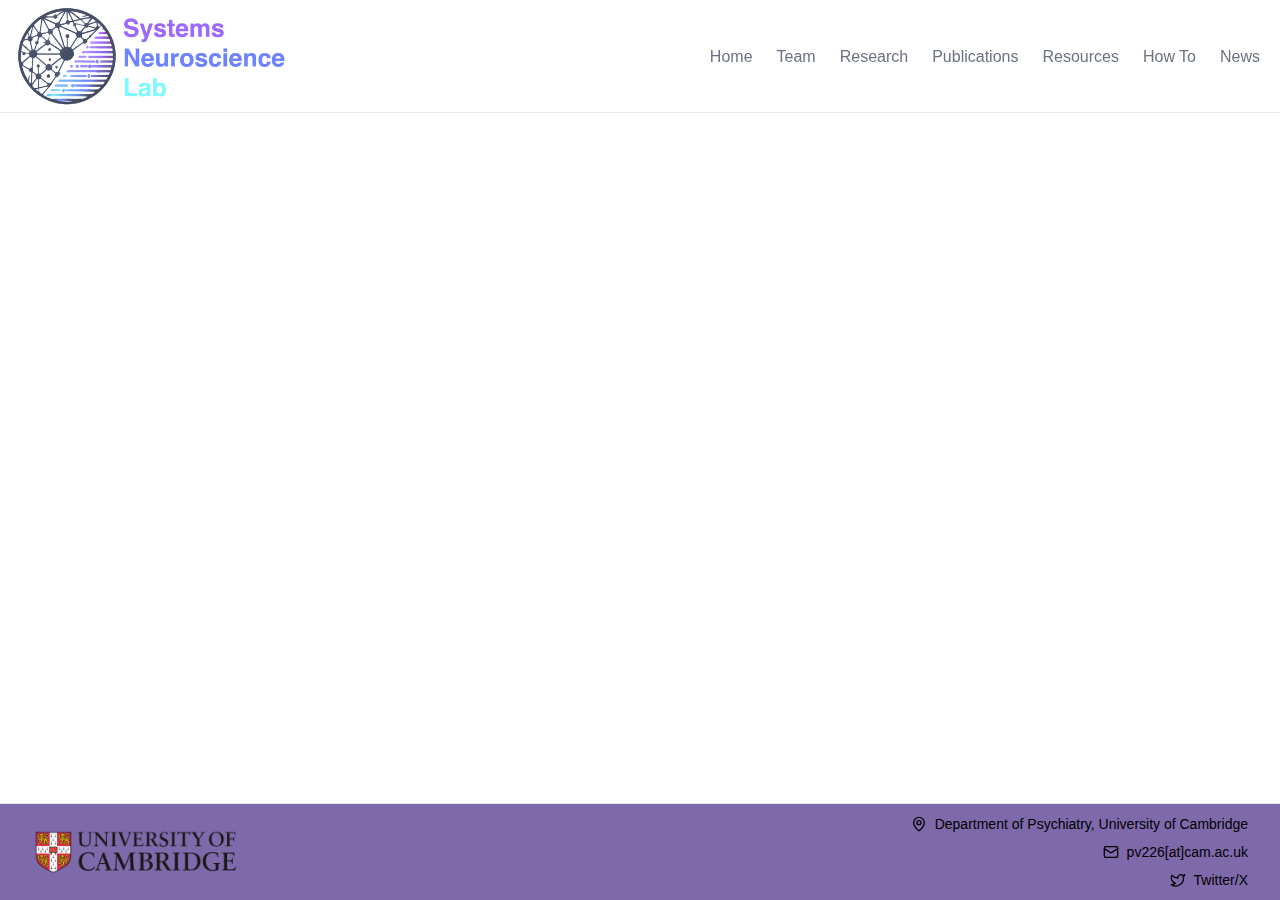
==== commit 8e9de85a: "Updated with latest lovable changes - new resoucres page" ====
--- a/index.html
+++ b/index.html
@@ -1,14 +1,20 @@
+
 <!DOCTYPE html>
 <html lang="en">
   <head>
     <meta charset="UTF-8" />
     <meta name="viewport" content="width=device-width, initial-scale=1.0" />
-    <title>systems-neuroscience-lab</title>
-    <meta name="description" content="Lovable Generated Project" />
-    <meta name="author" content="Lovable" />
-    <meta property="og:image" content="/og-image.png" />
-    <script type="module" crossorigin src="/assets/index-C1F0pxaB.js"></script>
-    <link rel="stylesheet" crossorigin href="/assets/index-CzcpBvRm.css">
+    <title>Systems Neuroscience Lab - University of Cambridge</title>
+    <meta name="description" content="We are an interdisciplinary research group at the University of Cambridge, investigating structure-function relationships in the brain in health and disease." />
+    <meta name="author" content="Systems Neuroscience Lab" />
+    
+    <!-- Open Graph / Social Media Meta Tags -->
+    <meta property="og:title" content="Systems Neuroscience Lab - University of Cambridge" />
+    <meta property="og:description" content="We are an interdisciplinary research group at the University of Cambridge, investigating structure-function relationships in the brain in health and disease." />
+    <meta property="og:image" content="/lovable-uploads/b866f816-e532-425a-92c9-a9a96640aab8.png" />
+    <meta property="og:type" content="website" />
+    <script type="module" crossorigin src="/assets/index-qQr2PyMh.js"></script>
+    <link rel="stylesheet" crossorigin href="/assets/index-B-hFFxNf.css">
   </head>
 
   <body>
--- a/assets/index-B-hFFxNf.css
+++ b/assets/index-B-hFFxNf.css
@@ -0,0 +1 @@
+*,:before,:after{--tw-border-spacing-x: 0;--tw-border-spacing-y: 0;--tw-translate-x: 0;--tw-translate-y: 0;--tw-rotate: 0;--tw-skew-x: 0;--tw-skew-y: 0;--tw-scale-x: 1;--tw-scale-y: 1;--tw-pan-x: ;--tw-pan-y: ;--tw-pinch-zoom: ;--tw-scroll-snap-strictness: proximity;--tw-gradient-from-position: ;--tw-gradient-via-position: ;--tw-gradient-to-position: ;--tw-ordinal: ;--tw-slashed-zero: ;--tw-numeric-figure: ;--tw-numeric-spacing: ;--tw-numeric-fraction: ;--tw-ring-inset: ;--tw-ring-offset-width: 0px;--tw-ring-offset-color: #fff;--tw-ring-color: rgb(59 130 246 / .5);--tw-ring-offset-shadow: 0 0 #0000;--tw-ring-shadow: 0 0 #0000;--tw-shadow: 0 0 #0000;--tw-shadow-colored: 0 0 #0000;--tw-blur: ;--tw-brightness: ;--tw-contrast: ;--tw-grayscale: ;--tw-hue-rotate: ;--tw-invert: ;--tw-saturate: ;--tw-sepia: ;--tw-drop-shadow: ;--tw-backdrop-blur: ;--tw-backdrop-brightness: ;--tw-backdrop-contrast: ;--tw-backdrop-grayscale: ;--tw-backdrop-hue-rotate: ;--tw-backdrop-invert: ;--tw-backdrop-opacity: ;--tw-backdrop-saturate: ;--tw-backdrop-sepia: ;--tw-contain-size: ;--tw-contain-layout: ;--tw-contain-paint: ;--tw-contain-style: }::backdrop{--tw-border-spacing-x: 0;--tw-border-spacing-y: 0;--tw-translate-x: 0;--tw-translate-y: 0;--tw-rotate: 0;--tw-skew-x: 0;--tw-skew-y: 0;--tw-scale-x: 1;--tw-scale-y: 1;--tw-pan-x: ;--tw-pan-y: ;--tw-pinch-zoom: ;--tw-scroll-snap-strictness: proximity;--tw-gradient-from-position: ;--tw-gradient-via-position: ;--tw-gradient-to-position: ;--tw-ordinal: ;--tw-slashed-zero: ;--tw-numeric-figure: ;--tw-numeric-spacing: ;--tw-numeric-fraction: ;--tw-ring-inset: ;--tw-ring-offset-width: 0px;--tw-ring-offset-color: #fff;--tw-ring-color: rgb(59 130 246 / .5);--tw-ring-offset-shadow: 0 0 #0000;--tw-ring-shadow: 0 0 #0000;--tw-shadow: 0 0 #0000;--tw-shadow-colored: 0 0 #0000;--tw-blur: ;--tw-brightness: ;--tw-contrast: ;--tw-grayscale: ;--tw-hue-rotate: ;--tw-invert: ;--tw-saturate: ;--tw-sepia: ;--tw-drop-shadow: ;--tw-backdrop-blur: ;--tw-backdrop-brightness: ;--tw-backdrop-contrast: ;--tw-backdrop-grayscale: ;--tw-backdrop-hue-rotate: ;--tw-backdrop-invert: ;--tw-backdrop-opacity: ;--tw-backdrop-saturate: ;--tw-backdrop-sepia: ;--tw-contain-size: ;--tw-contain-layout: ;--tw-contain-paint: ;--tw-contain-style: }*,:before,:after{box-sizing:border-box;border-width:0;border-style:solid;border-color:#e5e7eb}:before,:after{--tw-content: ""}html,:host{line-height:1.5;-webkit-text-size-adjust:100%;-moz-tab-size:4;-o-tab-size:4;tab-size:4;font-family:Inter,sans-serif;font-feature-settings:normal;font-variation-settings:normal;-webkit-tap-highlight-color:transparent}body{margin:0;line-height:inherit}hr{height:0;color:inherit;border-top-width:1px}abbr:where([title]){-webkit-text-decoration:underline dotted;text-decoration:underline dotted}h1,h2,h3,h4,h5,h6{font-size:inherit;font-weight:inherit}a{color:inherit;text-decoration:inherit}b,strong{font-weight:bolder}code,kbd,samp,pre{font-family:ui-monospace,SFMono-Regular,Menlo,Monaco,Consolas,Liberation Mono,Courier New,monospace;font-feature-settings:normal;font-variation-settings:normal;font-size:1em}small{font-size:80%}sub,sup{font-size:75%;line-height:0;position:relative;vertical-align:baseline}sub{bottom:-.25em}sup{top:-.5em}table{text-indent:0;border-color:inherit;border-collapse:collapse}button,input,optgroup,select,textarea{font-family:inherit;font-feature-settings:inherit;font-variation-settings:inherit;font-size:100%;font-weight:inherit;line-height:inherit;letter-spacing:inherit;color:inherit;margin:0;padding:0}button,select{text-transform:none}button,input:where([type=button]),input:where([type=reset]),input:where([type=submit]){-webkit-appearance:button;background-color:transparent;background-image:none}:-moz-focusring{outline:auto}:-moz-ui-invalid{box-shadow:none}progress{vertical-align:baseline}::-webkit-inner-spin-button,::-webkit-outer-spin-button{height:auto}[type=search]{-webkit-appearance:textfield;outline-offset:-2px}::-webkit-search-decoration{-webkit-appearance:none}::-webkit-file-upload-button{-webkit-appearance:button;font:inherit}summary{display:list-item}blockquote,dl,dd,h1,h2,h3,h4,h5,h6,hr,figure,p,pre{margin:0}fieldset{margin:0;padding:0}legend{padding:0}ol,ul,menu{list-style:none;margin:0;padding:0}dialog{padding:0}textarea{resize:vertical}input::-moz-placeholder,textarea::-moz-placeholder{opacity:1;color:#9ca3af}input::placeholder,textarea::placeholder{opacity:1;color:#9ca3af}button,[role=button]{cursor:pointer}:disabled{cursor:default}img,svg,video,canvas,audio,iframe,embed,object{display:block;vertical-align:middle}img,video{max-width:100%;height:auto}[hidden]:where(:not([hidden=until-found])){display:none}:root{--background: 0 0% 100%;--foreground: 222.2 84% 4.9%;--card: 0 0% 100%;--card-foreground: 222.2 84% 4.9%;--popover: 0 0% 100%;--popover-foreground: 222.2 84% 4.9%;--primary: 222.2 47.4% 11.2%;--primary-foreground: 210 40% 98%;--secondary: 210 40% 96.1%;--secondary-foreground: 222.2 47.4% 11.2%;--muted: 210 40% 96.1%;--muted-foreground: 215.4 16.3% 46.9%;--accent: 210 40% 96.1%;--accent-foreground: 222.2 47.4% 11.2%;--destructive: 0 84.2% 60.2%;--destructive-foreground: 210 40% 98%;--border: 214.3 31.8% 91.4%;--input: 214.3 31.8% 91.4%;--ring: 222.2 84% 4.9%;--radius: .5rem;--sidebar-background: 0 0% 98%;--sidebar-foreground: 240 5.3% 26.1%;--sidebar-primary: 240 5.9% 10%;--sidebar-primary-foreground: 0 0% 98%;--sidebar-accent: 240 4.8% 95.9%;--sidebar-accent-foreground: 240 5.9% 10%;--sidebar-border: 220 13% 91%;--sidebar-ring: 217.2 91.2% 59.8%}.dark{--background: 222.2 84% 4.9%;--foreground: 210 40% 98%;--card: 222.2 84% 4.9%;--card-foreground: 210 40% 98%;--popover: 222.2 84% 4.9%;--popover-foreground: 210 40% 98%;--primary: 210 40% 98%;--primary-foreground: 222.2 47.4% 11.2%;--secondary: 217.2 32.6% 17.5%;--secondary-foreground: 210 40% 98%;--muted: 217.2 32.6% 17.5%;--muted-foreground: 215 20.2% 65.1%;--accent: 217.2 32.6% 17.5%;--accent-foreground: 210 40% 98%;--destructive: 0 62.8% 30.6%;--destructive-foreground: 210 40% 98%;--border: 217.2 32.6% 17.5%;--input: 217.2 32.6% 17.5%;--ring: 212.7 26.8% 83.9%;--sidebar-background: 240 5.9% 10%;--sidebar-foreground: 240 4.8% 95.9%;--sidebar-primary: 224.3 76.3% 48%;--sidebar-primary-foreground: 0 0% 100%;--sidebar-accent: 240 3.7% 15.9%;--sidebar-accent-foreground: 240 4.8% 95.9%;--sidebar-border: 240 3.7% 15.9%;--sidebar-ring: 217.2 91.2% 59.8%}*{border-color:hsl(var(--border))}body{background-color:hsl(var(--background));color:hsl(var(--foreground))}.sr-only{position:absolute;width:1px;height:1px;padding:0;margin:-1px;overflow:hidden;clip:rect(0,0,0,0);white-space:nowrap;border-width:0}.pointer-events-none{pointer-events:none}.pointer-events-auto{pointer-events:auto}.visible{visibility:visible}.invisible{visibility:hidden}.fixed{position:fixed}.absolute{position:absolute}.relative{position:relative}.sticky{position:sticky}.inset-0{top:0;right:0;bottom:0;left:0}.inset-x-0{left:0;right:0}.inset-y-0{top:0;bottom:0}.-bottom-12{bottom:-3rem}.-left-12{left:-3rem}.-right-12{right:-3rem}.-top-12{top:-3rem}.bottom-0{bottom:0}.left-0{left:0}.left-1{left:.25rem}.left-1\/2{left:50%}.left-2{left:.5rem}.left-\[50\%\]{left:50%}.right-0{right:0}.right-1{right:.25rem}.right-2{right:.5rem}.right-3{right:.75rem}.right-4{right:1rem}.top-0{top:0}.top-1\.5{top:.375rem}.top-1\/2{top:50%}.top-2{top:.5rem}.top-3\.5{top:.875rem}.top-4{top:1rem}.top-\[1px\]{top:1px}.top-\[50\%\]{top:50%}.top-\[60\%\]{top:60%}.top-full{top:100%}.z-10{z-index:10}.z-20{z-index:20}.z-50{z-index:50}.z-\[100\]{z-index:100}.z-\[1\]{z-index:1}.-mx-1{margin-left:-.25rem;margin-right:-.25rem}.mx-2{margin-left:.5rem;margin-right:.5rem}.mx-3\.5{margin-left:.875rem;margin-right:.875rem}.mx-auto{margin-left:auto;margin-right:auto}.my-0\.5{margin-top:.125rem;margin-bottom:.125rem}.my-1{margin-top:.25rem;margin-bottom:.25rem}.-ml-4{margin-left:-1rem}.-mt-4{margin-top:-1rem}.mb-1{margin-bottom:.25rem}.mb-12{margin-bottom:3rem}.mb-2{margin-bottom:.5rem}.mb-4{margin-bottom:1rem}.mb-6{margin-bottom:1.5rem}.mb-8{margin-bottom:2rem}.ml-1{margin-left:.25rem}.ml-4{margin-left:1rem}.ml-5{margin-left:1.25rem}.ml-6{margin-left:1.5rem}.ml-auto{margin-left:auto}.mr-2{margin-right:.5rem}.mt-1\.5{margin-top:.375rem}.mt-12{margin-top:3rem}.mt-16{margin-top:4rem}.mt-2{margin-top:.5rem}.mt-24{margin-top:6rem}.mt-4{margin-top:1rem}.mt-6{margin-top:1.5rem}.mt-8{margin-top:2rem}.mt-auto{margin-top:auto}.block{display:block}.flex{display:flex}.inline-flex{display:inline-flex}.table{display:table}.grid{display:grid}.hidden{display:none}.aspect-square{aspect-ratio:1 / 1}.aspect-video{aspect-ratio:16 / 9}.size-4{width:1rem;height:1rem}.h-1\.5{height:.375rem}.h-10{height:2.5rem}.h-11{height:2.75rem}.h-12{height:3rem}.h-16{height:4rem}.h-2{height:.5rem}.h-2\.5{height:.625rem}.h-24{height:6rem}.h-3{height:.75rem}.h-3\.5{height:.875rem}.h-32{height:8rem}.h-4{height:1rem}.h-5{height:1.25rem}.h-6{height:1.5rem}.h-7{height:1.75rem}.h-8{height:2rem}.h-9{height:2.25rem}.h-\[1px\]{height:1px}.h-\[245px\]{height:245px}.h-\[400px\]{height:400px}.h-\[var\(--radix-navigation-menu-viewport-height\)\]{height:var(--radix-navigation-menu-viewport-height)}.h-\[var\(--radix-select-trigger-height\)\]{height:var(--radix-select-trigger-height)}.h-auto{height:auto}.h-full{height:100%}.h-px{height:1px}.h-svh{height:100svh}.max-h-96{max-height:24rem}.max-h-\[300px\]{max-height:300px}.max-h-screen{max-height:100vh}.min-h-0{min-height:0px}.min-h-\[80px\]{min-height:80px}.min-h-screen{min-height:100vh}.min-h-svh{min-height:100svh}.w-0{width:0px}.w-1{width:.25rem}.w-10{width:2.5rem}.w-11{width:2.75rem}.w-2{width:.5rem}.w-2\.5{width:.625rem}.w-3{width:.75rem}.w-3\.5{width:.875rem}.w-3\/4{width:75%}.w-32{width:8rem}.w-4{width:1rem}.w-5{width:1.25rem}.w-6{width:1.5rem}.w-64{width:16rem}.w-7{width:1.75rem}.w-72{width:18rem}.w-8{width:2rem}.w-9{width:2.25rem}.w-\[--sidebar-width\]{width:var(--sidebar-width)}.w-\[100px\]{width:100px}.w-\[1px\]{width:1px}.w-\[245px\]{width:245px}.w-auto{width:auto}.w-full{width:100%}.w-max{width:-moz-max-content;width:max-content}.w-px{width:1px}.min-w-0{min-width:0px}.min-w-5{min-width:1.25rem}.min-w-\[12rem\]{min-width:12rem}.min-w-\[8rem\]{min-width:8rem}.min-w-\[var\(--radix-select-trigger-width\)\]{min-width:var(--radix-select-trigger-width)}.max-w-2xl{max-width:42rem}.max-w-7xl{max-width:80rem}.max-w-\[--skeleton-width\]{max-width:var(--skeleton-width)}.max-w-\[250px\]{max-width:250px}.max-w-lg{max-width:32rem}.max-w-max{max-width:-moz-max-content;max-width:max-content}.flex-1{flex:1 1 0%}.flex-shrink-0,.shrink-0{flex-shrink:0}.flex-grow,.grow{flex-grow:1}.grow-0{flex-grow:0}.basis-full{flex-basis:100%}.caption-bottom{caption-side:bottom}.border-collapse{border-collapse:collapse}.-translate-x-1\/2{--tw-translate-x: -50%;transform:translate(var(--tw-translate-x),var(--tw-translate-y)) rotate(var(--tw-rotate)) skew(var(--tw-skew-x)) skewY(var(--tw-skew-y)) scaleX(var(--tw-scale-x)) scaleY(var(--tw-scale-y))}.-translate-x-px{--tw-translate-x: -1px;transform:translate(var(--tw-translate-x),var(--tw-translate-y)) rotate(var(--tw-rotate)) skew(var(--tw-skew-x)) skewY(var(--tw-skew-y)) scaleX(var(--tw-scale-x)) scaleY(var(--tw-scale-y))}.-translate-y-1\/2{--tw-translate-y: -50%;transform:translate(var(--tw-translate-x),var(--tw-translate-y)) rotate(var(--tw-rotate)) skew(var(--tw-skew-x)) skewY(var(--tw-skew-y)) scaleX(var(--tw-scale-x)) scaleY(var(--tw-scale-y))}.translate-x-\[-50\%\]{--tw-translate-x: -50%;transform:translate(var(--tw-translate-x),var(--tw-translate-y)) rotate(var(--tw-rotate)) skew(var(--tw-skew-x)) skewY(var(--tw-skew-y)) scaleX(var(--tw-scale-x)) scaleY(var(--tw-scale-y))}.translate-x-px{--tw-translate-x: 1px;transform:translate(var(--tw-translate-x),var(--tw-translate-y)) rotate(var(--tw-rotate)) skew(var(--tw-skew-x)) skewY(var(--tw-skew-y)) scaleX(var(--tw-scale-x)) scaleY(var(--tw-scale-y))}.translate-y-\[-50\%\]{--tw-translate-y: -50%;transform:translate(var(--tw-translate-x),var(--tw-translate-y)) rotate(var(--tw-rotate)) skew(var(--tw-skew-x)) skewY(var(--tw-skew-y)) scaleX(var(--tw-scale-x)) scaleY(var(--tw-scale-y))}.rotate-45{--tw-rotate: 45deg;transform:translate(var(--tw-translate-x),var(--tw-translate-y)) rotate(var(--tw-rotate)) skew(var(--tw-skew-x)) skewY(var(--tw-skew-y)) scaleX(var(--tw-scale-x)) scaleY(var(--tw-scale-y))}.rotate-90{--tw-rotate: 90deg;transform:translate(var(--tw-translate-x),var(--tw-translate-y)) rotate(var(--tw-rotate)) skew(var(--tw-skew-x)) skewY(var(--tw-skew-y)) scaleX(var(--tw-scale-x)) scaleY(var(--tw-scale-y))}.scale-105{--tw-scale-x: 1.05;--tw-scale-y: 1.05;transform:translate(var(--tw-translate-x),var(--tw-translate-y)) rotate(var(--tw-rotate)) skew(var(--tw-skew-x)) skewY(var(--tw-skew-y)) scaleX(var(--tw-scale-x)) scaleY(var(--tw-scale-y))}.transform{transform:translate(var(--tw-translate-x),var(--tw-translate-y)) rotate(var(--tw-rotate)) skew(var(--tw-skew-x)) skewY(var(--tw-skew-y)) scaleX(var(--tw-scale-x)) scaleY(var(--tw-scale-y))}@keyframes pulse{50%{opacity:.5}}.animate-pulse{animation:pulse 2s cubic-bezier(.4,0,.6,1) infinite}.cursor-default{cursor:default}.cursor-pointer{cursor:pointer}.touch-none{touch-action:none}.select-none{-webkit-user-select:none;-moz-user-select:none;user-select:none}.list-inside{list-style-position:inside}.list-disc{list-style-type:disc}.list-none{list-style-type:none}.grid-cols-1{grid-template-columns:repeat(1,minmax(0,1fr))}.flex-row{flex-direction:row}.flex-col{flex-direction:column}.flex-col-reverse{flex-direction:column-reverse}.flex-wrap{flex-wrap:wrap}.items-start{align-items:flex-start}.items-end{align-items:flex-end}.items-center{align-items:center}.items-stretch{align-items:stretch}.justify-end{justify-content:flex-end}.justify-center{justify-content:center}.justify-between{justify-content:space-between}.gap-1{gap:.25rem}.gap-1\.5{gap:.375rem}.gap-12{gap:3rem}.gap-2{gap:.5rem}.gap-4{gap:1rem}.gap-8{gap:2rem}.space-x-1>:not([hidden])~:not([hidden]){--tw-space-x-reverse: 0;margin-right:calc(.25rem * var(--tw-space-x-reverse));margin-left:calc(.25rem * calc(1 - var(--tw-space-x-reverse)))}.space-x-4>:not([hidden])~:not([hidden]){--tw-space-x-reverse: 0;margin-right:calc(1rem * var(--tw-space-x-reverse));margin-left:calc(1rem * calc(1 - var(--tw-space-x-reverse)))}.space-y-1>:not([hidden])~:not([hidden]){--tw-space-y-reverse: 0;margin-top:calc(.25rem * calc(1 - var(--tw-space-y-reverse)));margin-bottom:calc(.25rem * var(--tw-space-y-reverse))}.space-y-1\.5>:not([hidden])~:not([hidden]){--tw-space-y-reverse: 0;margin-top:calc(.375rem * calc(1 - var(--tw-space-y-reverse)));margin-bottom:calc(.375rem * var(--tw-space-y-reverse))}.space-y-2>:not([hidden])~:not([hidden]){--tw-space-y-reverse: 0;margin-top:calc(.5rem * calc(1 - var(--tw-space-y-reverse)));margin-bottom:calc(.5rem * var(--tw-space-y-reverse))}.space-y-4>:not([hidden])~:not([hidden]){--tw-space-y-reverse: 0;margin-top:calc(1rem * calc(1 - var(--tw-space-y-reverse)));margin-bottom:calc(1rem * var(--tw-space-y-reverse))}.space-y-6>:not([hidden])~:not([hidden]){--tw-space-y-reverse: 0;margin-top:calc(1.5rem * calc(1 - var(--tw-space-y-reverse)));margin-bottom:calc(1.5rem * var(--tw-space-y-reverse))}.space-y-8>:not([hidden])~:not([hidden]){--tw-space-y-reverse: 0;margin-top:calc(2rem * calc(1 - var(--tw-space-y-reverse)));margin-bottom:calc(2rem * var(--tw-space-y-reverse))}.overflow-auto{overflow:auto}.overflow-hidden{overflow:hidden}.overflow-y-auto{overflow-y:auto}.overflow-x-hidden{overflow-x:hidden}.whitespace-nowrap{white-space:nowrap}.whitespace-pre-wrap{white-space:pre-wrap}.break-words{overflow-wrap:break-word}.rounded-\[2px\]{border-radius:2px}.rounded-\[inherit\]{border-radius:inherit}.rounded-full{border-radius:9999px}.rounded-lg{border-radius:.5rem}.rounded-md{border-radius:.375rem}.rounded-sm{border-radius:.125rem}.rounded-t-\[10px\]{border-top-left-radius:10px;border-top-right-radius:10px}.rounded-tl-sm{border-top-left-radius:.125rem}.border{border-width:1px}.border-2{border-width:2px}.border-\[1\.5px\]{border-width:1.5px}.border-y{border-top-width:1px;border-bottom-width:1px}.border-b{border-bottom-width:1px}.border-b-2{border-bottom-width:2px}.border-l{border-left-width:1px}.border-r{border-right-width:1px}.border-t{border-top-width:1px}.border-dashed{border-style:dashed}.border-\[--color-border\]{border-color:var(--color-border)}.border-border\/50{border-color:hsl(var(--border) / .5)}.border-gray-200{--tw-border-opacity: 1;border-color:rgb(229 231 235 / var(--tw-border-opacity))}.border-gray-200\/50{border-color:#e5e7eb80}.border-input{border-color:hsl(var(--input))}.border-primary{--tw-border-opacity: 1;border-color:rgb(138 111 230 / var(--tw-border-opacity))}.border-transparent{border-color:transparent}.border-l-transparent{border-left-color:transparent}.border-t-transparent{border-top-color:transparent}.bg-\[\#7E69AB\]{--tw-bg-opacity: 1;background-color:rgb(126 105 171 / var(--tw-bg-opacity))}.bg-\[--color-bg\]{background-color:var(--color-bg)}.bg-accent{--tw-bg-opacity: 1;background-color:rgb(0 255 255 / var(--tw-bg-opacity))}.bg-background{background-color:hsl(var(--background))}.bg-black\/80{background-color:#000c}.bg-border{background-color:hsl(var(--border))}.bg-foreground{background-color:hsl(var(--foreground))}.bg-primary{--tw-bg-opacity: 1;background-color:rgb(138 111 230 / var(--tw-bg-opacity))}.bg-primary\/10{background-color:#8a6fe61a}.bg-secondary{--tw-bg-opacity: 1;background-color:rgb(65 105 225 / var(--tw-bg-opacity))}.bg-transparent{background-color:transparent}.bg-white{--tw-bg-opacity: 1;background-color:rgb(255 255 255 / var(--tw-bg-opacity))}.bg-white\/95{background-color:#fffffff2}.fill-current{fill:currentColor}.object-contain{-o-object-fit:contain;object-fit:contain}.object-cover{-o-object-fit:cover;object-fit:cover}.p-0{padding:0}.p-1{padding:.25rem}.p-2{padding:.5rem}.p-3{padding:.75rem}.p-4{padding:1rem}.p-6{padding:1.5rem}.p-\[1px\]{padding:1px}.px-1{padding-left:.25rem;padding-right:.25rem}.px-2{padding-left:.5rem;padding-right:.5rem}.px-2\.5{padding-left:.625rem;padding-right:.625rem}.px-3{padding-left:.75rem;padding-right:.75rem}.px-4{padding-left:1rem;padding-right:1rem}.px-5{padding-left:1.25rem;padding-right:1.25rem}.px-8{padding-left:2rem;padding-right:2rem}.py-0\.5{padding-top:.125rem;padding-bottom:.125rem}.py-1{padding-top:.25rem;padding-bottom:.25rem}.py-1\.5{padding-top:.375rem;padding-bottom:.375rem}.py-12{padding-top:3rem;padding-bottom:3rem}.py-2{padding-top:.5rem;padding-bottom:.5rem}.py-3{padding-top:.75rem;padding-bottom:.75rem}.py-4{padding-top:1rem;padding-bottom:1rem}.py-6{padding-top:1.5rem;padding-bottom:1.5rem}.pb-3{padding-bottom:.75rem}.pb-4{padding-bottom:1rem}.pl-2\.5{padding-left:.625rem}.pl-4{padding-left:1rem}.pl-6{padding-left:1.5rem}.pl-8{padding-left:2rem}.pr-2{padding-right:.5rem}.pr-2\.5{padding-right:.625rem}.pr-8{padding-right:2rem}.pt-0{padding-top:0}.pt-1{padding-top:.25rem}.pt-3{padding-top:.75rem}.pt-4{padding-top:1rem}.text-left{text-align:left}.text-center{text-align:center}.text-justify{text-align:justify}.align-middle{vertical-align:middle}.font-mono{font-family:ui-monospace,SFMono-Regular,Menlo,Monaco,Consolas,Liberation Mono,Courier New,monospace}.text-2xl{font-size:1.5rem;line-height:2rem}.text-\[0\.8rem\]{font-size:.8rem}.text-base{font-size:1rem;line-height:1.5rem}.text-lg{font-size:1.125rem;line-height:1.75rem}.text-sm{font-size:.875rem;line-height:1.25rem}.text-xl{font-size:1.25rem;line-height:1.75rem}.text-xs{font-size:.75rem;line-height:1rem}.font-bold{font-weight:700}.font-medium{font-weight:500}.font-normal{font-weight:400}.font-semibold{font-weight:600}.italic{font-style:italic}.tabular-nums{--tw-numeric-spacing: tabular-nums;font-variant-numeric:var(--tw-ordinal) var(--tw-slashed-zero) var(--tw-numeric-figure) var(--tw-numeric-spacing) var(--tw-numeric-fraction)}.leading-none{line-height:1}.tracking-tight{letter-spacing:-.025em}.tracking-widest{letter-spacing:.1em}.text-black{--tw-text-opacity: 1;color:rgb(0 0 0 / var(--tw-text-opacity))}.text-blue-600{--tw-text-opacity: 1;color:rgb(37 99 235 / var(--tw-text-opacity))}.text-current{color:currentColor}.text-foreground{color:hsl(var(--foreground))}.text-foreground\/50{color:hsl(var(--foreground) / .5)}.text-gray-400{--tw-text-opacity: 1;color:rgb(156 163 175 / var(--tw-text-opacity))}.text-gray-500{--tw-text-opacity: 1;color:rgb(107 114 128 / var(--tw-text-opacity))}.text-gray-600{--tw-text-opacity: 1;color:rgb(75 85 99 / var(--tw-text-opacity))}.text-gray-700{--tw-text-opacity: 1;color:rgb(55 65 81 / var(--tw-text-opacity))}.text-gray-800{--tw-text-opacity: 1;color:rgb(31 41 55 / var(--tw-text-opacity))}.text-gray-900{--tw-text-opacity: 1;color:rgb(17 24 39 / var(--tw-text-opacity))}.text-primary{--tw-text-opacity: 1;color:rgb(138 111 230 / var(--tw-text-opacity))}.underline{text-decoration-line:underline}.underline-offset-4{text-underline-offset:4px}.opacity-0{opacity:0}.opacity-50{opacity:.5}.opacity-60{opacity:.6}.opacity-70{opacity:.7}.opacity-90{opacity:.9}.shadow-\[0_0_0_1px_hsl\(var\(--sidebar-border\)\)\]{--tw-shadow: 0 0 0 1px hsl(var(--sidebar-border));--tw-shadow-colored: 0 0 0 1px var(--tw-shadow-color);box-shadow:var(--tw-ring-offset-shadow, 0 0 #0000),var(--tw-ring-shadow, 0 0 #0000),var(--tw-shadow)}.shadow-lg{--tw-shadow: 0 10px 15px -3px rgb(0 0 0 / .1), 0 4px 6px -4px rgb(0 0 0 / .1);--tw-shadow-colored: 0 10px 15px -3px var(--tw-shadow-color), 0 4px 6px -4px var(--tw-shadow-color);box-shadow:var(--tw-ring-offset-shadow, 0 0 #0000),var(--tw-ring-shadow, 0 0 #0000),var(--tw-shadow)}.shadow-md{--tw-shadow: 0 4px 6px -1px rgb(0 0 0 / .1), 0 2px 4px -2px rgb(0 0 0 / .1);--tw-shadow-colored: 0 4px 6px -1px var(--tw-shadow-color), 0 2px 4px -2px var(--tw-shadow-color);box-shadow:var(--tw-ring-offset-shadow, 0 0 #0000),var(--tw-ring-shadow, 0 0 #0000),var(--tw-shadow)}.shadow-none{--tw-shadow: 0 0 #0000;--tw-shadow-colored: 0 0 #0000;box-shadow:var(--tw-ring-offset-shadow, 0 0 #0000),var(--tw-ring-shadow, 0 0 #0000),var(--tw-shadow)}.shadow-sm{--tw-shadow: 0 1px 2px 0 rgb(0 0 0 / .05);--tw-shadow-colored: 0 1px 2px 0 var(--tw-shadow-color);box-shadow:var(--tw-ring-offset-shadow, 0 0 #0000),var(--tw-ring-shadow, 0 0 #0000),var(--tw-shadow)}.shadow-xl{--tw-shadow: 0 20px 25px -5px rgb(0 0 0 / .1), 0 8px 10px -6px rgb(0 0 0 / .1);--tw-shadow-colored: 0 20px 25px -5px var(--tw-shadow-color), 0 8px 10px -6px var(--tw-shadow-color);box-shadow:var(--tw-ring-offset-shadow, 0 0 #0000),var(--tw-ring-shadow, 0 0 #0000),var(--tw-shadow)}.outline-none{outline:2px solid transparent;outline-offset:2px}.outline{outline-style:solid}.ring-0{--tw-ring-offset-shadow: var(--tw-ring-inset) 0 0 0 var(--tw-ring-offset-width) var(--tw-ring-offset-color);--tw-ring-shadow: var(--tw-ring-inset) 0 0 0 calc(0px + var(--tw-ring-offset-width)) var(--tw-ring-color);box-shadow:var(--tw-ring-offset-shadow),var(--tw-ring-shadow),var(--tw-shadow, 0 0 #0000)}.ring-2{--tw-ring-offset-shadow: var(--tw-ring-inset) 0 0 0 var(--tw-ring-offset-width) var(--tw-ring-offset-color);--tw-ring-shadow: var(--tw-ring-inset) 0 0 0 calc(2px + var(--tw-ring-offset-width)) var(--tw-ring-color);box-shadow:var(--tw-ring-offset-shadow),var(--tw-ring-shadow),var(--tw-shadow, 0 0 #0000)}.ring-ring{--tw-ring-color: hsl(var(--ring))}.ring-offset-background{--tw-ring-offset-color: hsl(var(--background))}.filter{filter:var(--tw-blur) var(--tw-brightness) var(--tw-contrast) var(--tw-grayscale) var(--tw-hue-rotate) var(--tw-invert) var(--tw-saturate) var(--tw-sepia) var(--tw-drop-shadow)}.backdrop-blur-sm{--tw-backdrop-blur: blur(4px);-webkit-backdrop-filter:var(--tw-backdrop-blur) var(--tw-backdrop-brightness) var(--tw-backdrop-contrast) var(--tw-backdrop-grayscale) var(--tw-backdrop-hue-rotate) var(--tw-backdrop-invert) var(--tw-backdrop-opacity) var(--tw-backdrop-saturate) var(--tw-backdrop-sepia);backdrop-filter:var(--tw-backdrop-blur) var(--tw-backdrop-brightness) var(--tw-backdrop-contrast) var(--tw-backdrop-grayscale) var(--tw-backdrop-hue-rotate) var(--tw-backdrop-invert) var(--tw-backdrop-opacity) var(--tw-backdrop-saturate) var(--tw-backdrop-sepia)}.transition{transition-property:color,background-color,border-color,text-decoration-color,fill,stroke,opacity,box-shadow,transform,filter,-webkit-backdrop-filter;transition-property:color,background-color,border-color,text-decoration-color,fill,stroke,opacity,box-shadow,transform,filter,backdrop-filter;transition-property:color,background-color,border-color,text-decoration-color,fill,stroke,opacity,box-shadow,transform,filter,backdrop-filter,-webkit-backdrop-filter;transition-timing-function:cubic-bezier(.4,0,.2,1);transition-duration:.15s}.transition-\[left\,right\,width\]{transition-property:left,right,width;transition-timing-function:cubic-bezier(.4,0,.2,1);transition-duration:.15s}.transition-\[margin\,opa\]{transition-property:margin,opa;transition-timing-function:cubic-bezier(.4,0,.2,1);transition-duration:.15s}.transition-\[width\,height\,padding\]{transition-property:width,height,padding;transition-timing-function:cubic-bezier(.4,0,.2,1);transition-duration:.15s}.transition-\[width\]{transition-property:width;transition-timing-function:cubic-bezier(.4,0,.2,1);transition-duration:.15s}.transition-all{transition-property:all;transition-timing-function:cubic-bezier(.4,0,.2,1);transition-duration:.15s}.transition-colors{transition-property:color,background-color,border-color,text-decoration-color,fill,stroke;transition-timing-function:cubic-bezier(.4,0,.2,1);transition-duration:.15s}.transition-opacity{transition-property:opacity;transition-timing-function:cubic-bezier(.4,0,.2,1);transition-duration:.15s}.transition-shadow{transition-property:box-shadow;transition-timing-function:cubic-bezier(.4,0,.2,1);transition-duration:.15s}.transition-transform{transition-property:transform;transition-timing-function:cubic-bezier(.4,0,.2,1);transition-duration:.15s}.duration-1000{transition-duration:1s}.duration-200{transition-duration:.2s}.ease-in-out{transition-timing-function:cubic-bezier(.4,0,.2,1)}.ease-linear{transition-timing-function:linear}@keyframes enter{0%{opacity:var(--tw-enter-opacity, 1);transform:translate3d(var(--tw-enter-translate-x, 0),var(--tw-enter-translate-y, 0),0) scale3d(var(--tw-enter-scale, 1),var(--tw-enter-scale, 1),var(--tw-enter-scale, 1)) rotate(var(--tw-enter-rotate, 0))}}@keyframes exit{to{opacity:var(--tw-exit-opacity, 1);transform:translate3d(var(--tw-exit-translate-x, 0),var(--tw-exit-translate-y, 0),0) scale3d(var(--tw-exit-scale, 1),var(--tw-exit-scale, 1),var(--tw-exit-scale, 1)) rotate(var(--tw-exit-rotate, 0))}}.animate-in{animation-name:enter;animation-duration:.15s;--tw-enter-opacity: initial;--tw-enter-scale: initial;--tw-enter-rotate: initial;--tw-enter-translate-x: initial;--tw-enter-translate-y: initial}.fade-in-0{--tw-enter-opacity: 0}.fade-in-80{--tw-enter-opacity: .8}.zoom-in-95{--tw-enter-scale: .95}.duration-1000{animation-duration:1s}.duration-200{animation-duration:.2s}.ease-in-out{animation-timing-function:cubic-bezier(.4,0,.2,1)}.ease-linear{animation-timing-function:linear}.file\:border-0::file-selector-button{border-width:0px}.file\:bg-transparent::file-selector-button{background-color:transparent}.file\:text-sm::file-selector-button{font-size:.875rem;line-height:1.25rem}.file\:font-medium::file-selector-button{font-weight:500}.file\:text-foreground::file-selector-button{color:hsl(var(--foreground))}.after\:absolute:after{content:var(--tw-content);position:absolute}.after\:-inset-2:after{content:var(--tw-content);top:-.5rem;right:-.5rem;bottom:-.5rem;left:-.5rem}.after\:inset-y-0:after{content:var(--tw-content);top:0;bottom:0}.after\:left-1\/2:after{content:var(--tw-content);left:50%}.after\:w-1:after{content:var(--tw-content);width:.25rem}.after\:w-\[2px\]:after{content:var(--tw-content);width:2px}.after\:-translate-x-1\/2:after{content:var(--tw-content);--tw-translate-x: -50%;transform:translate(var(--tw-translate-x),var(--tw-translate-y)) rotate(var(--tw-rotate)) skew(var(--tw-skew-x)) skewY(var(--tw-skew-y)) scaleX(var(--tw-scale-x)) scaleY(var(--tw-scale-y))}.first\:rounded-l-md:first-child{border-top-left-radius:.375rem;border-bottom-left-radius:.375rem}.first\:border-l:first-child{border-left-width:1px}.last\:rounded-r-md:last-child{border-top-right-radius:.375rem;border-bottom-right-radius:.375rem}.last\:border-b-0:last-child{border-bottom-width:0px}.focus-within\:relative:focus-within{position:relative}.focus-within\:z-20:focus-within{z-index:20}.hover\:border-gray-300:hover{--tw-border-opacity: 1;border-color:rgb(209 213 219 / var(--tw-border-opacity))}.hover\:bg-accent:hover{--tw-bg-opacity: 1;background-color:rgb(0 255 255 / var(--tw-bg-opacity))}.hover\:bg-gray-100:hover{--tw-bg-opacity: 1;background-color:rgb(243 244 246 / var(--tw-bg-opacity))}.hover\:bg-gray-50:hover{--tw-bg-opacity: 1;background-color:rgb(249 250 251 / var(--tw-bg-opacity))}.hover\:bg-primary:hover{--tw-bg-opacity: 1;background-color:rgb(138 111 230 / var(--tw-bg-opacity))}.hover\:bg-primary\/80:hover{background-color:#8a6fe6cc}.hover\:bg-primary\/90:hover{background-color:#8a6fe6e6}.hover\:bg-secondary:hover{--tw-bg-opacity: 1;background-color:rgb(65 105 225 / var(--tw-bg-opacity))}.hover\:bg-secondary\/80:hover{background-color:#4169e1cc}.hover\:text-blue-800:hover{--tw-text-opacity: 1;color:rgb(30 64 175 / var(--tw-text-opacity))}.hover\:text-foreground:hover{color:hsl(var(--foreground))}.hover\:text-gray-500:hover{--tw-text-opacity: 1;color:rgb(107 114 128 / var(--tw-text-opacity))}.hover\:text-gray-700:hover{--tw-text-opacity: 1;color:rgb(55 65 81 / var(--tw-text-opacity))}.hover\:text-gray-900:hover{--tw-text-opacity: 1;color:rgb(17 24 39 / var(--tw-text-opacity))}.hover\:text-primary\/80:hover{color:#8a6fe6cc}.hover\:text-secondary:hover{--tw-text-opacity: 1;color:rgb(65 105 225 / var(--tw-text-opacity))}.hover\:underline:hover{text-decoration-line:underline}.hover\:opacity-100:hover{opacity:1}.hover\:shadow-\[0_0_0_1px_hsl\(var\(--sidebar-accent\)\)\]:hover{--tw-shadow: 0 0 0 1px hsl(var(--sidebar-accent));--tw-shadow-colored: 0 0 0 1px var(--tw-shadow-color);box-shadow:var(--tw-ring-offset-shadow, 0 0 #0000),var(--tw-ring-shadow, 0 0 #0000),var(--tw-shadow)}.hover\:shadow-lg:hover{--tw-shadow: 0 10px 15px -3px rgb(0 0 0 / .1), 0 4px 6px -4px rgb(0 0 0 / .1);--tw-shadow-colored: 0 10px 15px -3px var(--tw-shadow-color), 0 4px 6px -4px var(--tw-shadow-color);box-shadow:var(--tw-ring-offset-shadow, 0 0 #0000),var(--tw-ring-shadow, 0 0 #0000),var(--tw-shadow)}.focus\:bg-accent:focus{--tw-bg-opacity: 1;background-color:rgb(0 255 255 / var(--tw-bg-opacity))}.focus\:bg-primary:focus{--tw-bg-opacity: 1;background-color:rgb(138 111 230 / var(--tw-bg-opacity))}.focus\:opacity-100:focus{opacity:1}.focus\:outline-none:focus{outline:2px solid transparent;outline-offset:2px}.focus\:ring-2:focus{--tw-ring-offset-shadow: var(--tw-ring-inset) 0 0 0 var(--tw-ring-offset-width) var(--tw-ring-offset-color);--tw-ring-shadow: var(--tw-ring-inset) 0 0 0 calc(2px + var(--tw-ring-offset-width)) var(--tw-ring-color);box-shadow:var(--tw-ring-offset-shadow),var(--tw-ring-shadow),var(--tw-shadow, 0 0 #0000)}.focus\:ring-inset:focus{--tw-ring-inset: inset}.focus\:ring-primary:focus{--tw-ring-opacity: 1;--tw-ring-color: rgb(138 111 230 / var(--tw-ring-opacity))}.focus\:ring-ring:focus{--tw-ring-color: hsl(var(--ring))}.focus\:ring-offset-2:focus{--tw-ring-offset-width: 2px}.focus-visible\:outline-none:focus-visible{outline:2px solid transparent;outline-offset:2px}.focus-visible\:ring-1:focus-visible{--tw-ring-offset-shadow: var(--tw-ring-inset) 0 0 0 var(--tw-ring-offset-width) var(--tw-ring-offset-color);--tw-ring-shadow: var(--tw-ring-inset) 0 0 0 calc(1px + var(--tw-ring-offset-width)) var(--tw-ring-color);box-shadow:var(--tw-ring-offset-shadow),var(--tw-ring-shadow),var(--tw-shadow, 0 0 #0000)}.focus-visible\:ring-2:focus-visible{--tw-ring-offset-shadow: var(--tw-ring-inset) 0 0 0 var(--tw-ring-offset-width) var(--tw-ring-offset-color);--tw-ring-shadow: var(--tw-ring-inset) 0 0 0 calc(2px + var(--tw-ring-offset-width)) var(--tw-ring-color);box-shadow:var(--tw-ring-offset-shadow),var(--tw-ring-shadow),var(--tw-shadow, 0 0 #0000)}.focus-visible\:ring-ring:focus-visible{--tw-ring-color: hsl(var(--ring))}.focus-visible\:ring-offset-1:focus-visible{--tw-ring-offset-width: 1px}.focus-visible\:ring-offset-2:focus-visible{--tw-ring-offset-width: 2px}.focus-visible\:ring-offset-background:focus-visible{--tw-ring-offset-color: hsl(var(--background))}.disabled\:pointer-events-none:disabled{pointer-events:none}.disabled\:cursor-not-allowed:disabled{cursor:not-allowed}.disabled\:opacity-50:disabled{opacity:.5}.group\/menu-item:focus-within .group-focus-within\/menu-item\:opacity-100{opacity:1}.group\/menu-item:hover .group-hover\/menu-item\:opacity-100,.group:hover .group-hover\:opacity-100{opacity:1}.group.toaster .group-\[\.toaster\]\:border-border{border-color:hsl(var(--border))}.group.toast .group-\[\.toast\]\:bg-primary{--tw-bg-opacity: 1;background-color:rgb(138 111 230 / var(--tw-bg-opacity))}.group.toaster .group-\[\.toaster\]\:bg-background{background-color:hsl(var(--background))}.group.destructive .group-\[\.destructive\]\:text-red-300{--tw-text-opacity: 1;color:rgb(252 165 165 / var(--tw-text-opacity))}.group.toaster .group-\[\.toaster\]\:text-foreground{color:hsl(var(--foreground))}.group.toaster .group-\[\.toaster\]\:shadow-lg{--tw-shadow: 0 10px 15px -3px rgb(0 0 0 / .1), 0 4px 6px -4px rgb(0 0 0 / .1);--tw-shadow-colored: 0 10px 15px -3px var(--tw-shadow-color), 0 4px 6px -4px var(--tw-shadow-color);box-shadow:var(--tw-ring-offset-shadow, 0 0 #0000),var(--tw-ring-shadow, 0 0 #0000),var(--tw-shadow)}.group.destructive .group-\[\.destructive\]\:hover\:text-red-50:hover{--tw-text-opacity: 1;color:rgb(254 242 242 / var(--tw-text-opacity))}.group.destructive .group-\[\.destructive\]\:focus\:ring-red-400:focus{--tw-ring-opacity: 1;--tw-ring-color: rgb(248 113 113 / var(--tw-ring-opacity))}.group.destructive .group-\[\.destructive\]\:focus\:ring-offset-red-600:focus{--tw-ring-offset-color: #dc2626}.peer:disabled~.peer-disabled\:cursor-not-allowed{cursor:not-allowed}.peer:disabled~.peer-disabled\:opacity-70{opacity:.7}.has-\[\:disabled\]\:opacity-50:has(:disabled){opacity:.5}.group\/menu-item:has([data-sidebar=menu-action]) .group-has-\[\[data-sidebar\=menu-action\]\]\/menu-item\:pr-8{padding-right:2rem}.aria-disabled\:pointer-events-none[aria-disabled=true]{pointer-events:none}.aria-disabled\:opacity-50[aria-disabled=true]{opacity:.5}.aria-selected\:bg-accent[aria-selected=true]{--tw-bg-opacity: 1;background-color:rgb(0 255 255 / var(--tw-bg-opacity))}.aria-selected\:bg-accent\/50[aria-selected=true]{background-color:#00ffff80}.aria-selected\:opacity-100[aria-selected=true]{opacity:1}.aria-selected\:opacity-30[aria-selected=true]{opacity:.3}.data-\[disabled\=true\]\:pointer-events-none[data-disabled=true],.data-\[disabled\]\:pointer-events-none[data-disabled]{pointer-events:none}.data-\[panel-group-direction\=vertical\]\:h-px[data-panel-group-direction=vertical]{height:1px}.data-\[panel-group-direction\=vertical\]\:w-full[data-panel-group-direction=vertical]{width:100%}.data-\[side\=bottom\]\:translate-y-1[data-side=bottom]{--tw-translate-y: .25rem;transform:translate(var(--tw-translate-x),var(--tw-translate-y)) rotate(var(--tw-rotate)) skew(var(--tw-skew-x)) skewY(var(--tw-skew-y)) scaleX(var(--tw-scale-x)) scaleY(var(--tw-scale-y))}.data-\[side\=left\]\:-translate-x-1[data-side=left]{--tw-translate-x: -.25rem;transform:translate(var(--tw-translate-x),var(--tw-translate-y)) rotate(var(--tw-rotate)) skew(var(--tw-skew-x)) skewY(var(--tw-skew-y)) scaleX(var(--tw-scale-x)) scaleY(var(--tw-scale-y))}.data-\[side\=right\]\:translate-x-1[data-side=right]{--tw-translate-x: .25rem;transform:translate(var(--tw-translate-x),var(--tw-translate-y)) rotate(var(--tw-rotate)) skew(var(--tw-skew-x)) skewY(var(--tw-skew-y)) scaleX(var(--tw-scale-x)) scaleY(var(--tw-scale-y))}.data-\[side\=top\]\:-translate-y-1[data-side=top]{--tw-translate-y: -.25rem;transform:translate(var(--tw-translate-x),var(--tw-translate-y)) rotate(var(--tw-rotate)) skew(var(--tw-skew-x)) skewY(var(--tw-skew-y)) scaleX(var(--tw-scale-x)) scaleY(var(--tw-scale-y))}.data-\[state\=checked\]\:translate-x-5[data-state=checked]{--tw-translate-x: 1.25rem;transform:translate(var(--tw-translate-x),var(--tw-translate-y)) rotate(var(--tw-rotate)) skew(var(--tw-skew-x)) skewY(var(--tw-skew-y)) scaleX(var(--tw-scale-x)) scaleY(var(--tw-scale-y))}.data-\[state\=unchecked\]\:translate-x-0[data-state=unchecked],.data-\[swipe\=cancel\]\:translate-x-0[data-swipe=cancel]{--tw-translate-x: 0px;transform:translate(var(--tw-translate-x),var(--tw-translate-y)) rotate(var(--tw-rotate)) skew(var(--tw-skew-x)) skewY(var(--tw-skew-y)) scaleX(var(--tw-scale-x)) scaleY(var(--tw-scale-y))}.data-\[swipe\=end\]\:translate-x-\[var\(--radix-toast-swipe-end-x\)\][data-swipe=end]{--tw-translate-x: var(--radix-toast-swipe-end-x);transform:translate(var(--tw-translate-x),var(--tw-translate-y)) rotate(var(--tw-rotate)) skew(var(--tw-skew-x)) skewY(var(--tw-skew-y)) scaleX(var(--tw-scale-x)) scaleY(var(--tw-scale-y))}.data-\[swipe\=move\]\:translate-x-\[var\(--radix-toast-swipe-move-x\)\][data-swipe=move]{--tw-translate-x: var(--radix-toast-swipe-move-x);transform:translate(var(--tw-translate-x),var(--tw-translate-y)) rotate(var(--tw-rotate)) skew(var(--tw-skew-x)) skewY(var(--tw-skew-y)) scaleX(var(--tw-scale-x)) scaleY(var(--tw-scale-y))}.data-\[panel-group-direction\=vertical\]\:flex-col[data-panel-group-direction=vertical]{flex-direction:column}.data-\[active\]\:bg-accent\/50[data-active]{background-color:#00ffff80}.data-\[selected\=\'true\'\]\:bg-accent[data-selected=true]{--tw-bg-opacity: 1;background-color:rgb(0 255 255 / var(--tw-bg-opacity))}.data-\[state\=active\]\:bg-background[data-state=active]{background-color:hsl(var(--background))}.data-\[state\=checked\]\:bg-primary[data-state=checked]{--tw-bg-opacity: 1;background-color:rgb(138 111 230 / var(--tw-bg-opacity))}.data-\[state\=on\]\:bg-accent[data-state=on],.data-\[state\=open\]\:bg-accent[data-state=open]{--tw-bg-opacity: 1;background-color:rgb(0 255 255 / var(--tw-bg-opacity))}.data-\[state\=open\]\:bg-accent\/50[data-state=open]{background-color:#00ffff80}.data-\[state\=open\]\:bg-secondary[data-state=open]{--tw-bg-opacity: 1;background-color:rgb(65 105 225 / var(--tw-bg-opacity))}.data-\[state\=unchecked\]\:bg-input[data-state=unchecked]{background-color:hsl(var(--input))}.data-\[active\=true\]\:font-medium[data-active=true]{font-weight:500}.data-\[state\=active\]\:text-foreground[data-state=active]{color:hsl(var(--foreground))}.data-\[disabled\=true\]\:opacity-50[data-disabled=true],.data-\[disabled\]\:opacity-50[data-disabled]{opacity:.5}.data-\[state\=open\]\:opacity-100[data-state=open]{opacity:1}.data-\[state\=active\]\:shadow-sm[data-state=active]{--tw-shadow: 0 1px 2px 0 rgb(0 0 0 / .05);--tw-shadow-colored: 0 1px 2px 0 var(--tw-shadow-color);box-shadow:var(--tw-ring-offset-shadow, 0 0 #0000),var(--tw-ring-shadow, 0 0 #0000),var(--tw-shadow)}.data-\[swipe\=move\]\:transition-none[data-swipe=move]{transition-property:none}.data-\[state\=closed\]\:duration-300[data-state=closed]{transition-duration:.3s}.data-\[state\=open\]\:duration-500[data-state=open]{transition-duration:.5s}.data-\[motion\^\=from-\]\:animate-in[data-motion^=from-],.data-\[state\=open\]\:animate-in[data-state=open],.data-\[state\=visible\]\:animate-in[data-state=visible]{animation-name:enter;animation-duration:.15s;--tw-enter-opacity: initial;--tw-enter-scale: initial;--tw-enter-rotate: initial;--tw-enter-translate-x: initial;--tw-enter-translate-y: initial}.data-\[motion\^\=to-\]\:animate-out[data-motion^=to-],.data-\[state\=closed\]\:animate-out[data-state=closed],.data-\[state\=hidden\]\:animate-out[data-state=hidden],.data-\[swipe\=end\]\:animate-out[data-swipe=end]{animation-name:exit;animation-duration:.15s;--tw-exit-opacity: initial;--tw-exit-scale: initial;--tw-exit-rotate: initial;--tw-exit-translate-x: initial;--tw-exit-translate-y: initial}.data-\[motion\^\=from-\]\:fade-in[data-motion^=from-]{--tw-enter-opacity: 0}.data-\[motion\^\=to-\]\:fade-out[data-motion^=to-],.data-\[state\=closed\]\:fade-out-0[data-state=closed]{--tw-exit-opacity: 0}.data-\[state\=closed\]\:fade-out-80[data-state=closed]{--tw-exit-opacity: .8}.data-\[state\=hidden\]\:fade-out[data-state=hidden]{--tw-exit-opacity: 0}.data-\[state\=open\]\:fade-in-0[data-state=open],.data-\[state\=visible\]\:fade-in[data-state=visible]{--tw-enter-opacity: 0}.data-\[state\=closed\]\:zoom-out-95[data-state=closed]{--tw-exit-scale: .95}.data-\[state\=open\]\:zoom-in-90[data-state=open]{--tw-enter-scale: .9}.data-\[state\=open\]\:zoom-in-95[data-state=open]{--tw-enter-scale: .95}.data-\[motion\=from-end\]\:slide-in-from-right-52[data-motion=from-end]{--tw-enter-translate-x: 13rem}.data-\[motion\=from-start\]\:slide-in-from-left-52[data-motion=from-start]{--tw-enter-translate-x: -13rem}.data-\[motion\=to-end\]\:slide-out-to-right-52[data-motion=to-end]{--tw-exit-translate-x: 13rem}.data-\[motion\=to-start\]\:slide-out-to-left-52[data-motion=to-start]{--tw-exit-translate-x: -13rem}.data-\[side\=bottom\]\:slide-in-from-top-2[data-side=bottom]{--tw-enter-translate-y: -.5rem}.data-\[side\=left\]\:slide-in-from-right-2[data-side=left]{--tw-enter-translate-x: .5rem}.data-\[side\=right\]\:slide-in-from-left-2[data-side=right]{--tw-enter-translate-x: -.5rem}.data-\[side\=top\]\:slide-in-from-bottom-2[data-side=top]{--tw-enter-translate-y: .5rem}.data-\[state\=closed\]\:slide-out-to-bottom[data-state=closed]{--tw-exit-translate-y: 100%}.data-\[state\=closed\]\:slide-out-to-left[data-state=closed]{--tw-exit-translate-x: -100%}.data-\[state\=closed\]\:slide-out-to-left-1\/2[data-state=closed]{--tw-exit-translate-x: -50%}.data-\[state\=closed\]\:slide-out-to-right[data-state=closed],.data-\[state\=closed\]\:slide-out-to-right-full[data-state=closed]{--tw-exit-translate-x: 100%}.data-\[state\=closed\]\:slide-out-to-top[data-state=closed]{--tw-exit-translate-y: -100%}.data-\[state\=closed\]\:slide-out-to-top-\[48\%\][data-state=closed]{--tw-exit-translate-y: -48%}.data-\[state\=open\]\:slide-in-from-bottom[data-state=open]{--tw-enter-translate-y: 100%}.data-\[state\=open\]\:slide-in-from-left[data-state=open]{--tw-enter-translate-x: -100%}.data-\[state\=open\]\:slide-in-from-left-1\/2[data-state=open]{--tw-enter-translate-x: -50%}.data-\[state\=open\]\:slide-in-from-right[data-state=open]{--tw-enter-translate-x: 100%}.data-\[state\=open\]\:slide-in-from-top[data-state=open]{--tw-enter-translate-y: -100%}.data-\[state\=open\]\:slide-in-from-top-\[48\%\][data-state=open]{--tw-enter-translate-y: -48%}.data-\[state\=open\]\:slide-in-from-top-full[data-state=open]{--tw-enter-translate-y: -100%}.data-\[state\=closed\]\:duration-300[data-state=closed]{animation-duration:.3s}.data-\[state\=open\]\:duration-500[data-state=open]{animation-duration:.5s}.data-\[panel-group-direction\=vertical\]\:after\:left-0[data-panel-group-direction=vertical]:after{content:var(--tw-content);left:0}.data-\[panel-group-direction\=vertical\]\:after\:h-1[data-panel-group-direction=vertical]:after{content:var(--tw-content);height:.25rem}.data-\[panel-group-direction\=vertical\]\:after\:w-full[data-panel-group-direction=vertical]:after{content:var(--tw-content);width:100%}.data-\[panel-group-direction\=vertical\]\:after\:-translate-y-1\/2[data-panel-group-direction=vertical]:after{content:var(--tw-content);--tw-translate-y: -50%;transform:translate(var(--tw-translate-x),var(--tw-translate-y)) rotate(var(--tw-rotate)) skew(var(--tw-skew-x)) skewY(var(--tw-skew-y)) scaleX(var(--tw-scale-x)) scaleY(var(--tw-scale-y))}.data-\[panel-group-direction\=vertical\]\:after\:translate-x-0[data-panel-group-direction=vertical]:after{content:var(--tw-content);--tw-translate-x: 0px;transform:translate(var(--tw-translate-x),var(--tw-translate-y)) rotate(var(--tw-rotate)) skew(var(--tw-skew-x)) skewY(var(--tw-skew-y)) scaleX(var(--tw-scale-x)) scaleY(var(--tw-scale-y))}.group[data-collapsible=offcanvas] .group-data-\[collapsible\=offcanvas\]\:left-\[calc\(var\(--sidebar-width\)\*-1\)\]{left:calc(var(--sidebar-width) * -1)}.group[data-collapsible=offcanvas] .group-data-\[collapsible\=offcanvas\]\:right-\[calc\(var\(--sidebar-width\)\*-1\)\]{right:calc(var(--sidebar-width) * -1)}.group[data-side=left] .group-data-\[side\=left\]\:-right-4{right:-1rem}.group[data-side=right] .group-data-\[side\=right\]\:left-0{left:0}.group[data-collapsible=icon] .group-data-\[collapsible\=icon\]\:-mt-8{margin-top:-2rem}.group[data-collapsible=icon] .group-data-\[collapsible\=icon\]\:hidden{display:none}.group[data-collapsible=icon] .group-data-\[collapsible\=icon\]\:\!size-8{width:2rem!important;height:2rem!important}.group[data-collapsible=icon] .group-data-\[collapsible\=icon\]\:w-\[--sidebar-width-icon\]{width:var(--sidebar-width-icon)}.group[data-collapsible=icon] .group-data-\[collapsible\=icon\]\:w-\[calc\(var\(--sidebar-width-icon\)_\+_theme\(spacing\.4\)\)\]{width:calc(var(--sidebar-width-icon) + 1rem)}.group[data-collapsible=icon] .group-data-\[collapsible\=icon\]\:w-\[calc\(var\(--sidebar-width-icon\)_\+_theme\(spacing\.4\)_\+2px\)\]{width:calc(var(--sidebar-width-icon) + 1rem + 2px)}.group[data-collapsible=offcanvas] .group-data-\[collapsible\=offcanvas\]\:w-0{width:0px}.group[data-collapsible=offcanvas] .group-data-\[collapsible\=offcanvas\]\:translate-x-0{--tw-translate-x: 0px;transform:translate(var(--tw-translate-x),var(--tw-translate-y)) rotate(var(--tw-rotate)) skew(var(--tw-skew-x)) skewY(var(--tw-skew-y)) scaleX(var(--tw-scale-x)) scaleY(var(--tw-scale-y))}.group[data-side=right] .group-data-\[side\=right\]\:rotate-180,.group[data-state=open] .group-data-\[state\=open\]\:rotate-180{--tw-rotate: 180deg;transform:translate(var(--tw-translate-x),var(--tw-translate-y)) rotate(var(--tw-rotate)) skew(var(--tw-skew-x)) skewY(var(--tw-skew-y)) scaleX(var(--tw-scale-x)) scaleY(var(--tw-scale-y))}.group[data-collapsible=icon] .group-data-\[collapsible\=icon\]\:overflow-hidden{overflow:hidden}.group[data-variant=floating] .group-data-\[variant\=floating\]\:rounded-lg{border-radius:.5rem}.group[data-variant=floating] .group-data-\[variant\=floating\]\:border{border-width:1px}.group[data-side=left] .group-data-\[side\=left\]\:border-r{border-right-width:1px}.group[data-side=right] .group-data-\[side\=right\]\:border-l{border-left-width:1px}.group[data-collapsible=icon] .group-data-\[collapsible\=icon\]\:\!p-0{padding:0!important}.group[data-collapsible=icon] .group-data-\[collapsible\=icon\]\:\!p-2{padding:.5rem!important}.group[data-collapsible=icon] .group-data-\[collapsible\=icon\]\:opacity-0{opacity:0}.group[data-variant=floating] .group-data-\[variant\=floating\]\:shadow{--tw-shadow: 0 1px 3px 0 rgb(0 0 0 / .1), 0 1px 2px -1px rgb(0 0 0 / .1);--tw-shadow-colored: 0 1px 3px 0 var(--tw-shadow-color), 0 1px 2px -1px var(--tw-shadow-color);box-shadow:var(--tw-ring-offset-shadow, 0 0 #0000),var(--tw-ring-shadow, 0 0 #0000),var(--tw-shadow)}.group[data-collapsible=offcanvas] .group-data-\[collapsible\=offcanvas\]\:after\:left-full:after{content:var(--tw-content);left:100%}.peer\/menu-button[data-size=default]~.peer-data-\[size\=default\]\/menu-button\:top-1\.5{top:.375rem}.peer\/menu-button[data-size=lg]~.peer-data-\[size\=lg\]\/menu-button\:top-2\.5{top:.625rem}.peer\/menu-button[data-size=sm]~.peer-data-\[size\=sm\]\/menu-button\:top-1{top:.25rem}.peer[data-variant=inset]~.peer-data-\[variant\=inset\]\:min-h-\[calc\(100svh-theme\(spacing\.4\)\)\]{min-height:calc(100svh - 1rem)}@media (min-width: 640px){.sm\:bottom-0{bottom:0}.sm\:right-0{right:0}.sm\:top-auto{top:auto}.sm\:mt-0{margin-top:0}.sm\:flex{display:flex}.sm\:max-w-\[800px\]{max-width:800px}.sm\:max-w-sm{max-width:24rem}.sm\:grid-cols-2{grid-template-columns:repeat(2,minmax(0,1fr))}.sm\:flex-row{flex-direction:row}.sm\:flex-col{flex-direction:column}.sm\:justify-end{justify-content:flex-end}.sm\:gap-2\.5{gap:.625rem}.sm\:space-x-2>:not([hidden])~:not([hidden]){--tw-space-x-reverse: 0;margin-right:calc(.5rem * var(--tw-space-x-reverse));margin-left:calc(.5rem * calc(1 - var(--tw-space-x-reverse)))}.sm\:space-x-4>:not([hidden])~:not([hidden]){--tw-space-x-reverse: 0;margin-right:calc(1rem * var(--tw-space-x-reverse));margin-left:calc(1rem * calc(1 - var(--tw-space-x-reverse)))}.sm\:space-y-0>:not([hidden])~:not([hidden]){--tw-space-y-reverse: 0;margin-top:calc(0px * calc(1 - var(--tw-space-y-reverse)));margin-bottom:calc(0px * var(--tw-space-y-reverse))}.sm\:rounded-lg{border-radius:.5rem}.sm\:px-6{padding-left:1.5rem;padding-right:1.5rem}.sm\:text-left{text-align:left}.data-\[state\=open\]\:sm\:slide-in-from-bottom-full[data-state=open]{--tw-enter-translate-y: 100%}}@media (min-width: 768px){.md\:absolute{position:absolute}.md\:block{display:block}.md\:flex{display:flex}.md\:hidden{display:none}.md\:h-28{height:7rem}.md\:h-\[272px\]{height:272px}.md\:w-\[272px\]{width:272px}.md\:w-\[var\(--radix-navigation-menu-viewport-width\)\]{width:var(--radix-navigation-menu-viewport-width)}.md\:w-auto{width:auto}.md\:max-w-\[420px\]{max-width:420px}.md\:grid-cols-3{grid-template-columns:repeat(3,minmax(0,1fr))}.md\:gap-10{gap:2.5rem}.md\:text-sm{font-size:.875rem;line-height:1.25rem}.md\:opacity-0{opacity:0}.after\:md\:hidden:after{content:var(--tw-content);display:none}.peer[data-variant=inset]~.md\:peer-data-\[variant\=inset\]\:m-2{margin:.5rem}.peer[data-state=collapsed][data-variant=inset]~.md\:peer-data-\[state\=collapsed\]\:peer-data-\[variant\=inset\]\:ml-2{margin-left:.5rem}.peer[data-variant=inset]~.md\:peer-data-\[variant\=inset\]\:ml-0{margin-left:0}.peer[data-variant=inset]~.md\:peer-data-\[variant\=inset\]\:rounded-xl{border-radius:.75rem}.peer[data-variant=inset]~.md\:peer-data-\[variant\=inset\]\:shadow{--tw-shadow: 0 1px 3px 0 rgb(0 0 0 / .1), 0 1px 2px -1px rgb(0 0 0 / .1);--tw-shadow-colored: 0 1px 3px 0 var(--tw-shadow-color), 0 1px 2px -1px var(--tw-shadow-color);box-shadow:var(--tw-ring-offset-shadow, 0 0 #0000),var(--tw-ring-shadow, 0 0 #0000),var(--tw-shadow)}}@media (min-width: 1024px){.lg\:col-span-1{grid-column:span 1 / span 1}.lg\:col-span-2{grid-column:span 2 / span 2}.lg\:grid-cols-3{grid-template-columns:repeat(3,minmax(0,1fr))}.lg\:grid-cols-4{grid-template-columns:repeat(4,minmax(0,1fr))}.lg\:gap-12{gap:3rem}.lg\:px-8{padding-left:2rem;padding-right:2rem}}.\[\&\:has\(\[aria-selected\]\)\]\:bg-accent:has([aria-selected]){--tw-bg-opacity: 1;background-color:rgb(0 255 255 / var(--tw-bg-opacity))}.first\:\[\&\:has\(\[aria-selected\]\)\]\:rounded-l-md:has([aria-selected]):first-child{border-top-left-radius:.375rem;border-bottom-left-radius:.375rem}.last\:\[\&\:has\(\[aria-selected\]\)\]\:rounded-r-md:has([aria-selected]):last-child{border-top-right-radius:.375rem;border-bottom-right-radius:.375rem}.\[\&\:has\(\[aria-selected\]\.day-outside\)\]\:bg-accent\/50:has([aria-selected].day-outside){background-color:#00ffff80}.\[\&\:has\(\[aria-selected\]\.day-range-end\)\]\:rounded-r-md:has([aria-selected].day-range-end){border-top-right-radius:.375rem;border-bottom-right-radius:.375rem}.\[\&\:has\(\[role\=checkbox\]\)\]\:pr-0:has([role=checkbox]){padding-right:0}.\[\&\>button\]\:hidden>button{display:none}.\[\&\>span\:last-child\]\:truncate>span:last-child{overflow:hidden;text-overflow:ellipsis;white-space:nowrap}.\[\&\>span\]\:line-clamp-1>span{overflow:hidden;display:-webkit-box;-webkit-box-orient:vertical;-webkit-line-clamp:1}.\[\&\>svg\+div\]\:translate-y-\[-3px\]>svg+div{--tw-translate-y: -3px;transform:translate(var(--tw-translate-x),var(--tw-translate-y)) rotate(var(--tw-rotate)) skew(var(--tw-skew-x)) skewY(var(--tw-skew-y)) scaleX(var(--tw-scale-x)) scaleY(var(--tw-scale-y))}.\[\&\>svg\]\:absolute>svg{position:absolute}.\[\&\>svg\]\:left-4>svg{left:1rem}.\[\&\>svg\]\:top-4>svg{top:1rem}.\[\&\>svg\]\:size-3\.5>svg{width:.875rem;height:.875rem}.\[\&\>svg\]\:size-4>svg{width:1rem;height:1rem}.\[\&\>svg\]\:h-2\.5>svg{height:.625rem}.\[\&\>svg\]\:h-3>svg{height:.75rem}.\[\&\>svg\]\:w-2\.5>svg{width:.625rem}.\[\&\>svg\]\:w-3>svg{width:.75rem}.\[\&\>svg\]\:shrink-0>svg{flex-shrink:0}.\[\&\>svg\]\:text-foreground>svg{color:hsl(var(--foreground))}.\[\&\>svg\~\*\]\:pl-7>svg~*{padding-left:1.75rem}.\[\&\>tr\]\:last\:border-b-0:last-child>tr{border-bottom-width:0px}.\[\&\[data-panel-group-direction\=vertical\]\>div\]\:rotate-90[data-panel-group-direction=vertical]>div{--tw-rotate: 90deg;transform:translate(var(--tw-translate-x),var(--tw-translate-y)) rotate(var(--tw-rotate)) skew(var(--tw-skew-x)) skewY(var(--tw-skew-y)) scaleX(var(--tw-scale-x)) scaleY(var(--tw-scale-y))}.\[\&\[data-state\=open\]\>svg\]\:rotate-180[data-state=open]>svg{--tw-rotate: 180deg;transform:translate(var(--tw-translate-x),var(--tw-translate-y)) rotate(var(--tw-rotate)) skew(var(--tw-skew-x)) skewY(var(--tw-skew-y)) scaleX(var(--tw-scale-x)) scaleY(var(--tw-scale-y))}.\[\&_\.recharts-cartesian-grid_line\[stroke\=\'\#ccc\'\]\]\:stroke-border\/50 .recharts-cartesian-grid line[stroke="#ccc"]{stroke:hsl(var(--border) / .5)}.\[\&_\.recharts-curve\.recharts-tooltip-cursor\]\:stroke-border .recharts-curve.recharts-tooltip-cursor{stroke:hsl(var(--border))}.\[\&_\.recharts-dot\[stroke\=\'\#fff\'\]\]\:stroke-transparent .recharts-dot[stroke="#fff"]{stroke:transparent}.\[\&_\.recharts-layer\]\:outline-none .recharts-layer{outline:2px solid transparent;outline-offset:2px}.\[\&_\.recharts-polar-grid_\[stroke\=\'\#ccc\'\]\]\:stroke-border .recharts-polar-grid [stroke="#ccc"],.\[\&_\.recharts-reference-line_\[stroke\=\'\#ccc\'\]\]\:stroke-border .recharts-reference-line [stroke="#ccc"]{stroke:hsl(var(--border))}.\[\&_\.recharts-sector\[stroke\=\'\#fff\'\]\]\:stroke-transparent .recharts-sector[stroke="#fff"]{stroke:transparent}.\[\&_\.recharts-sector\]\:outline-none .recharts-sector,.\[\&_\.recharts-surface\]\:outline-none .recharts-surface{outline:2px solid transparent;outline-offset:2px}.\[\&_\[cmdk-group-heading\]\]\:px-2 [cmdk-group-heading]{padding-left:.5rem;padding-right:.5rem}.\[\&_\[cmdk-group-heading\]\]\:py-1\.5 [cmdk-group-heading]{padding-top:.375rem;padding-bottom:.375rem}.\[\&_\[cmdk-group-heading\]\]\:text-xs [cmdk-group-heading]{font-size:.75rem;line-height:1rem}.\[\&_\[cmdk-group-heading\]\]\:font-medium [cmdk-group-heading]{font-weight:500}.\[\&_\[cmdk-group\]\:not\(\[hidden\]\)_\~\[cmdk-group\]\]\:pt-0 [cmdk-group]:not([hidden])~[cmdk-group]{padding-top:0}.\[\&_\[cmdk-group\]\]\:px-2 [cmdk-group]{padding-left:.5rem;padding-right:.5rem}.\[\&_\[cmdk-input-wrapper\]_svg\]\:h-5 [cmdk-input-wrapper] svg{height:1.25rem}.\[\&_\[cmdk-input-wrapper\]_svg\]\:w-5 [cmdk-input-wrapper] svg{width:1.25rem}.\[\&_\[cmdk-input\]\]\:h-12 [cmdk-input]{height:3rem}.\[\&_\[cmdk-item\]\]\:px-2 [cmdk-item]{padding-left:.5rem;padding-right:.5rem}.\[\&_\[cmdk-item\]\]\:py-3 [cmdk-item]{padding-top:.75rem;padding-bottom:.75rem}.\[\&_\[cmdk-item\]_svg\]\:h-5 [cmdk-item] svg{height:1.25rem}.\[\&_\[cmdk-item\]_svg\]\:w-5 [cmdk-item] svg{width:1.25rem}.\[\&_p\]\:leading-relaxed p{line-height:1.625}.\[\&_svg\]\:pointer-events-none svg{pointer-events:none}.\[\&_svg\]\:size-4 svg{width:1rem;height:1rem}.\[\&_svg\]\:shrink-0 svg{flex-shrink:0}.\[\&_tr\:last-child\]\:border-0 tr:last-child{border-width:0px}.\[\&_tr\]\:border-b tr{border-bottom-width:1px}[data-side=left][data-collapsible=offcanvas] .\[\[data-side\=left\]\[data-collapsible\=offcanvas\]_\&\]\:-right-2{right:-.5rem}[data-side=left][data-state=collapsed] .\[\[data-side\=left\]\[data-state\=collapsed\]_\&\]\:cursor-e-resize{cursor:e-resize}[data-side=left] .\[\[data-side\=left\]_\&\]\:cursor-w-resize{cursor:w-resize}[data-side=right][data-collapsible=offcanvas] .\[\[data-side\=right\]\[data-collapsible\=offcanvas\]_\&\]\:-left-2{left:-.5rem}[data-side=right][data-state=collapsed] .\[\[data-side\=right\]\[data-state\=collapsed\]_\&\]\:cursor-w-resize{cursor:w-resize}[data-side=right] .\[\[data-side\=right\]_\&\]\:cursor-e-resize{cursor:e-resize}
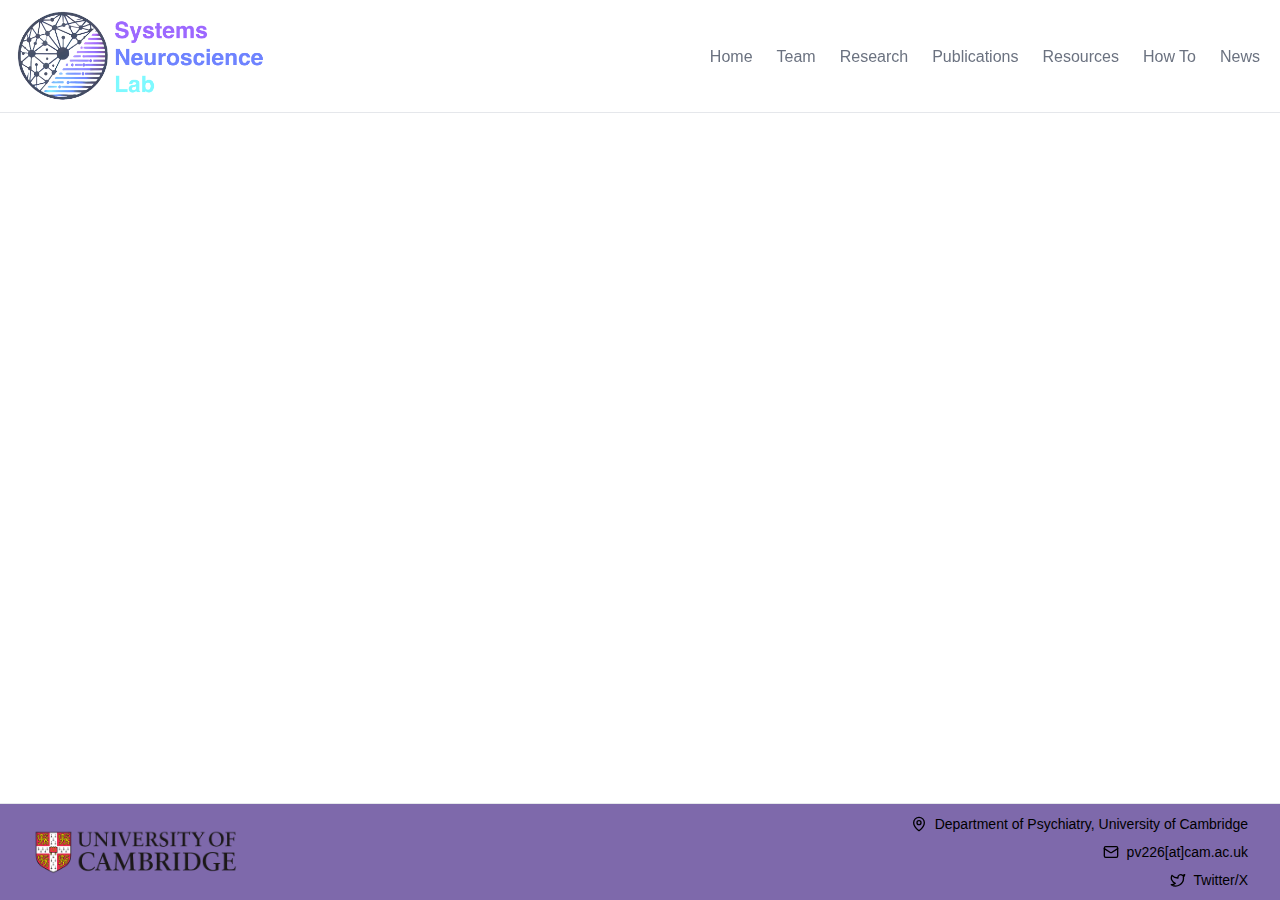
==== commit 3af56b73: "Updated site with latest Lovable changes" ====
--- a/index.html
+++ b/index.html
@@ -13,8 +13,8 @@
     <meta property="og:description" content="We are an interdisciplinary research group at the University of Cambridge, investigating structure-function relationships in the brain in health and disease." />
     <meta property="og:image" content="/lovable-uploads/b866f816-e532-425a-92c9-a9a96640aab8.png" />
     <meta property="og:type" content="website" />
-    <script type="module" crossorigin src="/assets/index-qQr2PyMh.js"></script>
-    <link rel="stylesheet" crossorigin href="/assets/index-B-hFFxNf.css">
+    <script type="module" crossorigin src="/assets/index-CUlAh0xS.js"></script>
+    <link rel="stylesheet" crossorigin href="/assets/index-Clm9TTF5.css">
   </head>
 
   <body>
--- a/assets/index-Clm9TTF5.css
+++ b/assets/index-Clm9TTF5.css
@@ -0,0 +1 @@
+*,:before,:after{--tw-border-spacing-x: 0;--tw-border-spacing-y: 0;--tw-translate-x: 0;--tw-translate-y: 0;--tw-rotate: 0;--tw-skew-x: 0;--tw-skew-y: 0;--tw-scale-x: 1;--tw-scale-y: 1;--tw-pan-x: ;--tw-pan-y: ;--tw-pinch-zoom: ;--tw-scroll-snap-strictness: proximity;--tw-gradient-from-position: ;--tw-gradient-via-position: ;--tw-gradient-to-position: ;--tw-ordinal: ;--tw-slashed-zero: ;--tw-numeric-figure: ;--tw-numeric-spacing: ;--tw-numeric-fraction: ;--tw-ring-inset: ;--tw-ring-offset-width: 0px;--tw-ring-offset-color: #fff;--tw-ring-color: rgb(59 130 246 / .5);--tw-ring-offset-shadow: 0 0 #0000;--tw-ring-shadow: 0 0 #0000;--tw-shadow: 0 0 #0000;--tw-shadow-colored: 0 0 #0000;--tw-blur: ;--tw-brightness: ;--tw-contrast: ;--tw-grayscale: ;--tw-hue-rotate: ;--tw-invert: ;--tw-saturate: ;--tw-sepia: ;--tw-drop-shadow: ;--tw-backdrop-blur: ;--tw-backdrop-brightness: ;--tw-backdrop-contrast: ;--tw-backdrop-grayscale: ;--tw-backdrop-hue-rotate: ;--tw-backdrop-invert: ;--tw-backdrop-opacity: ;--tw-backdrop-saturate: ;--tw-backdrop-sepia: ;--tw-contain-size: ;--tw-contain-layout: ;--tw-contain-paint: ;--tw-contain-style: }::backdrop{--tw-border-spacing-x: 0;--tw-border-spacing-y: 0;--tw-translate-x: 0;--tw-translate-y: 0;--tw-rotate: 0;--tw-skew-x: 0;--tw-skew-y: 0;--tw-scale-x: 1;--tw-scale-y: 1;--tw-pan-x: ;--tw-pan-y: ;--tw-pinch-zoom: ;--tw-scroll-snap-strictness: proximity;--tw-gradient-from-position: ;--tw-gradient-via-position: ;--tw-gradient-to-position: ;--tw-ordinal: ;--tw-slashed-zero: ;--tw-numeric-figure: ;--tw-numeric-spacing: ;--tw-numeric-fraction: ;--tw-ring-inset: ;--tw-ring-offset-width: 0px;--tw-ring-offset-color: #fff;--tw-ring-color: rgb(59 130 246 / .5);--tw-ring-offset-shadow: 0 0 #0000;--tw-ring-shadow: 0 0 #0000;--tw-shadow: 0 0 #0000;--tw-shadow-colored: 0 0 #0000;--tw-blur: ;--tw-brightness: ;--tw-contrast: ;--tw-grayscale: ;--tw-hue-rotate: ;--tw-invert: ;--tw-saturate: ;--tw-sepia: ;--tw-drop-shadow: ;--tw-backdrop-blur: ;--tw-backdrop-brightness: ;--tw-backdrop-contrast: ;--tw-backdrop-grayscale: ;--tw-backdrop-hue-rotate: ;--tw-backdrop-invert: ;--tw-backdrop-opacity: ;--tw-backdrop-saturate: ;--tw-backdrop-sepia: ;--tw-contain-size: ;--tw-contain-layout: ;--tw-contain-paint: ;--tw-contain-style: }*,:before,:after{box-sizing:border-box;border-width:0;border-style:solid;border-color:#e5e7eb}:before,:after{--tw-content: ""}html,:host{line-height:1.5;-webkit-text-size-adjust:100%;-moz-tab-size:4;-o-tab-size:4;tab-size:4;font-family:Inter,sans-serif;font-feature-settings:normal;font-variation-settings:normal;-webkit-tap-highlight-color:transparent}body{margin:0;line-height:inherit}hr{height:0;color:inherit;border-top-width:1px}abbr:where([title]){-webkit-text-decoration:underline dotted;text-decoration:underline dotted}h1,h2,h3,h4,h5,h6{font-size:inherit;font-weight:inherit}a{color:inherit;text-decoration:inherit}b,strong{font-weight:bolder}code,kbd,samp,pre{font-family:ui-monospace,SFMono-Regular,Menlo,Monaco,Consolas,Liberation Mono,Courier New,monospace;font-feature-settings:normal;font-variation-settings:normal;font-size:1em}small{font-size:80%}sub,sup{font-size:75%;line-height:0;position:relative;vertical-align:baseline}sub{bottom:-.25em}sup{top:-.5em}table{text-indent:0;border-color:inherit;border-collapse:collapse}button,input,optgroup,select,textarea{font-family:inherit;font-feature-settings:inherit;font-variation-settings:inherit;font-size:100%;font-weight:inherit;line-height:inherit;letter-spacing:inherit;color:inherit;margin:0;padding:0}button,select{text-transform:none}button,input:where([type=button]),input:where([type=reset]),input:where([type=submit]){-webkit-appearance:button;background-color:transparent;background-image:none}:-moz-focusring{outline:auto}:-moz-ui-invalid{box-shadow:none}progress{vertical-align:baseline}::-webkit-inner-spin-button,::-webkit-outer-spin-button{height:auto}[type=search]{-webkit-appearance:textfield;outline-offset:-2px}::-webkit-search-decoration{-webkit-appearance:none}::-webkit-file-upload-button{-webkit-appearance:button;font:inherit}summary{display:list-item}blockquote,dl,dd,h1,h2,h3,h4,h5,h6,hr,figure,p,pre{margin:0}fieldset{margin:0;padding:0}legend{padding:0}ol,ul,menu{list-style:none;margin:0;padding:0}dialog{padding:0}textarea{resize:vertical}input::-moz-placeholder,textarea::-moz-placeholder{opacity:1;color:#9ca3af}input::placeholder,textarea::placeholder{opacity:1;color:#9ca3af}button,[role=button]{cursor:pointer}:disabled{cursor:default}img,svg,video,canvas,audio,iframe,embed,object{display:block;vertical-align:middle}img,video{max-width:100%;height:auto}[hidden]:where(:not([hidden=until-found])){display:none}:root{--background: 0 0% 100%;--foreground: 222.2 84% 4.9%;--card: 0 0% 100%;--card-foreground: 222.2 84% 4.9%;--popover: 0 0% 100%;--popover-foreground: 222.2 84% 4.9%;--primary: 222.2 47.4% 11.2%;--primary-foreground: 210 40% 98%;--secondary: 210 40% 96.1%;--secondary-foreground: 222.2 47.4% 11.2%;--muted: 210 40% 96.1%;--muted-foreground: 215.4 16.3% 46.9%;--accent: 210 40% 96.1%;--accent-foreground: 222.2 47.4% 11.2%;--destructive: 0 84.2% 60.2%;--destructive-foreground: 210 40% 98%;--border: 214.3 31.8% 91.4%;--input: 214.3 31.8% 91.4%;--ring: 222.2 84% 4.9%;--radius: .5rem;--sidebar-background: 0 0% 98%;--sidebar-foreground: 240 5.3% 26.1%;--sidebar-primary: 240 5.9% 10%;--sidebar-primary-foreground: 0 0% 98%;--sidebar-accent: 240 4.8% 95.9%;--sidebar-accent-foreground: 240 5.9% 10%;--sidebar-border: 220 13% 91%;--sidebar-ring: 217.2 91.2% 59.8%}.dark{--background: 222.2 84% 4.9%;--foreground: 210 40% 98%;--card: 222.2 84% 4.9%;--card-foreground: 210 40% 98%;--popover: 222.2 84% 4.9%;--popover-foreground: 210 40% 98%;--primary: 210 40% 98%;--primary-foreground: 222.2 47.4% 11.2%;--secondary: 217.2 32.6% 17.5%;--secondary-foreground: 210 40% 98%;--muted: 217.2 32.6% 17.5%;--muted-foreground: 215 20.2% 65.1%;--accent: 217.2 32.6% 17.5%;--accent-foreground: 210 40% 98%;--destructive: 0 62.8% 30.6%;--destructive-foreground: 210 40% 98%;--border: 217.2 32.6% 17.5%;--input: 217.2 32.6% 17.5%;--ring: 212.7 26.8% 83.9%;--sidebar-background: 240 5.9% 10%;--sidebar-foreground: 240 4.8% 95.9%;--sidebar-primary: 224.3 76.3% 48%;--sidebar-primary-foreground: 0 0% 100%;--sidebar-accent: 240 3.7% 15.9%;--sidebar-accent-foreground: 240 4.8% 95.9%;--sidebar-border: 240 3.7% 15.9%;--sidebar-ring: 217.2 91.2% 59.8%}*{border-color:hsl(var(--border))}body{background-color:hsl(var(--background));color:hsl(var(--foreground))}.container{width:100%;margin-right:auto;margin-left:auto;padding-right:2rem;padding-left:2rem}@media (min-width: 1400px){.container{max-width:1400px}}.sr-only{position:absolute;width:1px;height:1px;padding:0;margin:-1px;overflow:hidden;clip:rect(0,0,0,0);white-space:nowrap;border-width:0}.pointer-events-none{pointer-events:none}.pointer-events-auto{pointer-events:auto}.visible{visibility:visible}.invisible{visibility:hidden}.fixed{position:fixed}.absolute{position:absolute}.relative{position:relative}.sticky{position:sticky}.inset-0{top:0;right:0;bottom:0;left:0}.inset-x-0{left:0;right:0}.inset-y-0{top:0;bottom:0}.-bottom-12{bottom:-3rem}.-left-12{left:-3rem}.-right-12{right:-3rem}.-top-12{top:-3rem}.bottom-0{bottom:0}.left-0{left:0}.left-1{left:.25rem}.left-1\/2{left:50%}.left-2{left:.5rem}.left-\[50\%\]{left:50%}.right-0{right:0}.right-1{right:.25rem}.right-2{right:.5rem}.right-3{right:.75rem}.right-4{right:1rem}.top-0{top:0}.top-1\.5{top:.375rem}.top-1\/2{top:50%}.top-2{top:.5rem}.top-3\.5{top:.875rem}.top-4{top:1rem}.top-\[1px\]{top:1px}.top-\[50\%\]{top:50%}.top-\[60\%\]{top:60%}.top-full{top:100%}.z-10{z-index:10}.z-20{z-index:20}.z-50{z-index:50}.z-\[100\]{z-index:100}.z-\[1\]{z-index:1}.-mx-1{margin-left:-.25rem;margin-right:-.25rem}.mx-2{margin-left:.5rem;margin-right:.5rem}.mx-3\.5{margin-left:.875rem;margin-right:.875rem}.mx-auto{margin-left:auto;margin-right:auto}.my-0\.5{margin-top:.125rem;margin-bottom:.125rem}.my-1{margin-top:.25rem;margin-bottom:.25rem}.-ml-4{margin-left:-1rem}.-mt-4{margin-top:-1rem}.mb-1{margin-bottom:.25rem}.mb-12{margin-bottom:3rem}.mb-2{margin-bottom:.5rem}.mb-4{margin-bottom:1rem}.mb-6{margin-bottom:1.5rem}.mb-8{margin-bottom:2rem}.ml-1{margin-left:.25rem}.ml-4{margin-left:1rem}.ml-5{margin-left:1.25rem}.ml-6{margin-left:1.5rem}.ml-auto{margin-left:auto}.mr-2{margin-right:.5rem}.mt-1\.5{margin-top:.375rem}.mt-12{margin-top:3rem}.mt-16{margin-top:4rem}.mt-2{margin-top:.5rem}.mt-24{margin-top:6rem}.mt-4{margin-top:1rem}.mt-6{margin-top:1.5rem}.mt-8{margin-top:2rem}.mt-auto{margin-top:auto}.block{display:block}.flex{display:flex}.inline-flex{display:inline-flex}.table{display:table}.grid{display:grid}.hidden{display:none}.aspect-square{aspect-ratio:1 / 1}.aspect-video{aspect-ratio:16 / 9}.size-4{width:1rem;height:1rem}.h-1\.5{height:.375rem}.h-10{height:2.5rem}.h-11{height:2.75rem}.h-12{height:3rem}.h-16{height:4rem}.h-2{height:.5rem}.h-2\.5{height:.625rem}.h-24{height:6rem}.h-3{height:.75rem}.h-3\.5{height:.875rem}.h-32{height:8rem}.h-4{height:1rem}.h-5{height:1.25rem}.h-6{height:1.5rem}.h-7{height:1.75rem}.h-8{height:2rem}.h-9{height:2.25rem}.h-\[180px\]{height:180px}.h-\[1px\]{height:1px}.h-\[400px\]{height:400px}.h-\[75vh\]{height:75vh}.h-\[var\(--radix-navigation-menu-viewport-height\)\]{height:var(--radix-navigation-menu-viewport-height)}.h-\[var\(--radix-select-trigger-height\)\]{height:var(--radix-select-trigger-height)}.h-auto{height:auto}.h-full{height:100%}.h-px{height:1px}.h-svh{height:100svh}.max-h-96{max-height:24rem}.max-h-\[300px\]{max-height:300px}.max-h-\[75vh\]{max-height:75vh}.max-h-\[90vh\]{max-height:90vh}.max-h-screen{max-height:100vh}.min-h-0{min-height:0px}.min-h-\[80px\]{min-height:80px}.min-h-screen{min-height:100vh}.min-h-svh{min-height:100svh}.w-0{width:0px}.w-1{width:.25rem}.w-10{width:2.5rem}.w-11{width:2.75rem}.w-2{width:.5rem}.w-2\.5{width:.625rem}.w-24{width:6rem}.w-3{width:.75rem}.w-3\.5{width:.875rem}.w-3\/4{width:75%}.w-32{width:8rem}.w-4{width:1rem}.w-5{width:1.25rem}.w-6{width:1.5rem}.w-64{width:16rem}.w-7{width:1.75rem}.w-72{width:18rem}.w-8{width:2rem}.w-9{width:2.25rem}.w-\[--sidebar-width\]{width:var(--sidebar-width)}.w-\[100px\]{width:100px}.w-\[180px\]{width:180px}.w-\[1px\]{width:1px}.w-auto{width:auto}.w-full{width:100%}.w-max{width:-moz-max-content;width:max-content}.w-px{width:1px}.min-w-0{min-width:0px}.min-w-5{min-width:1.25rem}.min-w-\[12rem\]{min-width:12rem}.min-w-\[8rem\]{min-width:8rem}.min-w-\[var\(--radix-select-trigger-width\)\]{min-width:var(--radix-select-trigger-width)}.max-w-2xl{max-width:42rem}.max-w-7xl{max-width:80rem}.max-w-\[--skeleton-width\]{max-width:var(--skeleton-width)}.max-w-\[250px\]{max-width:250px}.max-w-lg{max-width:32rem}.max-w-max{max-width:-moz-max-content;max-width:max-content}.flex-1{flex:1 1 0%}.flex-shrink-0,.shrink-0{flex-shrink:0}.flex-grow,.grow{flex-grow:1}.grow-0{flex-grow:0}.basis-full{flex-basis:100%}.caption-bottom{caption-side:bottom}.border-collapse{border-collapse:collapse}.-translate-x-1\/2{--tw-translate-x: -50%;transform:translate(var(--tw-translate-x),var(--tw-translate-y)) rotate(var(--tw-rotate)) skew(var(--tw-skew-x)) skewY(var(--tw-skew-y)) scaleX(var(--tw-scale-x)) scaleY(var(--tw-scale-y))}.-translate-x-px{--tw-translate-x: -1px;transform:translate(var(--tw-translate-x),var(--tw-translate-y)) rotate(var(--tw-rotate)) skew(var(--tw-skew-x)) skewY(var(--tw-skew-y)) scaleX(var(--tw-scale-x)) scaleY(var(--tw-scale-y))}.-translate-y-1\/2{--tw-translate-y: -50%;transform:translate(var(--tw-translate-x),var(--tw-translate-y)) rotate(var(--tw-rotate)) skew(var(--tw-skew-x)) skewY(var(--tw-skew-y)) scaleX(var(--tw-scale-x)) scaleY(var(--tw-scale-y))}.-translate-y-8{--tw-translate-y: -2rem;transform:translate(var(--tw-translate-x),var(--tw-translate-y)) rotate(var(--tw-rotate)) skew(var(--tw-skew-x)) skewY(var(--tw-skew-y)) scaleX(var(--tw-scale-x)) scaleY(var(--tw-scale-y))}.translate-x-\[-50\%\]{--tw-translate-x: -50%;transform:translate(var(--tw-translate-x),var(--tw-translate-y)) rotate(var(--tw-rotate)) skew(var(--tw-skew-x)) skewY(var(--tw-skew-y)) scaleX(var(--tw-scale-x)) scaleY(var(--tw-scale-y))}.translate-x-px{--tw-translate-x: 1px;transform:translate(var(--tw-translate-x),var(--tw-translate-y)) rotate(var(--tw-rotate)) skew(var(--tw-skew-x)) skewY(var(--tw-skew-y)) scaleX(var(--tw-scale-x)) scaleY(var(--tw-scale-y))}.translate-y-\[-50\%\]{--tw-translate-y: -50%;transform:translate(var(--tw-translate-x),var(--tw-translate-y)) rotate(var(--tw-rotate)) skew(var(--tw-skew-x)) skewY(var(--tw-skew-y)) scaleX(var(--tw-scale-x)) scaleY(var(--tw-scale-y))}.rotate-45{--tw-rotate: 45deg;transform:translate(var(--tw-translate-x),var(--tw-translate-y)) rotate(var(--tw-rotate)) skew(var(--tw-skew-x)) skewY(var(--tw-skew-y)) scaleX(var(--tw-scale-x)) scaleY(var(--tw-scale-y))}.rotate-90{--tw-rotate: 90deg;transform:translate(var(--tw-translate-x),var(--tw-translate-y)) rotate(var(--tw-rotate)) skew(var(--tw-skew-x)) skewY(var(--tw-skew-y)) scaleX(var(--tw-scale-x)) scaleY(var(--tw-scale-y))}.scale-105{--tw-scale-x: 1.05;--tw-scale-y: 1.05;transform:translate(var(--tw-translate-x),var(--tw-translate-y)) rotate(var(--tw-rotate)) skew(var(--tw-skew-x)) skewY(var(--tw-skew-y)) scaleX(var(--tw-scale-x)) scaleY(var(--tw-scale-y))}.scale-\[1\.45\]{--tw-scale-x: 1.45;--tw-scale-y: 1.45;transform:translate(var(--tw-translate-x),var(--tw-translate-y)) rotate(var(--tw-rotate)) skew(var(--tw-skew-x)) skewY(var(--tw-skew-y)) scaleX(var(--tw-scale-x)) scaleY(var(--tw-scale-y))}.scale-\[1\.6\]{--tw-scale-x: 1.6;--tw-scale-y: 1.6;transform:translate(var(--tw-translate-x),var(--tw-translate-y)) rotate(var(--tw-rotate)) skew(var(--tw-skew-x)) skewY(var(--tw-skew-y)) scaleX(var(--tw-scale-x)) scaleY(var(--tw-scale-y))}.transform{transform:translate(var(--tw-translate-x),var(--tw-translate-y)) rotate(var(--tw-rotate)) skew(var(--tw-skew-x)) skewY(var(--tw-skew-y)) scaleX(var(--tw-scale-x)) scaleY(var(--tw-scale-y))}@keyframes pulse{50%{opacity:.5}}.animate-pulse{animation:pulse 2s cubic-bezier(.4,0,.6,1) infinite}.cursor-default{cursor:default}.cursor-pointer{cursor:pointer}.touch-none{touch-action:none}.select-none{-webkit-user-select:none;-moz-user-select:none;user-select:none}.list-inside{list-style-position:inside}.list-disc{list-style-type:disc}.list-none{list-style-type:none}.grid-cols-1{grid-template-columns:repeat(1,minmax(0,1fr))}.flex-row{flex-direction:row}.flex-col{flex-direction:column}.flex-col-reverse{flex-direction:column-reverse}.flex-wrap{flex-wrap:wrap}.items-start{align-items:flex-start}.items-end{align-items:flex-end}.items-center{align-items:center}.items-stretch{align-items:stretch}.justify-end{justify-content:flex-end}.justify-center{justify-content:center}.justify-between{justify-content:space-between}.gap-1{gap:.25rem}.gap-1\.5{gap:.375rem}.gap-12{gap:3rem}.gap-2{gap:.5rem}.gap-4{gap:1rem}.gap-8{gap:2rem}.space-x-1>:not([hidden])~:not([hidden]){--tw-space-x-reverse: 0;margin-right:calc(.25rem * var(--tw-space-x-reverse));margin-left:calc(.25rem * calc(1 - var(--tw-space-x-reverse)))}.space-x-4>:not([hidden])~:not([hidden]){--tw-space-x-reverse: 0;margin-right:calc(1rem * var(--tw-space-x-reverse));margin-left:calc(1rem * calc(1 - var(--tw-space-x-reverse)))}.space-y-1>:not([hidden])~:not([hidden]){--tw-space-y-reverse: 0;margin-top:calc(.25rem * calc(1 - var(--tw-space-y-reverse)));margin-bottom:calc(.25rem * var(--tw-space-y-reverse))}.space-y-1\.5>:not([hidden])~:not([hidden]){--tw-space-y-reverse: 0;margin-top:calc(.375rem * calc(1 - var(--tw-space-y-reverse)));margin-bottom:calc(.375rem * var(--tw-space-y-reverse))}.space-y-12>:not([hidden])~:not([hidden]){--tw-space-y-reverse: 0;margin-top:calc(3rem * calc(1 - var(--tw-space-y-reverse)));margin-bottom:calc(3rem * var(--tw-space-y-reverse))}.space-y-2>:not([hidden])~:not([hidden]){--tw-space-y-reverse: 0;margin-top:calc(.5rem * calc(1 - var(--tw-space-y-reverse)));margin-bottom:calc(.5rem * var(--tw-space-y-reverse))}.space-y-4>:not([hidden])~:not([hidden]){--tw-space-y-reverse: 0;margin-top:calc(1rem * calc(1 - var(--tw-space-y-reverse)));margin-bottom:calc(1rem * var(--tw-space-y-reverse))}.space-y-6>:not([hidden])~:not([hidden]){--tw-space-y-reverse: 0;margin-top:calc(1.5rem * calc(1 - var(--tw-space-y-reverse)));margin-bottom:calc(1.5rem * var(--tw-space-y-reverse))}.overflow-auto{overflow:auto}.overflow-hidden{overflow:hidden}.overflow-y-auto{overflow-y:auto}.overflow-x-hidden{overflow-x:hidden}.whitespace-nowrap{white-space:nowrap}.whitespace-pre-wrap{white-space:pre-wrap}.break-words{overflow-wrap:break-word}.rounded-\[2px\]{border-radius:2px}.rounded-\[inherit\]{border-radius:inherit}.rounded-full{border-radius:9999px}.rounded-lg{border-radius:.5rem}.rounded-md{border-radius:.375rem}.rounded-sm{border-radius:.125rem}.rounded-t-\[10px\]{border-top-left-radius:10px;border-top-right-radius:10px}.rounded-tl-sm{border-top-left-radius:.125rem}.border{border-width:1px}.border-2{border-width:2px}.border-\[1\.5px\]{border-width:1.5px}.border-y{border-top-width:1px;border-bottom-width:1px}.border-b{border-bottom-width:1px}.border-b-2{border-bottom-width:2px}.border-l{border-left-width:1px}.border-r{border-right-width:1px}.border-t{border-top-width:1px}.border-dashed{border-style:dashed}.border-\[--color-border\]{border-color:var(--color-border)}.border-border\/50{border-color:hsl(var(--border) / .5)}.border-gray-200{--tw-border-opacity: 1;border-color:rgb(229 231 235 / var(--tw-border-opacity))}.border-gray-200\/50{border-color:#e5e7eb80}.border-input{border-color:hsl(var(--input))}.border-primary{--tw-border-opacity: 1;border-color:rgb(138 111 230 / var(--tw-border-opacity))}.border-transparent{border-color:transparent}.border-l-transparent{border-left-color:transparent}.border-t-transparent{border-top-color:transparent}.bg-\[\#7E69AB\]{--tw-bg-opacity: 1;background-color:rgb(126 105 171 / var(--tw-bg-opacity))}.bg-\[--color-bg\]{background-color:var(--color-bg)}.bg-accent{--tw-bg-opacity: 1;background-color:rgb(0 255 255 / var(--tw-bg-opacity))}.bg-background{background-color:hsl(var(--background))}.bg-black\/80{background-color:#000c}.bg-border{background-color:hsl(var(--border))}.bg-foreground{background-color:hsl(var(--foreground))}.bg-primary{--tw-bg-opacity: 1;background-color:rgb(138 111 230 / var(--tw-bg-opacity))}.bg-primary\/10{background-color:#8a6fe61a}.bg-secondary{--tw-bg-opacity: 1;background-color:rgb(65 105 225 / var(--tw-bg-opacity))}.bg-transparent{background-color:transparent}.bg-white{--tw-bg-opacity: 1;background-color:rgb(255 255 255 / var(--tw-bg-opacity))}.bg-white\/95{background-color:#fffffff2}.fill-current{fill:currentColor}.object-contain{-o-object-fit:contain;object-fit:contain}.object-cover{-o-object-fit:cover;object-fit:cover}.object-top{-o-object-position:top;object-position:top}.p-0{padding:0}.p-1{padding:.25rem}.p-2{padding:.5rem}.p-3{padding:.75rem}.p-4{padding:1rem}.p-6{padding:1.5rem}.p-\[1px\]{padding:1px}.px-1{padding-left:.25rem;padding-right:.25rem}.px-2{padding-left:.5rem;padding-right:.5rem}.px-2\.5{padding-left:.625rem;padding-right:.625rem}.px-3{padding-left:.75rem;padding-right:.75rem}.px-4{padding-left:1rem;padding-right:1rem}.px-5{padding-left:1.25rem;padding-right:1.25rem}.px-8{padding-left:2rem;padding-right:2rem}.py-0\.5{padding-top:.125rem;padding-bottom:.125rem}.py-1{padding-top:.25rem;padding-bottom:.25rem}.py-1\.5{padding-top:.375rem;padding-bottom:.375rem}.py-12{padding-top:3rem;padding-bottom:3rem}.py-2{padding-top:.5rem;padding-bottom:.5rem}.py-3{padding-top:.75rem;padding-bottom:.75rem}.py-4{padding-top:1rem;padding-bottom:1rem}.py-6{padding-top:1.5rem;padding-bottom:1.5rem}.pb-3{padding-bottom:.75rem}.pb-4{padding-bottom:1rem}.pb-6{padding-bottom:1.5rem}.pl-2\.5{padding-left:.625rem}.pl-4{padding-left:1rem}.pl-6{padding-left:1.5rem}.pl-8{padding-left:2rem}.pr-2{padding-right:.5rem}.pr-2\.5{padding-right:.625rem}.pr-4{padding-right:1rem}.pr-8{padding-right:2rem}.pt-0{padding-top:0}.pt-1{padding-top:.25rem}.pt-10{padding-top:2.5rem}.pt-3{padding-top:.75rem}.pt-4{padding-top:1rem}.text-left{text-align:left}.text-center{text-align:center}.text-justify{text-align:justify}.align-middle{vertical-align:middle}.font-mono{font-family:ui-monospace,SFMono-Regular,Menlo,Monaco,Consolas,Liberation Mono,Courier New,monospace}.text-2xl{font-size:1.5rem;line-height:2rem}.text-\[0\.8rem\]{font-size:.8rem}.text-base{font-size:1rem;line-height:1.5rem}.text-lg{font-size:1.125rem;line-height:1.75rem}.text-sm{font-size:.875rem;line-height:1.25rem}.text-xl{font-size:1.25rem;line-height:1.75rem}.text-xs{font-size:.75rem;line-height:1rem}.font-bold{font-weight:700}.font-medium{font-weight:500}.font-normal{font-weight:400}.font-semibold{font-weight:600}.italic{font-style:italic}.tabular-nums{--tw-numeric-spacing: tabular-nums;font-variant-numeric:var(--tw-ordinal) var(--tw-slashed-zero) var(--tw-numeric-figure) var(--tw-numeric-spacing) var(--tw-numeric-fraction)}.leading-none{line-height:1}.tracking-tight{letter-spacing:-.025em}.tracking-widest{letter-spacing:.1em}.text-black{--tw-text-opacity: 1;color:rgb(0 0 0 / var(--tw-text-opacity))}.text-current{color:currentColor}.text-foreground{color:hsl(var(--foreground))}.text-foreground\/50{color:hsl(var(--foreground) / .5)}.text-gray-400{--tw-text-opacity: 1;color:rgb(156 163 175 / var(--tw-text-opacity))}.text-gray-500{--tw-text-opacity: 1;color:rgb(107 114 128 / var(--tw-text-opacity))}.text-gray-600{--tw-text-opacity: 1;color:rgb(75 85 99 / var(--tw-text-opacity))}.text-gray-700{--tw-text-opacity: 1;color:rgb(55 65 81 / var(--tw-text-opacity))}.text-gray-800{--tw-text-opacity: 1;color:rgb(31 41 55 / var(--tw-text-opacity))}.text-gray-900{--tw-text-opacity: 1;color:rgb(17 24 39 / var(--tw-text-opacity))}.text-primary{--tw-text-opacity: 1;color:rgb(138 111 230 / var(--tw-text-opacity))}.underline{text-decoration-line:underline}.underline-offset-4{text-underline-offset:4px}.opacity-0{opacity:0}.opacity-50{opacity:.5}.opacity-60{opacity:.6}.opacity-70{opacity:.7}.opacity-90{opacity:.9}.shadow-\[0_0_0_1px_hsl\(var\(--sidebar-border\)\)\]{--tw-shadow: 0 0 0 1px hsl(var(--sidebar-border));--tw-shadow-colored: 0 0 0 1px var(--tw-shadow-color);box-shadow:var(--tw-ring-offset-shadow, 0 0 #0000),var(--tw-ring-shadow, 0 0 #0000),var(--tw-shadow)}.shadow-lg{--tw-shadow: 0 10px 15px -3px rgb(0 0 0 / .1), 0 4px 6px -4px rgb(0 0 0 / .1);--tw-shadow-colored: 0 10px 15px -3px var(--tw-shadow-color), 0 4px 6px -4px var(--tw-shadow-color);box-shadow:var(--tw-ring-offset-shadow, 0 0 #0000),var(--tw-ring-shadow, 0 0 #0000),var(--tw-shadow)}.shadow-md{--tw-shadow: 0 4px 6px -1px rgb(0 0 0 / .1), 0 2px 4px -2px rgb(0 0 0 / .1);--tw-shadow-colored: 0 4px 6px -1px var(--tw-shadow-color), 0 2px 4px -2px var(--tw-shadow-color);box-shadow:var(--tw-ring-offset-shadow, 0 0 #0000),var(--tw-ring-shadow, 0 0 #0000),var(--tw-shadow)}.shadow-none{--tw-shadow: 0 0 #0000;--tw-shadow-colored: 0 0 #0000;box-shadow:var(--tw-ring-offset-shadow, 0 0 #0000),var(--tw-ring-shadow, 0 0 #0000),var(--tw-shadow)}.shadow-sm{--tw-shadow: 0 1px 2px 0 rgb(0 0 0 / .05);--tw-shadow-colored: 0 1px 2px 0 var(--tw-shadow-color);box-shadow:var(--tw-ring-offset-shadow, 0 0 #0000),var(--tw-ring-shadow, 0 0 #0000),var(--tw-shadow)}.shadow-xl{--tw-shadow: 0 20px 25px -5px rgb(0 0 0 / .1), 0 8px 10px -6px rgb(0 0 0 / .1);--tw-shadow-colored: 0 20px 25px -5px var(--tw-shadow-color), 0 8px 10px -6px var(--tw-shadow-color);box-shadow:var(--tw-ring-offset-shadow, 0 0 #0000),var(--tw-ring-shadow, 0 0 #0000),var(--tw-shadow)}.outline-none{outline:2px solid transparent;outline-offset:2px}.outline{outline-style:solid}.ring-0{--tw-ring-offset-shadow: var(--tw-ring-inset) 0 0 0 var(--tw-ring-offset-width) var(--tw-ring-offset-color);--tw-ring-shadow: var(--tw-ring-inset) 0 0 0 calc(0px + var(--tw-ring-offset-width)) var(--tw-ring-color);box-shadow:var(--tw-ring-offset-shadow),var(--tw-ring-shadow),var(--tw-shadow, 0 0 #0000)}.ring-2{--tw-ring-offset-shadow: var(--tw-ring-inset) 0 0 0 var(--tw-ring-offset-width) var(--tw-ring-offset-color);--tw-ring-shadow: var(--tw-ring-inset) 0 0 0 calc(2px + var(--tw-ring-offset-width)) var(--tw-ring-color);box-shadow:var(--tw-ring-offset-shadow),var(--tw-ring-shadow),var(--tw-shadow, 0 0 #0000)}.ring-ring{--tw-ring-color: hsl(var(--ring))}.ring-offset-background{--tw-ring-offset-color: hsl(var(--background))}.filter{filter:var(--tw-blur) var(--tw-brightness) var(--tw-contrast) var(--tw-grayscale) var(--tw-hue-rotate) var(--tw-invert) var(--tw-saturate) var(--tw-sepia) var(--tw-drop-shadow)}.backdrop-blur-sm{--tw-backdrop-blur: blur(4px);-webkit-backdrop-filter:var(--tw-backdrop-blur) var(--tw-backdrop-brightness) var(--tw-backdrop-contrast) var(--tw-backdrop-grayscale) var(--tw-backdrop-hue-rotate) var(--tw-backdrop-invert) var(--tw-backdrop-opacity) var(--tw-backdrop-saturate) var(--tw-backdrop-sepia);backdrop-filter:var(--tw-backdrop-blur) var(--tw-backdrop-brightness) var(--tw-backdrop-contrast) var(--tw-backdrop-grayscale) var(--tw-backdrop-hue-rotate) var(--tw-backdrop-invert) var(--tw-backdrop-opacity) var(--tw-backdrop-saturate) var(--tw-backdrop-sepia)}.transition{transition-property:color,background-color,border-color,text-decoration-color,fill,stroke,opacity,box-shadow,transform,filter,-webkit-backdrop-filter;transition-property:color,background-color,border-color,text-decoration-color,fill,stroke,opacity,box-shadow,transform,filter,backdrop-filter;transition-property:color,background-color,border-color,text-decoration-color,fill,stroke,opacity,box-shadow,transform,filter,backdrop-filter,-webkit-backdrop-filter;transition-timing-function:cubic-bezier(.4,0,.2,1);transition-duration:.15s}.transition-\[left\,right\,width\]{transition-property:left,right,width;transition-timing-function:cubic-bezier(.4,0,.2,1);transition-duration:.15s}.transition-\[margin\,opa\]{transition-property:margin,opa;transition-timing-function:cubic-bezier(.4,0,.2,1);transition-duration:.15s}.transition-\[width\,height\,padding\]{transition-property:width,height,padding;transition-timing-function:cubic-bezier(.4,0,.2,1);transition-duration:.15s}.transition-\[width\]{transition-property:width;transition-timing-function:cubic-bezier(.4,0,.2,1);transition-duration:.15s}.transition-all{transition-property:all;transition-timing-function:cubic-bezier(.4,0,.2,1);transition-duration:.15s}.transition-colors{transition-property:color,background-color,border-color,text-decoration-color,fill,stroke;transition-timing-function:cubic-bezier(.4,0,.2,1);transition-duration:.15s}.transition-opacity{transition-property:opacity;transition-timing-function:cubic-bezier(.4,0,.2,1);transition-duration:.15s}.transition-shadow{transition-property:box-shadow;transition-timing-function:cubic-bezier(.4,0,.2,1);transition-duration:.15s}.transition-transform{transition-property:transform;transition-timing-function:cubic-bezier(.4,0,.2,1);transition-duration:.15s}.duration-1000{transition-duration:1s}.duration-200{transition-duration:.2s}.ease-in-out{transition-timing-function:cubic-bezier(.4,0,.2,1)}.ease-linear{transition-timing-function:linear}@keyframes enter{0%{opacity:var(--tw-enter-opacity, 1);transform:translate3d(var(--tw-enter-translate-x, 0),var(--tw-enter-translate-y, 0),0) scale3d(var(--tw-enter-scale, 1),var(--tw-enter-scale, 1),var(--tw-enter-scale, 1)) rotate(var(--tw-enter-rotate, 0))}}@keyframes exit{to{opacity:var(--tw-exit-opacity, 1);transform:translate3d(var(--tw-exit-translate-x, 0),var(--tw-exit-translate-y, 0),0) scale3d(var(--tw-exit-scale, 1),var(--tw-exit-scale, 1),var(--tw-exit-scale, 1)) rotate(var(--tw-exit-rotate, 0))}}.animate-in{animation-name:enter;animation-duration:.15s;--tw-enter-opacity: initial;--tw-enter-scale: initial;--tw-enter-rotate: initial;--tw-enter-translate-x: initial;--tw-enter-translate-y: initial}.fade-in-0{--tw-enter-opacity: 0}.fade-in-80{--tw-enter-opacity: .8}.zoom-in-95{--tw-enter-scale: .95}.duration-1000{animation-duration:1s}.duration-200{animation-duration:.2s}.ease-in-out{animation-timing-function:cubic-bezier(.4,0,.2,1)}.ease-linear{animation-timing-function:linear}.file\:border-0::file-selector-button{border-width:0px}.file\:bg-transparent::file-selector-button{background-color:transparent}.file\:text-sm::file-selector-button{font-size:.875rem;line-height:1.25rem}.file\:font-medium::file-selector-button{font-weight:500}.file\:text-foreground::file-selector-button{color:hsl(var(--foreground))}.after\:absolute:after{content:var(--tw-content);position:absolute}.after\:-inset-2:after{content:var(--tw-content);top:-.5rem;right:-.5rem;bottom:-.5rem;left:-.5rem}.after\:inset-y-0:after{content:var(--tw-content);top:0;bottom:0}.after\:left-1\/2:after{content:var(--tw-content);left:50%}.after\:w-1:after{content:var(--tw-content);width:.25rem}.after\:w-\[2px\]:after{content:var(--tw-content);width:2px}.after\:-translate-x-1\/2:after{content:var(--tw-content);--tw-translate-x: -50%;transform:translate(var(--tw-translate-x),var(--tw-translate-y)) rotate(var(--tw-rotate)) skew(var(--tw-skew-x)) skewY(var(--tw-skew-y)) scaleX(var(--tw-scale-x)) scaleY(var(--tw-scale-y))}.first\:rounded-l-md:first-child{border-top-left-radius:.375rem;border-bottom-left-radius:.375rem}.first\:border-l:first-child{border-left-width:1px}.last\:rounded-r-md:last-child{border-top-right-radius:.375rem;border-bottom-right-radius:.375rem}.last\:border-b-0:last-child{border-bottom-width:0px}.focus-within\:relative:focus-within{position:relative}.focus-within\:z-20:focus-within{z-index:20}.hover\:border-gray-300:hover{--tw-border-opacity: 1;border-color:rgb(209 213 219 / var(--tw-border-opacity))}.hover\:bg-accent:hover{--tw-bg-opacity: 1;background-color:rgb(0 255 255 / var(--tw-bg-opacity))}.hover\:bg-gray-100:hover{--tw-bg-opacity: 1;background-color:rgb(243 244 246 / var(--tw-bg-opacity))}.hover\:bg-gray-100\/80:hover{background-color:#f3f4f6cc}.hover\:bg-primary:hover{--tw-bg-opacity: 1;background-color:rgb(138 111 230 / var(--tw-bg-opacity))}.hover\:bg-primary\/80:hover{background-color:#8a6fe6cc}.hover\:bg-primary\/90:hover{background-color:#8a6fe6e6}.hover\:bg-secondary:hover{--tw-bg-opacity: 1;background-color:rgb(65 105 225 / var(--tw-bg-opacity))}.hover\:bg-secondary\/80:hover{background-color:#4169e1cc}.hover\:text-foreground:hover{color:hsl(var(--foreground))}.hover\:text-gray-500:hover{--tw-text-opacity: 1;color:rgb(107 114 128 / var(--tw-text-opacity))}.hover\:text-gray-700:hover{--tw-text-opacity: 1;color:rgb(55 65 81 / var(--tw-text-opacity))}.hover\:text-gray-900:hover{--tw-text-opacity: 1;color:rgb(17 24 39 / var(--tw-text-opacity))}.hover\:text-primary\/80:hover{color:#8a6fe6cc}.hover\:text-secondary:hover{--tw-text-opacity: 1;color:rgb(65 105 225 / var(--tw-text-opacity))}.hover\:underline:hover{text-decoration-line:underline}.hover\:opacity-100:hover{opacity:1}.hover\:shadow-\[0_0_0_1px_hsl\(var\(--sidebar-accent\)\)\]:hover{--tw-shadow: 0 0 0 1px hsl(var(--sidebar-accent));--tw-shadow-colored: 0 0 0 1px var(--tw-shadow-color);box-shadow:var(--tw-ring-offset-shadow, 0 0 #0000),var(--tw-ring-shadow, 0 0 #0000),var(--tw-shadow)}.hover\:shadow-lg:hover{--tw-shadow: 0 10px 15px -3px rgb(0 0 0 / .1), 0 4px 6px -4px rgb(0 0 0 / .1);--tw-shadow-colored: 0 10px 15px -3px var(--tw-shadow-color), 0 4px 6px -4px var(--tw-shadow-color);box-shadow:var(--tw-ring-offset-shadow, 0 0 #0000),var(--tw-ring-shadow, 0 0 #0000),var(--tw-shadow)}.focus\:bg-accent:focus{--tw-bg-opacity: 1;background-color:rgb(0 255 255 / var(--tw-bg-opacity))}.focus\:bg-primary:focus{--tw-bg-opacity: 1;background-color:rgb(138 111 230 / var(--tw-bg-opacity))}.focus\:opacity-100:focus{opacity:1}.focus\:outline-none:focus{outline:2px solid transparent;outline-offset:2px}.focus\:ring-2:focus{--tw-ring-offset-shadow: var(--tw-ring-inset) 0 0 0 var(--tw-ring-offset-width) var(--tw-ring-offset-color);--tw-ring-shadow: var(--tw-ring-inset) 0 0 0 calc(2px + var(--tw-ring-offset-width)) var(--tw-ring-color);box-shadow:var(--tw-ring-offset-shadow),var(--tw-ring-shadow),var(--tw-shadow, 0 0 #0000)}.focus\:ring-inset:focus{--tw-ring-inset: inset}.focus\:ring-primary:focus{--tw-ring-opacity: 1;--tw-ring-color: rgb(138 111 230 / var(--tw-ring-opacity))}.focus\:ring-ring:focus{--tw-ring-color: hsl(var(--ring))}.focus\:ring-offset-2:focus{--tw-ring-offset-width: 2px}.focus-visible\:outline-none:focus-visible{outline:2px solid transparent;outline-offset:2px}.focus-visible\:ring-1:focus-visible{--tw-ring-offset-shadow: var(--tw-ring-inset) 0 0 0 var(--tw-ring-offset-width) var(--tw-ring-offset-color);--tw-ring-shadow: var(--tw-ring-inset) 0 0 0 calc(1px + var(--tw-ring-offset-width)) var(--tw-ring-color);box-shadow:var(--tw-ring-offset-shadow),var(--tw-ring-shadow),var(--tw-shadow, 0 0 #0000)}.focus-visible\:ring-2:focus-visible{--tw-ring-offset-shadow: var(--tw-ring-inset) 0 0 0 var(--tw-ring-offset-width) var(--tw-ring-offset-color);--tw-ring-shadow: var(--tw-ring-inset) 0 0 0 calc(2px + var(--tw-ring-offset-width)) var(--tw-ring-color);box-shadow:var(--tw-ring-offset-shadow),var(--tw-ring-shadow),var(--tw-shadow, 0 0 #0000)}.focus-visible\:ring-ring:focus-visible{--tw-ring-color: hsl(var(--ring))}.focus-visible\:ring-offset-1:focus-visible{--tw-ring-offset-width: 1px}.focus-visible\:ring-offset-2:focus-visible{--tw-ring-offset-width: 2px}.focus-visible\:ring-offset-background:focus-visible{--tw-ring-offset-color: hsl(var(--background))}.disabled\:pointer-events-none:disabled{pointer-events:none}.disabled\:cursor-not-allowed:disabled{cursor:not-allowed}.disabled\:opacity-50:disabled{opacity:.5}.group\/menu-item:focus-within .group-focus-within\/menu-item\:opacity-100{opacity:1}.group\/menu-item:hover .group-hover\/menu-item\:opacity-100,.group:hover .group-hover\:opacity-100{opacity:1}.group.toaster .group-\[\.toaster\]\:border-border{border-color:hsl(var(--border))}.group.toast .group-\[\.toast\]\:bg-primary{--tw-bg-opacity: 1;background-color:rgb(138 111 230 / var(--tw-bg-opacity))}.group.toaster .group-\[\.toaster\]\:bg-background{background-color:hsl(var(--background))}.group.destructive .group-\[\.destructive\]\:text-red-300{--tw-text-opacity: 1;color:rgb(252 165 165 / var(--tw-text-opacity))}.group.toaster .group-\[\.toaster\]\:text-foreground{color:hsl(var(--foreground))}.group.toaster .group-\[\.toaster\]\:shadow-lg{--tw-shadow: 0 10px 15px -3px rgb(0 0 0 / .1), 0 4px 6px -4px rgb(0 0 0 / .1);--tw-shadow-colored: 0 10px 15px -3px var(--tw-shadow-color), 0 4px 6px -4px var(--tw-shadow-color);box-shadow:var(--tw-ring-offset-shadow, 0 0 #0000),var(--tw-ring-shadow, 0 0 #0000),var(--tw-shadow)}.group.destructive .group-\[\.destructive\]\:hover\:text-red-50:hover{--tw-text-opacity: 1;color:rgb(254 242 242 / var(--tw-text-opacity))}.group.destructive .group-\[\.destructive\]\:focus\:ring-red-400:focus{--tw-ring-opacity: 1;--tw-ring-color: rgb(248 113 113 / var(--tw-ring-opacity))}.group.destructive .group-\[\.destructive\]\:focus\:ring-offset-red-600:focus{--tw-ring-offset-color: #dc2626}.peer:disabled~.peer-disabled\:cursor-not-allowed{cursor:not-allowed}.peer:disabled~.peer-disabled\:opacity-70{opacity:.7}.has-\[\:disabled\]\:opacity-50:has(:disabled){opacity:.5}.group\/menu-item:has([data-sidebar=menu-action]) .group-has-\[\[data-sidebar\=menu-action\]\]\/menu-item\:pr-8{padding-right:2rem}.aria-disabled\:pointer-events-none[aria-disabled=true]{pointer-events:none}.aria-disabled\:opacity-50[aria-disabled=true]{opacity:.5}.aria-selected\:bg-accent[aria-selected=true]{--tw-bg-opacity: 1;background-color:rgb(0 255 255 / var(--tw-bg-opacity))}.aria-selected\:bg-accent\/50[aria-selected=true]{background-color:#00ffff80}.aria-selected\:opacity-100[aria-selected=true]{opacity:1}.aria-selected\:opacity-30[aria-selected=true]{opacity:.3}.data-\[disabled\=true\]\:pointer-events-none[data-disabled=true],.data-\[disabled\]\:pointer-events-none[data-disabled]{pointer-events:none}.data-\[panel-group-direction\=vertical\]\:h-px[data-panel-group-direction=vertical]{height:1px}.data-\[panel-group-direction\=vertical\]\:w-full[data-panel-group-direction=vertical]{width:100%}.data-\[side\=bottom\]\:translate-y-1[data-side=bottom]{--tw-translate-y: .25rem;transform:translate(var(--tw-translate-x),var(--tw-translate-y)) rotate(var(--tw-rotate)) skew(var(--tw-skew-x)) skewY(var(--tw-skew-y)) scaleX(var(--tw-scale-x)) scaleY(var(--tw-scale-y))}.data-\[side\=left\]\:-translate-x-1[data-side=left]{--tw-translate-x: -.25rem;transform:translate(var(--tw-translate-x),var(--tw-translate-y)) rotate(var(--tw-rotate)) skew(var(--tw-skew-x)) skewY(var(--tw-skew-y)) scaleX(var(--tw-scale-x)) scaleY(var(--tw-scale-y))}.data-\[side\=right\]\:translate-x-1[data-side=right]{--tw-translate-x: .25rem;transform:translate(var(--tw-translate-x),var(--tw-translate-y)) rotate(var(--tw-rotate)) skew(var(--tw-skew-x)) skewY(var(--tw-skew-y)) scaleX(var(--tw-scale-x)) scaleY(var(--tw-scale-y))}.data-\[side\=top\]\:-translate-y-1[data-side=top]{--tw-translate-y: -.25rem;transform:translate(var(--tw-translate-x),var(--tw-translate-y)) rotate(var(--tw-rotate)) skew(var(--tw-skew-x)) skewY(var(--tw-skew-y)) scaleX(var(--tw-scale-x)) scaleY(var(--tw-scale-y))}.data-\[state\=checked\]\:translate-x-5[data-state=checked]{--tw-translate-x: 1.25rem;transform:translate(var(--tw-translate-x),var(--tw-translate-y)) rotate(var(--tw-rotate)) skew(var(--tw-skew-x)) skewY(var(--tw-skew-y)) scaleX(var(--tw-scale-x)) scaleY(var(--tw-scale-y))}.data-\[state\=unchecked\]\:translate-x-0[data-state=unchecked],.data-\[swipe\=cancel\]\:translate-x-0[data-swipe=cancel]{--tw-translate-x: 0px;transform:translate(var(--tw-translate-x),var(--tw-translate-y)) rotate(var(--tw-rotate)) skew(var(--tw-skew-x)) skewY(var(--tw-skew-y)) scaleX(var(--tw-scale-x)) scaleY(var(--tw-scale-y))}.data-\[swipe\=end\]\:translate-x-\[var\(--radix-toast-swipe-end-x\)\][data-swipe=end]{--tw-translate-x: var(--radix-toast-swipe-end-x);transform:translate(var(--tw-translate-x),var(--tw-translate-y)) rotate(var(--tw-rotate)) skew(var(--tw-skew-x)) skewY(var(--tw-skew-y)) scaleX(var(--tw-scale-x)) scaleY(var(--tw-scale-y))}.data-\[swipe\=move\]\:translate-x-\[var\(--radix-toast-swipe-move-x\)\][data-swipe=move]{--tw-translate-x: var(--radix-toast-swipe-move-x);transform:translate(var(--tw-translate-x),var(--tw-translate-y)) rotate(var(--tw-rotate)) skew(var(--tw-skew-x)) skewY(var(--tw-skew-y)) scaleX(var(--tw-scale-x)) scaleY(var(--tw-scale-y))}.data-\[panel-group-direction\=vertical\]\:flex-col[data-panel-group-direction=vertical]{flex-direction:column}.data-\[active\]\:bg-accent\/50[data-active]{background-color:#00ffff80}.data-\[selected\=\'true\'\]\:bg-accent[data-selected=true]{--tw-bg-opacity: 1;background-color:rgb(0 255 255 / var(--tw-bg-opacity))}.data-\[state\=active\]\:bg-background[data-state=active]{background-color:hsl(var(--background))}.data-\[state\=checked\]\:bg-primary[data-state=checked]{--tw-bg-opacity: 1;background-color:rgb(138 111 230 / var(--tw-bg-opacity))}.data-\[state\=on\]\:bg-accent[data-state=on],.data-\[state\=open\]\:bg-accent[data-state=open]{--tw-bg-opacity: 1;background-color:rgb(0 255 255 / var(--tw-bg-opacity))}.data-\[state\=open\]\:bg-accent\/50[data-state=open]{background-color:#00ffff80}.data-\[state\=open\]\:bg-secondary[data-state=open]{--tw-bg-opacity: 1;background-color:rgb(65 105 225 / var(--tw-bg-opacity))}.data-\[state\=unchecked\]\:bg-input[data-state=unchecked]{background-color:hsl(var(--input))}.data-\[active\=true\]\:font-medium[data-active=true]{font-weight:500}.data-\[state\=active\]\:text-foreground[data-state=active]{color:hsl(var(--foreground))}.data-\[disabled\=true\]\:opacity-50[data-disabled=true],.data-\[disabled\]\:opacity-50[data-disabled]{opacity:.5}.data-\[state\=open\]\:opacity-100[data-state=open]{opacity:1}.data-\[state\=active\]\:shadow-sm[data-state=active]{--tw-shadow: 0 1px 2px 0 rgb(0 0 0 / .05);--tw-shadow-colored: 0 1px 2px 0 var(--tw-shadow-color);box-shadow:var(--tw-ring-offset-shadow, 0 0 #0000),var(--tw-ring-shadow, 0 0 #0000),var(--tw-shadow)}.data-\[swipe\=move\]\:transition-none[data-swipe=move]{transition-property:none}.data-\[state\=closed\]\:duration-300[data-state=closed]{transition-duration:.3s}.data-\[state\=open\]\:duration-500[data-state=open]{transition-duration:.5s}.data-\[motion\^\=from-\]\:animate-in[data-motion^=from-],.data-\[state\=open\]\:animate-in[data-state=open],.data-\[state\=visible\]\:animate-in[data-state=visible]{animation-name:enter;animation-duration:.15s;--tw-enter-opacity: initial;--tw-enter-scale: initial;--tw-enter-rotate: initial;--tw-enter-translate-x: initial;--tw-enter-translate-y: initial}.data-\[motion\^\=to-\]\:animate-out[data-motion^=to-],.data-\[state\=closed\]\:animate-out[data-state=closed],.data-\[state\=hidden\]\:animate-out[data-state=hidden],.data-\[swipe\=end\]\:animate-out[data-swipe=end]{animation-name:exit;animation-duration:.15s;--tw-exit-opacity: initial;--tw-exit-scale: initial;--tw-exit-rotate: initial;--tw-exit-translate-x: initial;--tw-exit-translate-y: initial}.data-\[motion\^\=from-\]\:fade-in[data-motion^=from-]{--tw-enter-opacity: 0}.data-\[motion\^\=to-\]\:fade-out[data-motion^=to-],.data-\[state\=closed\]\:fade-out-0[data-state=closed]{--tw-exit-opacity: 0}.data-\[state\=closed\]\:fade-out-80[data-state=closed]{--tw-exit-opacity: .8}.data-\[state\=hidden\]\:fade-out[data-state=hidden]{--tw-exit-opacity: 0}.data-\[state\=open\]\:fade-in-0[data-state=open],.data-\[state\=visible\]\:fade-in[data-state=visible]{--tw-enter-opacity: 0}.data-\[state\=closed\]\:zoom-out-95[data-state=closed]{--tw-exit-scale: .95}.data-\[state\=open\]\:zoom-in-90[data-state=open]{--tw-enter-scale: .9}.data-\[state\=open\]\:zoom-in-95[data-state=open]{--tw-enter-scale: .95}.data-\[motion\=from-end\]\:slide-in-from-right-52[data-motion=from-end]{--tw-enter-translate-x: 13rem}.data-\[motion\=from-start\]\:slide-in-from-left-52[data-motion=from-start]{--tw-enter-translate-x: -13rem}.data-\[motion\=to-end\]\:slide-out-to-right-52[data-motion=to-end]{--tw-exit-translate-x: 13rem}.data-\[motion\=to-start\]\:slide-out-to-left-52[data-motion=to-start]{--tw-exit-translate-x: -13rem}.data-\[side\=bottom\]\:slide-in-from-top-2[data-side=bottom]{--tw-enter-translate-y: -.5rem}.data-\[side\=left\]\:slide-in-from-right-2[data-side=left]{--tw-enter-translate-x: .5rem}.data-\[side\=right\]\:slide-in-from-left-2[data-side=right]{--tw-enter-translate-x: -.5rem}.data-\[side\=top\]\:slide-in-from-bottom-2[data-side=top]{--tw-enter-translate-y: .5rem}.data-\[state\=closed\]\:slide-out-to-bottom[data-state=closed]{--tw-exit-translate-y: 100%}.data-\[state\=closed\]\:slide-out-to-left[data-state=closed]{--tw-exit-translate-x: -100%}.data-\[state\=closed\]\:slide-out-to-left-1\/2[data-state=closed]{--tw-exit-translate-x: -50%}.data-\[state\=closed\]\:slide-out-to-right[data-state=closed],.data-\[state\=closed\]\:slide-out-to-right-full[data-state=closed]{--tw-exit-translate-x: 100%}.data-\[state\=closed\]\:slide-out-to-top[data-state=closed]{--tw-exit-translate-y: -100%}.data-\[state\=closed\]\:slide-out-to-top-\[48\%\][data-state=closed]{--tw-exit-translate-y: -48%}.data-\[state\=open\]\:slide-in-from-bottom[data-state=open]{--tw-enter-translate-y: 100%}.data-\[state\=open\]\:slide-in-from-left[data-state=open]{--tw-enter-translate-x: -100%}.data-\[state\=open\]\:slide-in-from-left-1\/2[data-state=open]{--tw-enter-translate-x: -50%}.data-\[state\=open\]\:slide-in-from-right[data-state=open]{--tw-enter-translate-x: 100%}.data-\[state\=open\]\:slide-in-from-top[data-state=open]{--tw-enter-translate-y: -100%}.data-\[state\=open\]\:slide-in-from-top-\[48\%\][data-state=open]{--tw-enter-translate-y: -48%}.data-\[state\=open\]\:slide-in-from-top-full[data-state=open]{--tw-enter-translate-y: -100%}.data-\[state\=closed\]\:duration-300[data-state=closed]{animation-duration:.3s}.data-\[state\=open\]\:duration-500[data-state=open]{animation-duration:.5s}.data-\[panel-group-direction\=vertical\]\:after\:left-0[data-panel-group-direction=vertical]:after{content:var(--tw-content);left:0}.data-\[panel-group-direction\=vertical\]\:after\:h-1[data-panel-group-direction=vertical]:after{content:var(--tw-content);height:.25rem}.data-\[panel-group-direction\=vertical\]\:after\:w-full[data-panel-group-direction=vertical]:after{content:var(--tw-content);width:100%}.data-\[panel-group-direction\=vertical\]\:after\:-translate-y-1\/2[data-panel-group-direction=vertical]:after{content:var(--tw-content);--tw-translate-y: -50%;transform:translate(var(--tw-translate-x),var(--tw-translate-y)) rotate(var(--tw-rotate)) skew(var(--tw-skew-x)) skewY(var(--tw-skew-y)) scaleX(var(--tw-scale-x)) scaleY(var(--tw-scale-y))}.data-\[panel-group-direction\=vertical\]\:after\:translate-x-0[data-panel-group-direction=vertical]:after{content:var(--tw-content);--tw-translate-x: 0px;transform:translate(var(--tw-translate-x),var(--tw-translate-y)) rotate(var(--tw-rotate)) skew(var(--tw-skew-x)) skewY(var(--tw-skew-y)) scaleX(var(--tw-scale-x)) scaleY(var(--tw-scale-y))}.group[data-collapsible=offcanvas] .group-data-\[collapsible\=offcanvas\]\:left-\[calc\(var\(--sidebar-width\)\*-1\)\]{left:calc(var(--sidebar-width) * -1)}.group[data-collapsible=offcanvas] .group-data-\[collapsible\=offcanvas\]\:right-\[calc\(var\(--sidebar-width\)\*-1\)\]{right:calc(var(--sidebar-width) * -1)}.group[data-side=left] .group-data-\[side\=left\]\:-right-4{right:-1rem}.group[data-side=right] .group-data-\[side\=right\]\:left-0{left:0}.group[data-collapsible=icon] .group-data-\[collapsible\=icon\]\:-mt-8{margin-top:-2rem}.group[data-collapsible=icon] .group-data-\[collapsible\=icon\]\:hidden{display:none}.group[data-collapsible=icon] .group-data-\[collapsible\=icon\]\:\!size-8{width:2rem!important;height:2rem!important}.group[data-collapsible=icon] .group-data-\[collapsible\=icon\]\:w-\[--sidebar-width-icon\]{width:var(--sidebar-width-icon)}.group[data-collapsible=icon] .group-data-\[collapsible\=icon\]\:w-\[calc\(var\(--sidebar-width-icon\)_\+_theme\(spacing\.4\)\)\]{width:calc(var(--sidebar-width-icon) + 1rem)}.group[data-collapsible=icon] .group-data-\[collapsible\=icon\]\:w-\[calc\(var\(--sidebar-width-icon\)_\+_theme\(spacing\.4\)_\+2px\)\]{width:calc(var(--sidebar-width-icon) + 1rem + 2px)}.group[data-collapsible=offcanvas] .group-data-\[collapsible\=offcanvas\]\:w-0{width:0px}.group[data-collapsible=offcanvas] .group-data-\[collapsible\=offcanvas\]\:translate-x-0{--tw-translate-x: 0px;transform:translate(var(--tw-translate-x),var(--tw-translate-y)) rotate(var(--tw-rotate)) skew(var(--tw-skew-x)) skewY(var(--tw-skew-y)) scaleX(var(--tw-scale-x)) scaleY(var(--tw-scale-y))}.group[data-side=right] .group-data-\[side\=right\]\:rotate-180,.group[data-state=open] .group-data-\[state\=open\]\:rotate-180{--tw-rotate: 180deg;transform:translate(var(--tw-translate-x),var(--tw-translate-y)) rotate(var(--tw-rotate)) skew(var(--tw-skew-x)) skewY(var(--tw-skew-y)) scaleX(var(--tw-scale-x)) scaleY(var(--tw-scale-y))}.group[data-collapsible=icon] .group-data-\[collapsible\=icon\]\:overflow-hidden{overflow:hidden}.group[data-variant=floating] .group-data-\[variant\=floating\]\:rounded-lg{border-radius:.5rem}.group[data-variant=floating] .group-data-\[variant\=floating\]\:border{border-width:1px}.group[data-side=left] .group-data-\[side\=left\]\:border-r{border-right-width:1px}.group[data-side=right] .group-data-\[side\=right\]\:border-l{border-left-width:1px}.group[data-collapsible=icon] .group-data-\[collapsible\=icon\]\:\!p-0{padding:0!important}.group[data-collapsible=icon] .group-data-\[collapsible\=icon\]\:\!p-2{padding:.5rem!important}.group[data-collapsible=icon] .group-data-\[collapsible\=icon\]\:opacity-0{opacity:0}.group[data-variant=floating] .group-data-\[variant\=floating\]\:shadow{--tw-shadow: 0 1px 3px 0 rgb(0 0 0 / .1), 0 1px 2px -1px rgb(0 0 0 / .1);--tw-shadow-colored: 0 1px 3px 0 var(--tw-shadow-color), 0 1px 2px -1px var(--tw-shadow-color);box-shadow:var(--tw-ring-offset-shadow, 0 0 #0000),var(--tw-ring-shadow, 0 0 #0000),var(--tw-shadow)}.group[data-collapsible=offcanvas] .group-data-\[collapsible\=offcanvas\]\:after\:left-full:after{content:var(--tw-content);left:100%}.peer\/menu-button[data-size=default]~.peer-data-\[size\=default\]\/menu-button\:top-1\.5{top:.375rem}.peer\/menu-button[data-size=lg]~.peer-data-\[size\=lg\]\/menu-button\:top-2\.5{top:.625rem}.peer\/menu-button[data-size=sm]~.peer-data-\[size\=sm\]\/menu-button\:top-1{top:.25rem}.peer[data-variant=inset]~.peer-data-\[variant\=inset\]\:min-h-\[calc\(100svh-theme\(spacing\.4\)\)\]{min-height:calc(100svh - 1rem)}@media (min-width: 640px){.sm\:bottom-0{bottom:0}.sm\:right-0{right:0}.sm\:top-auto{top:auto}.sm\:mt-0{margin-top:0}.sm\:flex{display:flex}.sm\:max-w-\[900px\]{max-width:900px}.sm\:max-w-sm{max-width:24rem}.sm\:grid-cols-2{grid-template-columns:repeat(2,minmax(0,1fr))}.sm\:flex-row{flex-direction:row}.sm\:flex-col{flex-direction:column}.sm\:justify-end{justify-content:flex-end}.sm\:gap-2\.5{gap:.625rem}.sm\:space-x-2>:not([hidden])~:not([hidden]){--tw-space-x-reverse: 0;margin-right:calc(.5rem * var(--tw-space-x-reverse));margin-left:calc(.5rem * calc(1 - var(--tw-space-x-reverse)))}.sm\:space-x-4>:not([hidden])~:not([hidden]){--tw-space-x-reverse: 0;margin-right:calc(1rem * var(--tw-space-x-reverse));margin-left:calc(1rem * calc(1 - var(--tw-space-x-reverse)))}.sm\:space-y-0>:not([hidden])~:not([hidden]){--tw-space-y-reverse: 0;margin-top:calc(0px * calc(1 - var(--tw-space-y-reverse)));margin-bottom:calc(0px * var(--tw-space-y-reverse))}.sm\:rounded-lg{border-radius:.5rem}.sm\:px-6{padding-left:1.5rem;padding-right:1.5rem}.sm\:text-left{text-align:left}.data-\[state\=open\]\:sm\:slide-in-from-bottom-full[data-state=open]{--tw-enter-translate-y: 100%}}@media (min-width: 768px){.md\:absolute{position:absolute}.md\:block{display:block}.md\:flex{display:flex}.md\:hidden{display:none}.md\:h-28{height:7rem}.md\:h-\[250px\]{height:250px}.md\:w-\[250px\]{width:250px}.md\:w-\[var\(--radix-navigation-menu-viewport-width\)\]{width:var(--radix-navigation-menu-viewport-width)}.md\:w-auto{width:auto}.md\:max-w-\[420px\]{max-width:420px}.md\:grid-cols-3{grid-template-columns:repeat(3,minmax(0,1fr))}.md\:gap-10{gap:2.5rem}.md\:text-sm{font-size:.875rem;line-height:1.25rem}.md\:opacity-0{opacity:0}.after\:md\:hidden:after{content:var(--tw-content);display:none}.peer[data-variant=inset]~.md\:peer-data-\[variant\=inset\]\:m-2{margin:.5rem}.peer[data-state=collapsed][data-variant=inset]~.md\:peer-data-\[state\=collapsed\]\:peer-data-\[variant\=inset\]\:ml-2{margin-left:.5rem}.peer[data-variant=inset]~.md\:peer-data-\[variant\=inset\]\:ml-0{margin-left:0}.peer[data-variant=inset]~.md\:peer-data-\[variant\=inset\]\:rounded-xl{border-radius:.75rem}.peer[data-variant=inset]~.md\:peer-data-\[variant\=inset\]\:shadow{--tw-shadow: 0 1px 3px 0 rgb(0 0 0 / .1), 0 1px 2px -1px rgb(0 0 0 / .1);--tw-shadow-colored: 0 1px 3px 0 var(--tw-shadow-color), 0 1px 2px -1px var(--tw-shadow-color);box-shadow:var(--tw-ring-offset-shadow, 0 0 #0000),var(--tw-ring-shadow, 0 0 #0000),var(--tw-shadow)}}@media (min-width: 1024px){.lg\:col-span-1{grid-column:span 1 / span 1}.lg\:col-span-2{grid-column:span 2 / span 2}.lg\:grid-cols-3{grid-template-columns:repeat(3,minmax(0,1fr))}.lg\:grid-cols-4{grid-template-columns:repeat(4,minmax(0,1fr))}.lg\:gap-12{gap:3rem}.lg\:px-8{padding-left:2rem;padding-right:2rem}}.\[\&\:has\(\[aria-selected\]\)\]\:bg-accent:has([aria-selected]){--tw-bg-opacity: 1;background-color:rgb(0 255 255 / var(--tw-bg-opacity))}.first\:\[\&\:has\(\[aria-selected\]\)\]\:rounded-l-md:has([aria-selected]):first-child{border-top-left-radius:.375rem;border-bottom-left-radius:.375rem}.last\:\[\&\:has\(\[aria-selected\]\)\]\:rounded-r-md:has([aria-selected]):last-child{border-top-right-radius:.375rem;border-bottom-right-radius:.375rem}.\[\&\:has\(\[aria-selected\]\.day-outside\)\]\:bg-accent\/50:has([aria-selected].day-outside){background-color:#00ffff80}.\[\&\:has\(\[aria-selected\]\.day-range-end\)\]\:rounded-r-md:has([aria-selected].day-range-end){border-top-right-radius:.375rem;border-bottom-right-radius:.375rem}.\[\&\:has\(\[role\=checkbox\]\)\]\:pr-0:has([role=checkbox]){padding-right:0}.\[\&\>button\]\:hidden>button{display:none}.\[\&\>span\:last-child\]\:truncate>span:last-child{overflow:hidden;text-overflow:ellipsis;white-space:nowrap}.\[\&\>span\]\:line-clamp-1>span{overflow:hidden;display:-webkit-box;-webkit-box-orient:vertical;-webkit-line-clamp:1}.\[\&\>svg\+div\]\:translate-y-\[-3px\]>svg+div{--tw-translate-y: -3px;transform:translate(var(--tw-translate-x),var(--tw-translate-y)) rotate(var(--tw-rotate)) skew(var(--tw-skew-x)) skewY(var(--tw-skew-y)) scaleX(var(--tw-scale-x)) scaleY(var(--tw-scale-y))}.\[\&\>svg\]\:absolute>svg{position:absolute}.\[\&\>svg\]\:left-4>svg{left:1rem}.\[\&\>svg\]\:top-4>svg{top:1rem}.\[\&\>svg\]\:size-3\.5>svg{width:.875rem;height:.875rem}.\[\&\>svg\]\:size-4>svg{width:1rem;height:1rem}.\[\&\>svg\]\:h-2\.5>svg{height:.625rem}.\[\&\>svg\]\:h-3>svg{height:.75rem}.\[\&\>svg\]\:w-2\.5>svg{width:.625rem}.\[\&\>svg\]\:w-3>svg{width:.75rem}.\[\&\>svg\]\:shrink-0>svg{flex-shrink:0}.\[\&\>svg\]\:text-foreground>svg{color:hsl(var(--foreground))}.\[\&\>svg\~\*\]\:pl-7>svg~*{padding-left:1.75rem}.\[\&\>tr\]\:last\:border-b-0:last-child>tr{border-bottom-width:0px}.\[\&\[data-panel-group-direction\=vertical\]\>div\]\:rotate-90[data-panel-group-direction=vertical]>div{--tw-rotate: 90deg;transform:translate(var(--tw-translate-x),var(--tw-translate-y)) rotate(var(--tw-rotate)) skew(var(--tw-skew-x)) skewY(var(--tw-skew-y)) scaleX(var(--tw-scale-x)) scaleY(var(--tw-scale-y))}.\[\&\[data-state\=open\]\>svg\]\:rotate-180[data-state=open]>svg{--tw-rotate: 180deg;transform:translate(var(--tw-translate-x),var(--tw-translate-y)) rotate(var(--tw-rotate)) skew(var(--tw-skew-x)) skewY(var(--tw-skew-y)) scaleX(var(--tw-scale-x)) scaleY(var(--tw-scale-y))}.\[\&_\.recharts-cartesian-grid_line\[stroke\=\'\#ccc\'\]\]\:stroke-border\/50 .recharts-cartesian-grid line[stroke="#ccc"]{stroke:hsl(var(--border) / .5)}.\[\&_\.recharts-curve\.recharts-tooltip-cursor\]\:stroke-border .recharts-curve.recharts-tooltip-cursor{stroke:hsl(var(--border))}.\[\&_\.recharts-dot\[stroke\=\'\#fff\'\]\]\:stroke-transparent .recharts-dot[stroke="#fff"]{stroke:transparent}.\[\&_\.recharts-layer\]\:outline-none .recharts-layer{outline:2px solid transparent;outline-offset:2px}.\[\&_\.recharts-polar-grid_\[stroke\=\'\#ccc\'\]\]\:stroke-border .recharts-polar-grid [stroke="#ccc"],.\[\&_\.recharts-reference-line_\[stroke\=\'\#ccc\'\]\]\:stroke-border .recharts-reference-line [stroke="#ccc"]{stroke:hsl(var(--border))}.\[\&_\.recharts-sector\[stroke\=\'\#fff\'\]\]\:stroke-transparent .recharts-sector[stroke="#fff"]{stroke:transparent}.\[\&_\.recharts-sector\]\:outline-none .recharts-sector,.\[\&_\.recharts-surface\]\:outline-none .recharts-surface{outline:2px solid transparent;outline-offset:2px}.\[\&_\[cmdk-group-heading\]\]\:px-2 [cmdk-group-heading]{padding-left:.5rem;padding-right:.5rem}.\[\&_\[cmdk-group-heading\]\]\:py-1\.5 [cmdk-group-heading]{padding-top:.375rem;padding-bottom:.375rem}.\[\&_\[cmdk-group-heading\]\]\:text-xs [cmdk-group-heading]{font-size:.75rem;line-height:1rem}.\[\&_\[cmdk-group-heading\]\]\:font-medium [cmdk-group-heading]{font-weight:500}.\[\&_\[cmdk-group\]\:not\(\[hidden\]\)_\~\[cmdk-group\]\]\:pt-0 [cmdk-group]:not([hidden])~[cmdk-group]{padding-top:0}.\[\&_\[cmdk-group\]\]\:px-2 [cmdk-group]{padding-left:.5rem;padding-right:.5rem}.\[\&_\[cmdk-input-wrapper\]_svg\]\:h-5 [cmdk-input-wrapper] svg{height:1.25rem}.\[\&_\[cmdk-input-wrapper\]_svg\]\:w-5 [cmdk-input-wrapper] svg{width:1.25rem}.\[\&_\[cmdk-input\]\]\:h-12 [cmdk-input]{height:3rem}.\[\&_\[cmdk-item\]\]\:px-2 [cmdk-item]{padding-left:.5rem;padding-right:.5rem}.\[\&_\[cmdk-item\]\]\:py-3 [cmdk-item]{padding-top:.75rem;padding-bottom:.75rem}.\[\&_\[cmdk-item\]_svg\]\:h-5 [cmdk-item] svg{height:1.25rem}.\[\&_\[cmdk-item\]_svg\]\:w-5 [cmdk-item] svg{width:1.25rem}.\[\&_p\]\:leading-relaxed p{line-height:1.625}.\[\&_svg\]\:pointer-events-none svg{pointer-events:none}.\[\&_svg\]\:size-4 svg{width:1rem;height:1rem}.\[\&_svg\]\:shrink-0 svg{flex-shrink:0}.\[\&_tr\:last-child\]\:border-0 tr:last-child{border-width:0px}.\[\&_tr\]\:border-b tr{border-bottom-width:1px}[data-side=left][data-collapsible=offcanvas] .\[\[data-side\=left\]\[data-collapsible\=offcanvas\]_\&\]\:-right-2{right:-.5rem}[data-side=left][data-state=collapsed] .\[\[data-side\=left\]\[data-state\=collapsed\]_\&\]\:cursor-e-resize{cursor:e-resize}[data-side=left] .\[\[data-side\=left\]_\&\]\:cursor-w-resize{cursor:w-resize}[data-side=right][data-collapsible=offcanvas] .\[\[data-side\=right\]\[data-collapsible\=offcanvas\]_\&\]\:-left-2{left:-.5rem}[data-side=right][data-state=collapsed] .\[\[data-side\=right\]\[data-state\=collapsed\]_\&\]\:cursor-w-resize{cursor:w-resize}[data-side=right] .\[\[data-side\=right\]_\&\]\:cursor-e-resize{cursor:e-resize}
